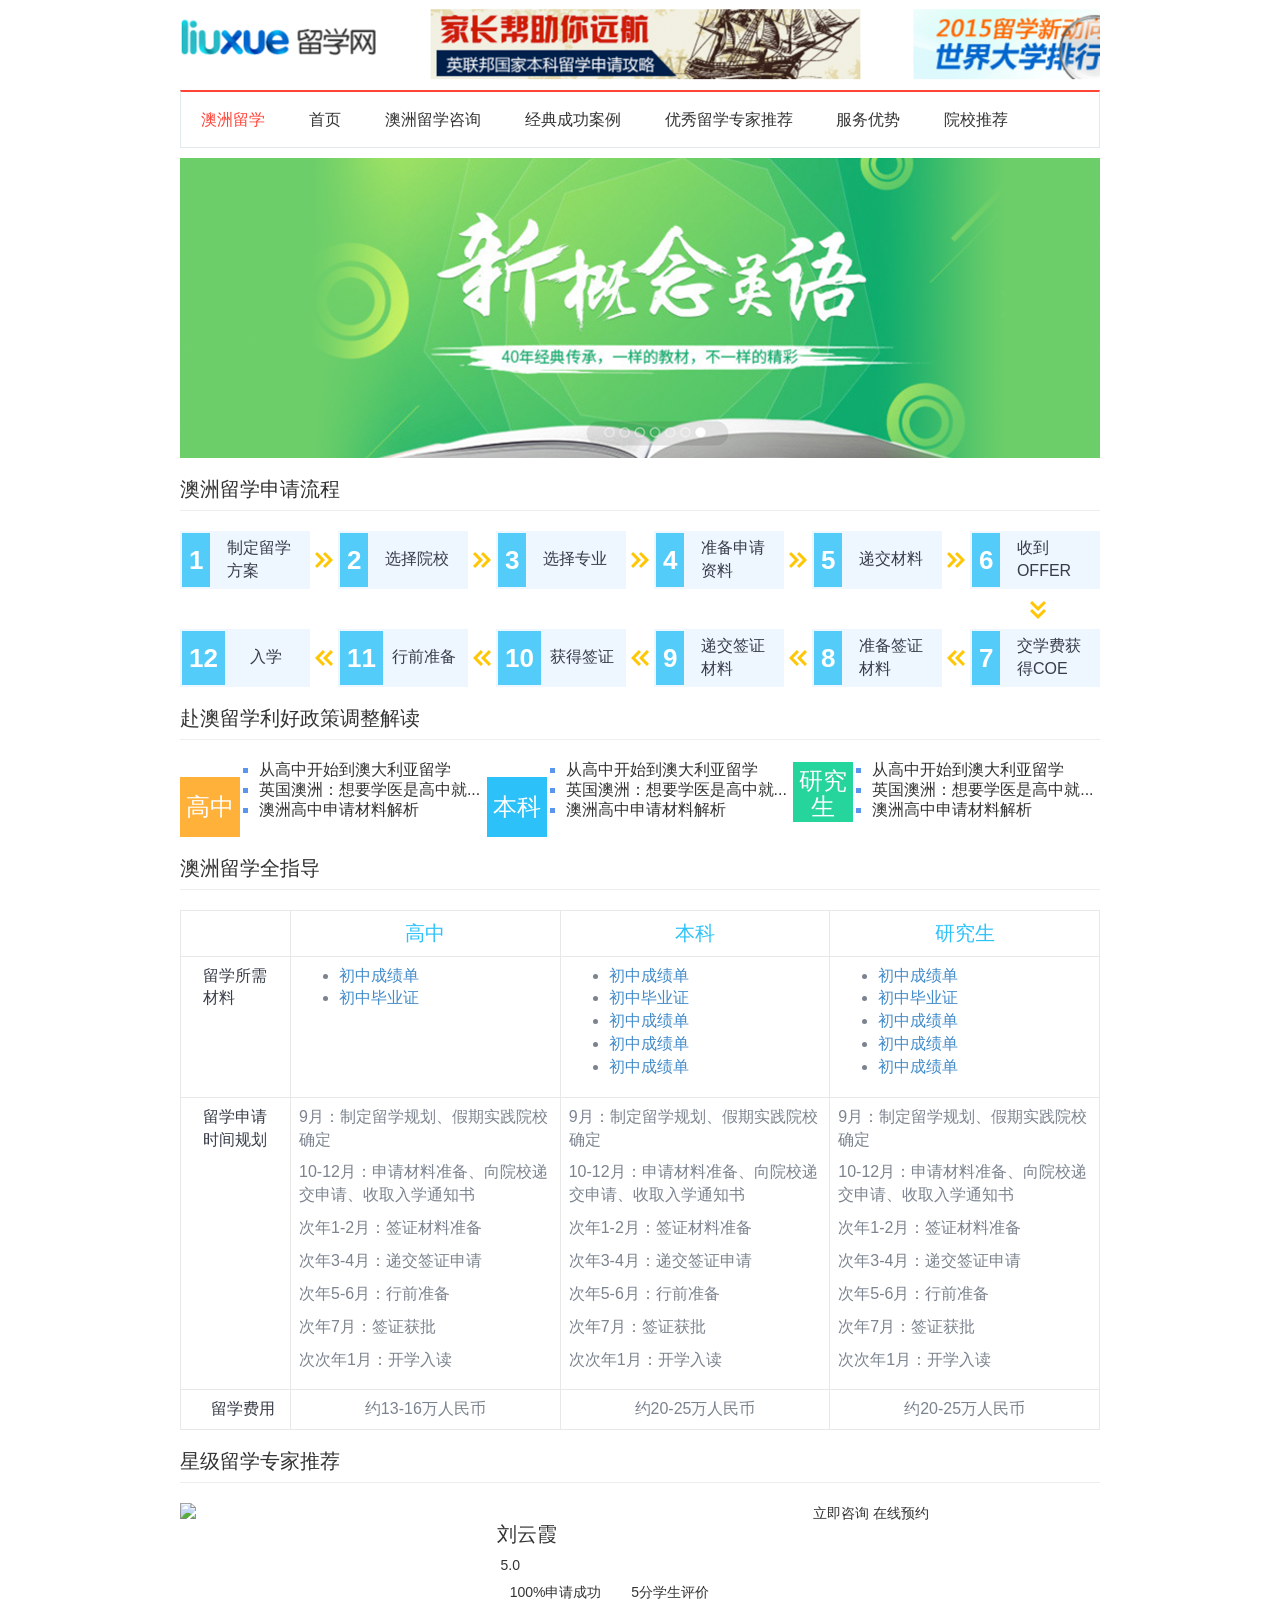
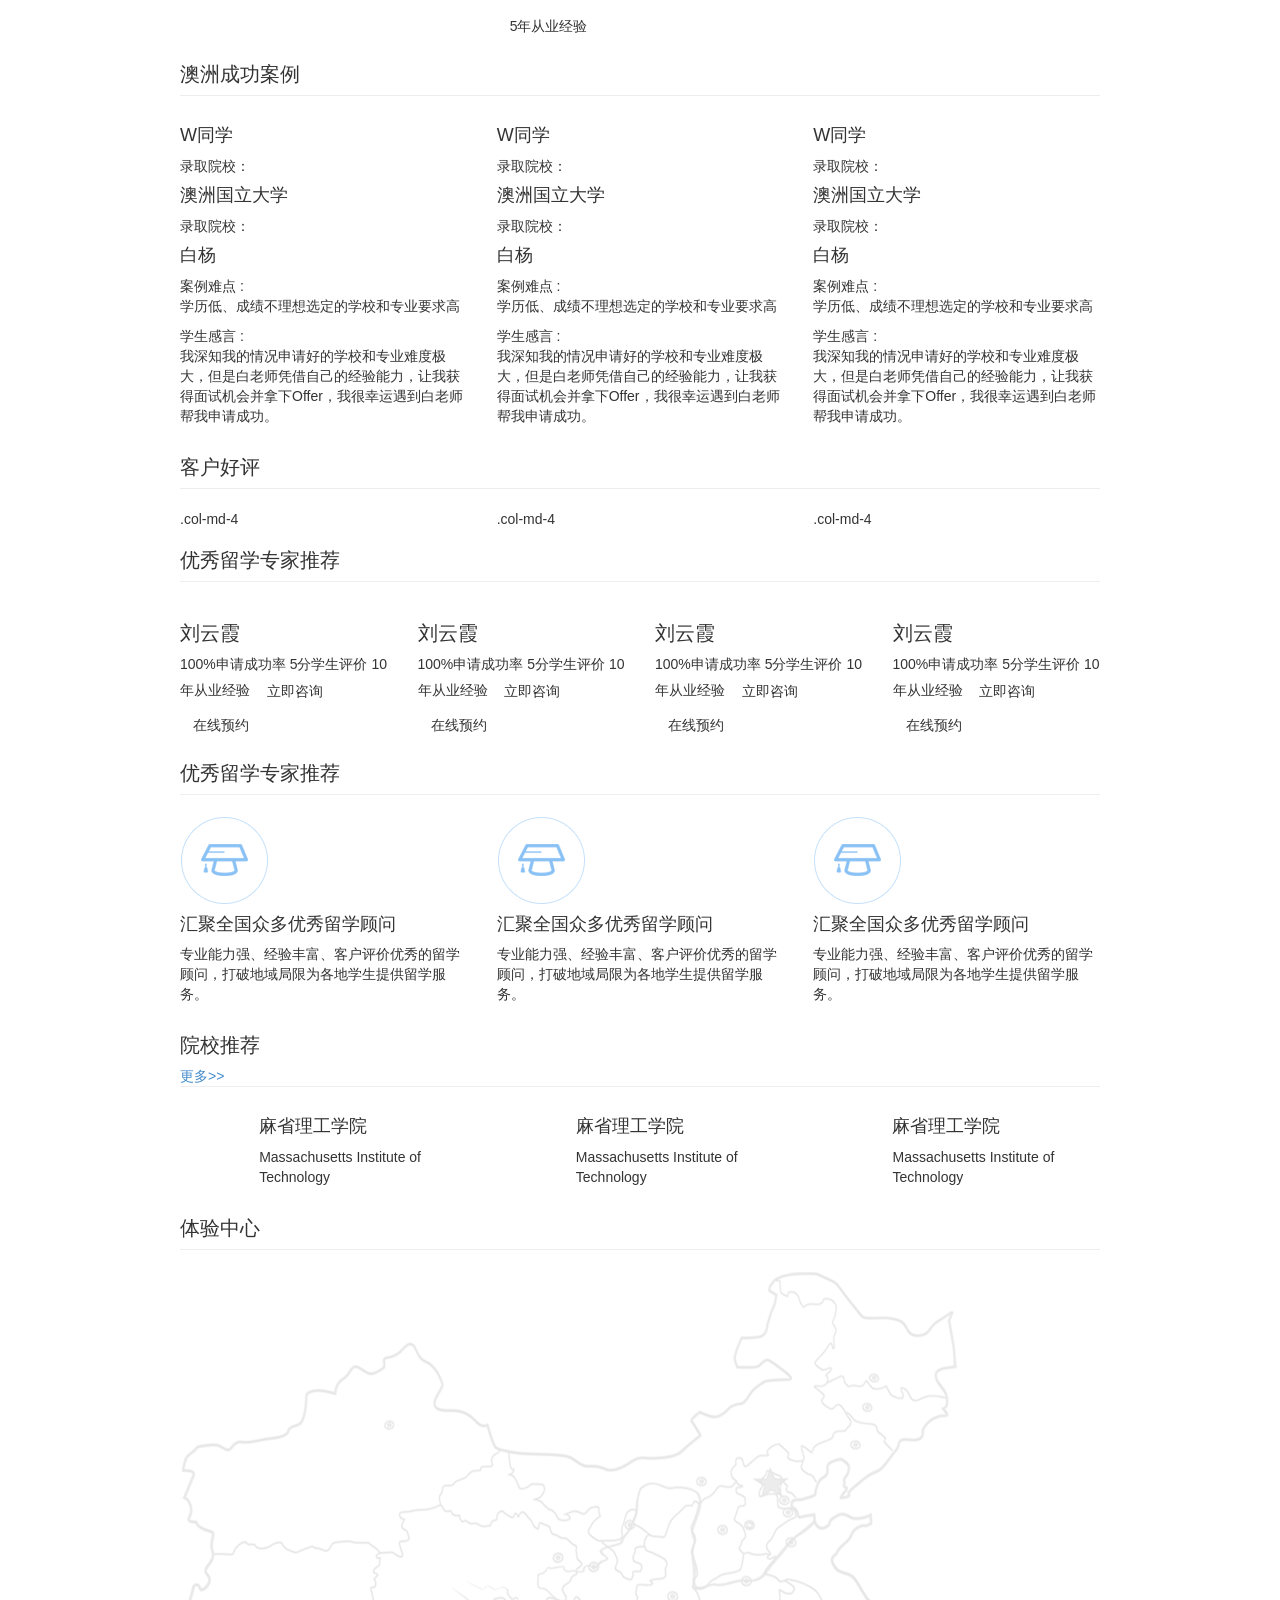
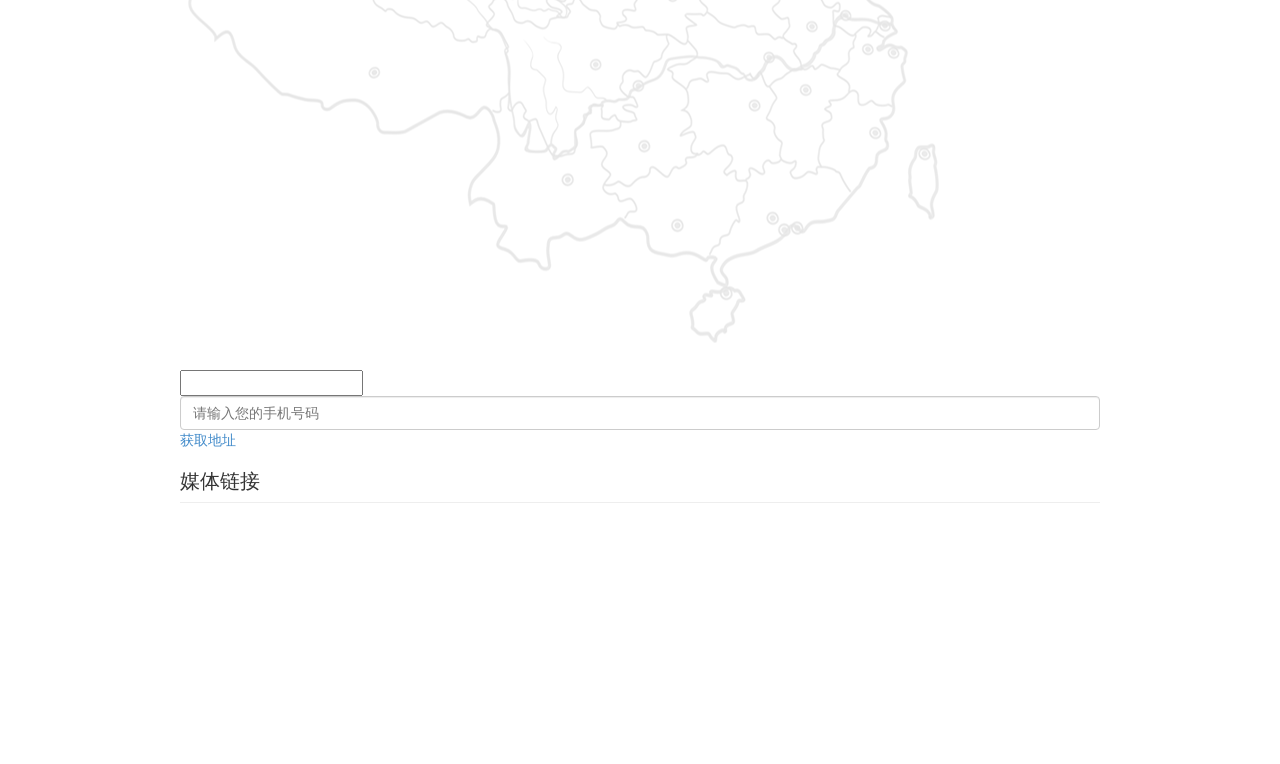
==== index.html @ 3f078315 "留学网" ====
<html>
<head>
    <meta charset="UTF-8">
    <title>留学网</title>
    <link rel="stylesheet" href="text/javascript" href="js/bootstrap.js">
    <link rel="stylesheet" type="text/css" href="css/style.css">
    <link rel="stylesheet" type="text/css" href="css/bootstrap.min.css">
</head>
<body>
<div>
    <div class="container">
        <header>
            <div class="top-logo"></div>
            <nav class="study-nav">
                <ul>
                    <li><a class="nav-active" href="#">澳洲留学</a></li>
                    <li><a href="#">首页</a></li>
                    <li><a href="#">澳洲留学咨询</a></li>
                    <li><a href="#">经典成功案例</a></li>
                    <li><a href="#">优秀留学专家推荐</a></li>
                    <li><a href="#">服务优势</a></li>
                    <li><a href="#">院校推荐</a></li>
                </ul>
            </nav>
        </header>
        <div class="image-carousel"><!-- 图片轮播 -->

        </div>
        <div class="application-process"><!-- 申请流程 -->
            <h3>澳洲留学申请流程</h3>
            <div class="study-line">
                <span></span>
            </div>
            <div class="study-block clearfix">
                <ul style="padding:0;">
                    <li>
                        <div class="li-block">
                            <span class="number">1</span>
                            <span class="title">制定留学方案</span>
                        </div>
                    </li>
                    <li>
                        <span class="img-tip1"><img src="img/ll.png" alt=""></span>
                    </li>
                    <li>
                        <div class="li-block">
                            <span class="number">2</span>
                            <span class="title">选择院校</span>
                        </div>
                    </li>
                    <li>
                        <span class="img-tip1"><img src="img/ll.png" alt=""></span>
                    </li>
                    <li>
                        <div class="li-block">
                            <span class="number">3</span>
                            <span class="title">选择专业</span>
                        </div>
                    </li>
                    <li>
                        <span class="img-tip1"><img src="img/ll.png" alt=""></span>
                    </li>
                    <li>
                        <div class="li-block">
                            <span class="number">4</span>
                            <span class="title">准备申请资料</span>
                        </div>
                    </li>
                    <li>
                        <span class="img-tip1"><img src="img/ll.png" alt=""></span>
                    </li>
                    <li>
                        <div class="li-block">
                            <span class="number">5</span>
                            <span class="title">递交材料</span>
                        </div>
                    </li>
                    <li>
                        <span class="img-tip1"><img src="img/ll.png" alt=""></span>
                    </li>
                    <li>
                        <div class="li-block">
                            <span class="number">6</span>
                            <span class="title">收到OFFER</span>
                        </div>
                    </li>
                </ul>
                <ul class="middle-img">
                    <li>
                        <span class="img-tip2"><img src="img/dd.png" alt=""></span>
                    </li>
                </ul>
                <ul style="padding:0;">
                    <li>
                        <div class="li-block">
                            <span class="number">12</span>
                            <span class="title bt">入学</span>
                        </div>
                    </li>
                    <li>
                        <span class="img-tip1"><img src="img/rr.png" alt=""></span>
                    </li>
                    <li>
                        <div class="li-block">
                            <span class="number">11</span>
                            <span class="title bt-1">行前准备</span>
                        </div>
                    </li>
                    <li>
                        <span class="img-tip1"><img src="img/rr.png" alt=""></span>
                    </li>
                    <li>
                        <div class="li-block">
                            <span class="number">10</span>
                            <span class="title bt-1">获得签证</span>
                        </div>
                    </li>
                    <li>
                        <span class="img-tip1"><img src="img/rr.png" alt=""></span>
                    </li>
                    <li>
                        <div class="li-block">
                            <span class="number">9</span>
                            <span class="title">递交签证材料</span>
                        </div>
                    </li>
                    <li>
                        <span class="img-tip1"><img src="img/rr.png" alt=""></span>
                    </li>
                    <li>
                        <div class="li-block">
                            <span class="number">8</span>
                            <span class="title">准备签证材料</span>
                        </div>
                    </li>
                    <li>
                        <span class="img-tip1"><img src="img/rr.png" alt=""></span>
                    </li>
                    <li>
                        <div class="li-block">
                            <span class="number">7</span>
                            <span class="title">交学费获得COE</span>
                        </div>
                    </li>
                </ul>
            </div>
        </div>
        <div class="policy-adjustment"><!-- 政策调整 -->
            <h3>赴澳留学利好政策调整解读</h3>
            <div class="study-line">
                <span></span>
            </div>
            <div class="row">
                <div class="study-policy col-md-4">
                    <span class="color-orange">高中</span>
                    <ul>
                        <li><a class="blue-text">从高中开始到澳大利亚留学</a></li>
                        <li><a class="blue-text">英国澳洲：想要学医是高中就...</a></li>
                        <li><a class="blue-text">澳洲高中申请材料解析</a></li>
                    </ul>
                </div>
                <div class="study-policy col-md-4">
                    <span class="color-blue">本科</span>
                    <ul>
                        <li><a class="blue-text">从高中开始到澳大利亚留学</a></li>
                        <li><a class="blue-text">英国澳洲：想要学医是高中就...</a></li>
                        <li><a class="blue-text">澳洲高中申请材料解析</a></li>
                    </ul>
                </div>
                <div class="study-policy col-md-4">
                    <span class="color-green">研究生</span>
                    <ul>
                        <li><a class="blue-text">从高中开始到澳大利亚留学</a></li>
                        <li><a class="blue-text">英国澳洲：想要学医是高中就...</a></li>
                        <li><a class="blue-text">澳洲高中申请材料解析</a></li>
                    </ul>
                </div>
            </div>
        </div>
        <div class="guide-table"><!-- 留学指导 -->
            <h3>澳洲留学全指导</h3>
            <div class="study-line">
                <span></span>
            </div>
            <table class="table table-bordered">
                <tbody>
                    <tr>
                        <th></th>
                        <th>高中</th>
                        <th>本科</th>
                        <th>研究生</th>
                    </tr>
                    <tr>
                        <td>留学所需材料</td>
                        <td>
                            <ul>
                                <li><a class="blue-text">初中成绩单</a></li>
                                <li><a class="blue-text">初中毕业证</a></li>
                            </ul>
                        </td>
                        <td>
                            <ul>
                                <li><a class="blue-text">初中成绩单</a></li>
                                <li><a class="blue-text">初中毕业证</a></li>
                                <li><a class="blue-text">初中成绩单</a></li>
                                <li><a class="blue-text">初中成绩单</a></li>
                                <li><a class="blue-text">初中成绩单</a></li>
                            </ul>
                        </td>
                        <td>
                            <ul>
                                <li><a class="blue-text">初中成绩单</a></li>
                                <li><a class="blue-text">初中毕业证</a></li>
                                <li><a class="blue-text">初中成绩单</a></li>
                                <li><a class="blue-text">初中成绩单</a></li>
                                <li><a class="blue-text">初中成绩单</a></li>
                            </ul>
                        </td>
                    </tr>
                    <tr>
                        <td>留学申请时间规划</td>
                        <td>
                            <p>9月：制定留学规划、假期实践院校确定</p>
                            <p>10-12月：申请材料准备、向院校递交申请、收取入学通知书</p>
                            <p>次年1-2月：签证材料准备</p>
                            <p>次年3-4月：递交签证申请</p>
                            <p>次年5-6月：行前准备</p>
                            <p>次年7月：签证获批</p>
                            <p>次次年1月：开学入读</p>
                        </td>
                        <td>
                            <p>9月：制定留学规划、假期实践院校确定</p>
                            <p>10-12月：申请材料准备、向院校递交申请、收取入学通知书</p>
                            <p>次年1-2月：签证材料准备</p>
                            <p>次年3-4月：递交签证申请</p>
                            <p>次年5-6月：行前准备</p>
                            <p>次年7月：签证获批</p>
                            <p>次次年1月：开学入读</p>
                        </td>
                        <td>
                            <p>9月：制定留学规划、假期实践院校确定</p>
                            <p>10-12月：申请材料准备、向院校递交申请、收取入学通知书</p>
                            <p>次年1-2月：签证材料准备</p>
                            <p>次年3-4月：递交签证申请</p>
                            <p>次年5-6月：行前准备</p>
                            <p>次年7月：签证获批</p>
                            <p>次次年1月：开学入读</p>
                        </td>
                    </tr>
                    <tr>
                        <td>留学费用</td>
                        <td>约13-16万人民币</td>
                        <td>约20-25万人民币</td>
                        <td>约20-25万人民币</td>
                    </tr>
                </tbody>
            </table>
        </div>
        <div class="study-recommend"><!-- 星级留学专家推荐 -->
            <h3>星级留学专家推荐</h3>
            <div class="study-line">
                <span></span>
            </div>
            <div class="row">
                <div class="col-md-4">
                <span><img src="img/tx.png"></span>
                </div>
                <div class="col-md-4">
                    <div class="study-text">
                        <div>
                            <h3>刘云霞</h3>
                            <img src="" alt="">
                            <span>5.0</span>
                        </div>
                    </div>
                    <div class="study-button">
                        <span class="btn">100%申请成功</span>
                        <span class="btn">5分学生评价</span>
                        <span class="btn">5年从业经验</span>
                    </div>
                </div>
                <div class="col-md-4">
                    <span>立即咨询</span>
                    <span>在线预约</span>
                </div>
            </div>
        </div>
        <div class="success-case"><!-- 澳洲成功案例 -->
            <h3>澳洲成功案例</h3>
            <div class="study-line">
                <span></span>
            </div>
            <div class="row">
                <div class="col-md-4">
                    <div>
                        <h4>W同学</h4>
                        <p>录取院校：<h4>澳洲国立大学</h4></p>
                        <p>录取院校：<h4>白杨</h4></p>
                    </div>
                    <div>
                        <span>案例难点 : </span>
                        <p>学历低、成绩不理想选定的学校和专业要求高</p>
                        <span>学生感言 : </span>
                        <p>我深知我的情况申请好的学校和专业难度极大，但是白老师凭借自己的经验能力，让我获得面试机会并拿下Offer，我很幸运遇到白老师帮我申请成功。</p>
                    </div>
                </div>
                <div class="col-md-4">
                    <div>
                        <h4>W同学</h4>
                        <p>录取院校：<h4>澳洲国立大学</h4></p>
                        <p>录取院校：<h4>白杨</h4></p>
                    </div>
                    <div>
                        <span>案例难点 : </span>
                        <p>学历低、成绩不理想选定的学校和专业要求高</p>
                        <span>学生感言 : </span>
                        <p>我深知我的情况申请好的学校和专业难度极大，但是白老师凭借自己的经验能力，让我获得面试机会并拿下Offer，我很幸运遇到白老师帮我申请成功。</p>
                    </div>
                </div>
                <div class="col-md-4">
                    <div>
                        <h4>W同学</h4>
                        <p>录取院校：<h4>澳洲国立大学</h4></p>
                        <p>录取院校：<h4>白杨</h4></p>
                    </div>
                    <div>
                        <span>案例难点 : </span>
                        <p>学历低、成绩不理想选定的学校和专业要求高</p>
                        <span>学生感言 : </span>
                        <p>我深知我的情况申请好的学校和专业难度极大，但是白老师凭借自己的经验能力，让我获得面试机会并拿下Offer，我很幸运遇到白老师帮我申请成功。</p>
                    </div>
                </div>
            </div>
        </div>
        <div class="favorable-comment"> <!-- 客户好评 -->
            <h3>客户好评</h3>
            <div class="study-line">
                <span></span>
            </div>
            <div class="row">
                <div class="col-md-4">.col-md-4</div>
                <div class="col-md-4">.col-md-4</div>
                <div class="col-md-4">.col-md-4</div>
            </div>
        </div>
        <div class="experts-recommend"> <!-- 专家推荐 -->
            <h3>优秀留学专家推荐</h3>
            <div class="study-line">
                <span></span>
            </div>
            <div class="row">
                <div class="col-md-3">
                    <img src="../img/t.img" alt="">
                    <h3>刘云霞</h3>
                    <span>100%申请成功率</span>
                    <span>5分学生评价</span>
                    <span>10年从业经验</span>
                    <span class="btn">立即咨询</span>
                    <span class="btn">在线预约</span>
                </div>
                <div class="col-md-3">
                    <img src="../img/t.img" alt="">
                    <h3>刘云霞</h3>
                    <span>100%申请成功率</span>
                    <span>5分学生评价</span>
                    <span>10年从业经验</span>
                    <span class="btn">立即咨询</span>
                    <span class="btn">在线预约</span>
                </div>
                <div class="col-md-3">
                    <img src="../img/t.img" alt="">
                    <h3>刘云霞</h3>
                    <span>100%申请成功率</span>
                    <span>5分学生评价</span>
                    <span>10年从业经验</span>
                    <span class="btn">立即咨询</span>
                    <span class="btn">在线预约</span>
                </div>
                <div class="col-md-3">
                    <img src="../img/t.img" alt="">
                    <h3>刘云霞</h3>
                    <span>100%申请成功率</span>
                    <span>5分学生评价</span>
                    <span>10年从业经验</span>
                    <span class="btn">立即咨询</span>
                    <span class="btn">在线预约</span>
                </div>
            </div>
        </div>
        <div class="service-advantage"> <!-- 服务优势 -->
            <h3>优秀留学专家推荐</h3>
            <div class="study-line">
                <span></span>
            </div>
            <div class="row">
                <div class="col-md-4">
                    <img src="../img/m.png" >
                    <h4>汇聚全国众多优秀留学顾问</h4>
                    <p>专业能力强、经验丰富、客户评价优秀的留学顾问，打破地域局限为各地学生提供留学服务。</p>
                </div>
                <div class="col-md-4">
                    <img src="../img/m.png" >
                    <h4>汇聚全国众多优秀留学顾问</h4>
                    <p>专业能力强、经验丰富、客户评价优秀的留学顾问，打破地域局限为各地学生提供留学服务。</p>
                </div>
                <div class="col-md-4">
                    <img src="../img/m.png" >
                    <h4>汇聚全国众多优秀留学顾问</h4>
                    <p>专业能力强、经验丰富、客户评价优秀的留学顾问，打破地域局限为各地学生提供留学服务。</p>
                </div>
            </div>
        </div>
        <div class="schools-recommended"> <!-- 院校推荐 -->
            <h3>院校推荐</h3>
            <a>更多>></a>
            <div class="study-line">
                <span></span>
            </div>
            <div class="row">
                <div class="col-md-4">
                    <div class="row">
                        <div class="col-md-3"></div>
                        <div class="col-md-9">
                            <h4>麻省理工学院</h4>
                            <p>Massachusetts Institute of Technology</p>
                        </div>
                    </div>
                </div>
                <div class="col-md-4">
                    <div class="row">
                        <div class="col-md-3"></div>
                        <div class="col-md-9">
                            <h4>麻省理工学院</h4>
                            <p>Massachusetts Institute of Technology</p>
                        </div>
                    </div>
                </div>
                <div class="col-md-4">
                    <div class="row">
                        <div class="col-md-3"></div>
                        <div class="col-md-9">
                            <h4>麻省理工学院</h4>
                            <p>Massachusetts Institute of Technology</p>
                        </div>
                    </div>
                </div>
            </div>
        </div>
        <div class="experience-center"> <!-- 体验中心 -->
            <h3>体验中心</h3>
            <div class="study-line">
                <span></span>
            </div>
            <div class="map-img"></div>
            <input type="text" >
            <input type="text" class="form-control" placeholder="请输入您的手机号码">
            <span><a href="＃">获取地址</a></span>
        </div>
        <div class="media-links"> <!-- 媒体链接 -->
            <h3>媒体链接</h3>
            <div class="study-line">
                <span></span>
            </div>
            <div class="row">
                <div class="col-md-2"></div>
                <div class="col-md-2"></div>
                <div class="col-md-2"></div>
                <div class="col-md-2"></div>
                <div class="col-md-2"></div>
                <div class="col-md-2"></div>
            </div>
        </div>
        <footer></footer>
    </div>
</div>
</body>
</html>
---- css/style.css ----
.clearfix{
  clear: both;
}
.container{
  width: 950px !important;
}
.study-nav{
  border-top: 2px solid #ff4438;
  border-left: 1px solid #e3eaee;
  border-right: 1px solid #e3eaee;
  border-bottom: 1px solid #e3eaee;
  margin-bottom: 10px;
}
.study-nav ul{
  margin: 0;
  padding: 0;
}
.study-nav li{
  font-size: 16px;
  text-decoration: none;
  list-style: none;
  line-height: 55px;
  color: #333;
  display: inline-block;
  padding: 0 20px;
}
.study-nav li a{
  color: #333;
}
.study-nav li a:hover{
  color: #ff4438;
  text-decoration: none;
}
.nav-active{
  color: #ff4438!important;
}
.study-line span{
  border-bottom: 1px solid #eee;
  width: 100%;
  height: 1px;
  display: inline-block;
  margin-bottom: 20px;
}

.study-block{
}
.study-block ul li{
  list-style-type: none;
  float: left;
}
.li-block {
  background-color: #eef6ff;
  height: 58px;
  width: 130px;
  color: #383d49;
  font-size: 16px;
  padding: 2px;
  display: inline-block;
}
.li-block .number{
  background-color: #53ccfa;
  display: inline-block;
  height: 54px;
  line-height: 54px;
  padding: 0 7px;
  text-align: center;
  color: #fff;
  font-size: 26px;
  font-weight: bold;
}
.li-block .title{
  color: #383d49;
  font-size: 16px;
  font-weight: normal;
  display: inline-block;
  width: 70px;
  margin:0;
  vertical-align: middle;
  margin-bottom: 10px;
  margin-left: 12px;
}
.li-block .bt{
  color: #383d49;
  font-size: 16px;
  font-weight: normal;
  display: inline-block;
  width: 50px;
  margin:0;
  vertical-align: middle;
  margin-bottom: 10px;
  margin-left: 21px;
}
.li-block .bt-1{
  color: #383d49;
  font-size: 16px;
  font-weight: normal;
  display: inline-block;
  width: 65px;
  margin:0;
  vertical-align: middle;
  margin-bottom: 10px;
  margin-left: 5px;
}
.study-block .middle-img {
  width: 100%;
  height: 40px;
}
.study-block .middle-img li{
  float: right;
  width: 100%;
  text-align: right;
  height: 40px;
  padding-right: 48px;
}
.img-tip1{
  display: inline-block;
  width: 18px;
  height: 25px;
  margin:20px 5px 0 5px;
}
.img-tip2{
  display: inline-block;
  width: 18px;
  height: 25px;
  margin:12px 5px 0 5px;
}
.top-logo{
  background-image: url(../img/logo.png);
  background-repeat: no-repeat;
  height: 90px;
  display: block;
}
.image-carousel{
  background-image: url(../img/banner.png);
  background-repeat: no-repeat;
  height: 300px;
  display: block;
}
.container h3{
  font-size: 20px;
  font-weight: normal;
  color: #333;
}
.policy-adjustment .row{
  margin: 0;
}
.study-policy{
  display: inline-block;
  padding: 0!important;
}
.study-policy .color-orange{
  background-color: #ffb139;
  color: #fff;
  height: 60px;
  width: 60px;
  font-size: 24px;
  display: inline-block;
  text-align: center;
  line-height: 60px;
}
.study-policy .color-blue{
  background-color: #2cc2f9;
  color: #fff;
  height: 60px;
  width: 60px;
  font-size: 24px;
  display: inline-block;
  text-align: center;
  line-height: 60px;
}
.study-policy .color-green{
  background-color: #25d59b;
  color: #fff;
  height: 60px;
  width: 60px;
  font-size: 24px;
  display: inline-block;
  text-align: center;
  line-height: 26px;
  padding-top: 6px;
}
.study-policy ul{
  display: inline-block;
  padding: 0;
  list-style-type: square;
  margin-left: 15px;
}
.study-policy ul li{
  color: #5a96f0;
  font-size: 16px;
  line-height: 20px;
}
.study-policy ul li a{
  color: #333;
  font-size: 16px;
  text-decoration: none;
}
.guide-table table tr td{
  border: 1px solid #e8e8e8!important;
  color: #7b838e;
  font-size: 16px;
  vertical-align: middle;

}
.guide-table tr th{
  color: #2cc2f9;
  font-size: 20px;
  text-align: center;
  font-weight: normal;
  border: 1px solid #e8e8e8!important;
}
.guide-table tr td:first-child{
  width: 110px;
  padding-left: 22px;
  color: #383d49;
}
.guide-table tr:nth-child(4){
  text-align: center;
}
.study-text{
  display: inline-block;
}
.map-img{
  background-image: url(../img/map.png);
  background-repeat: no-repeat;
  display: block;
  height: 700px;
}
footer{
  height: 240px;
}
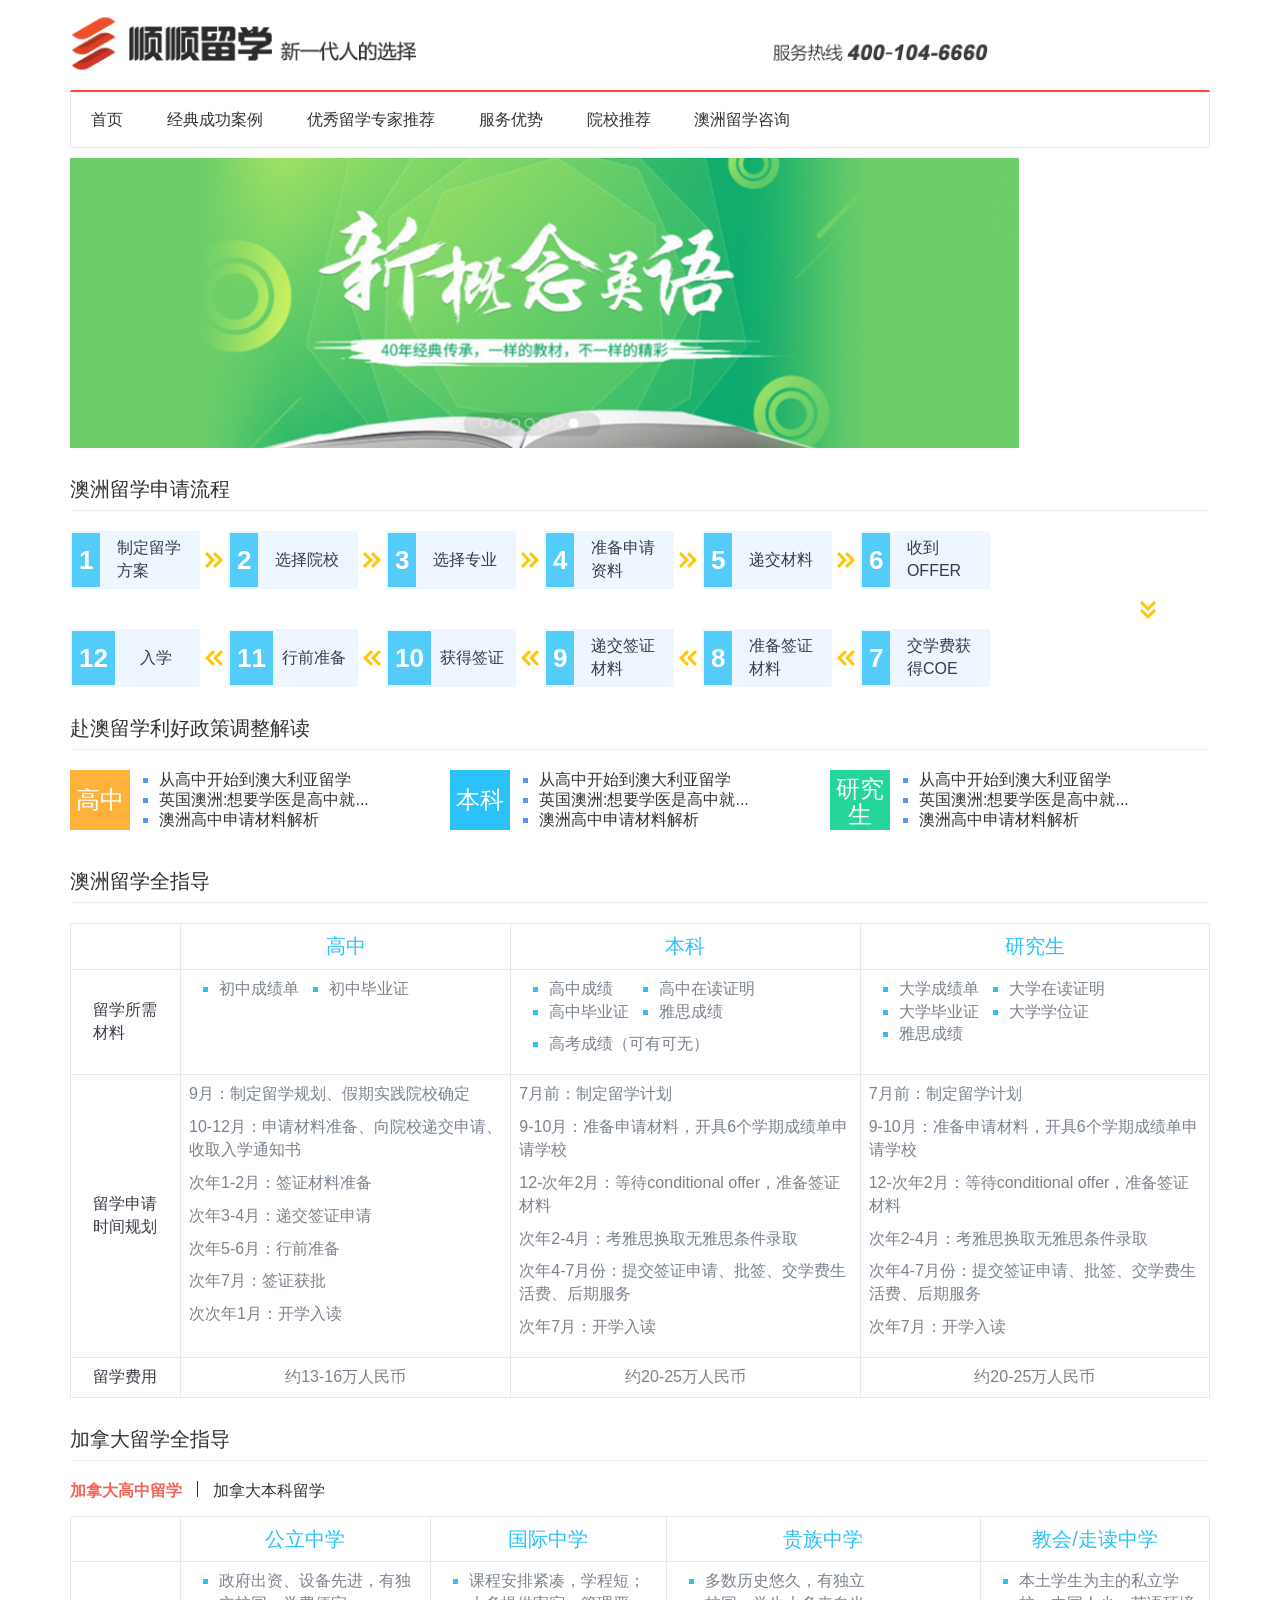
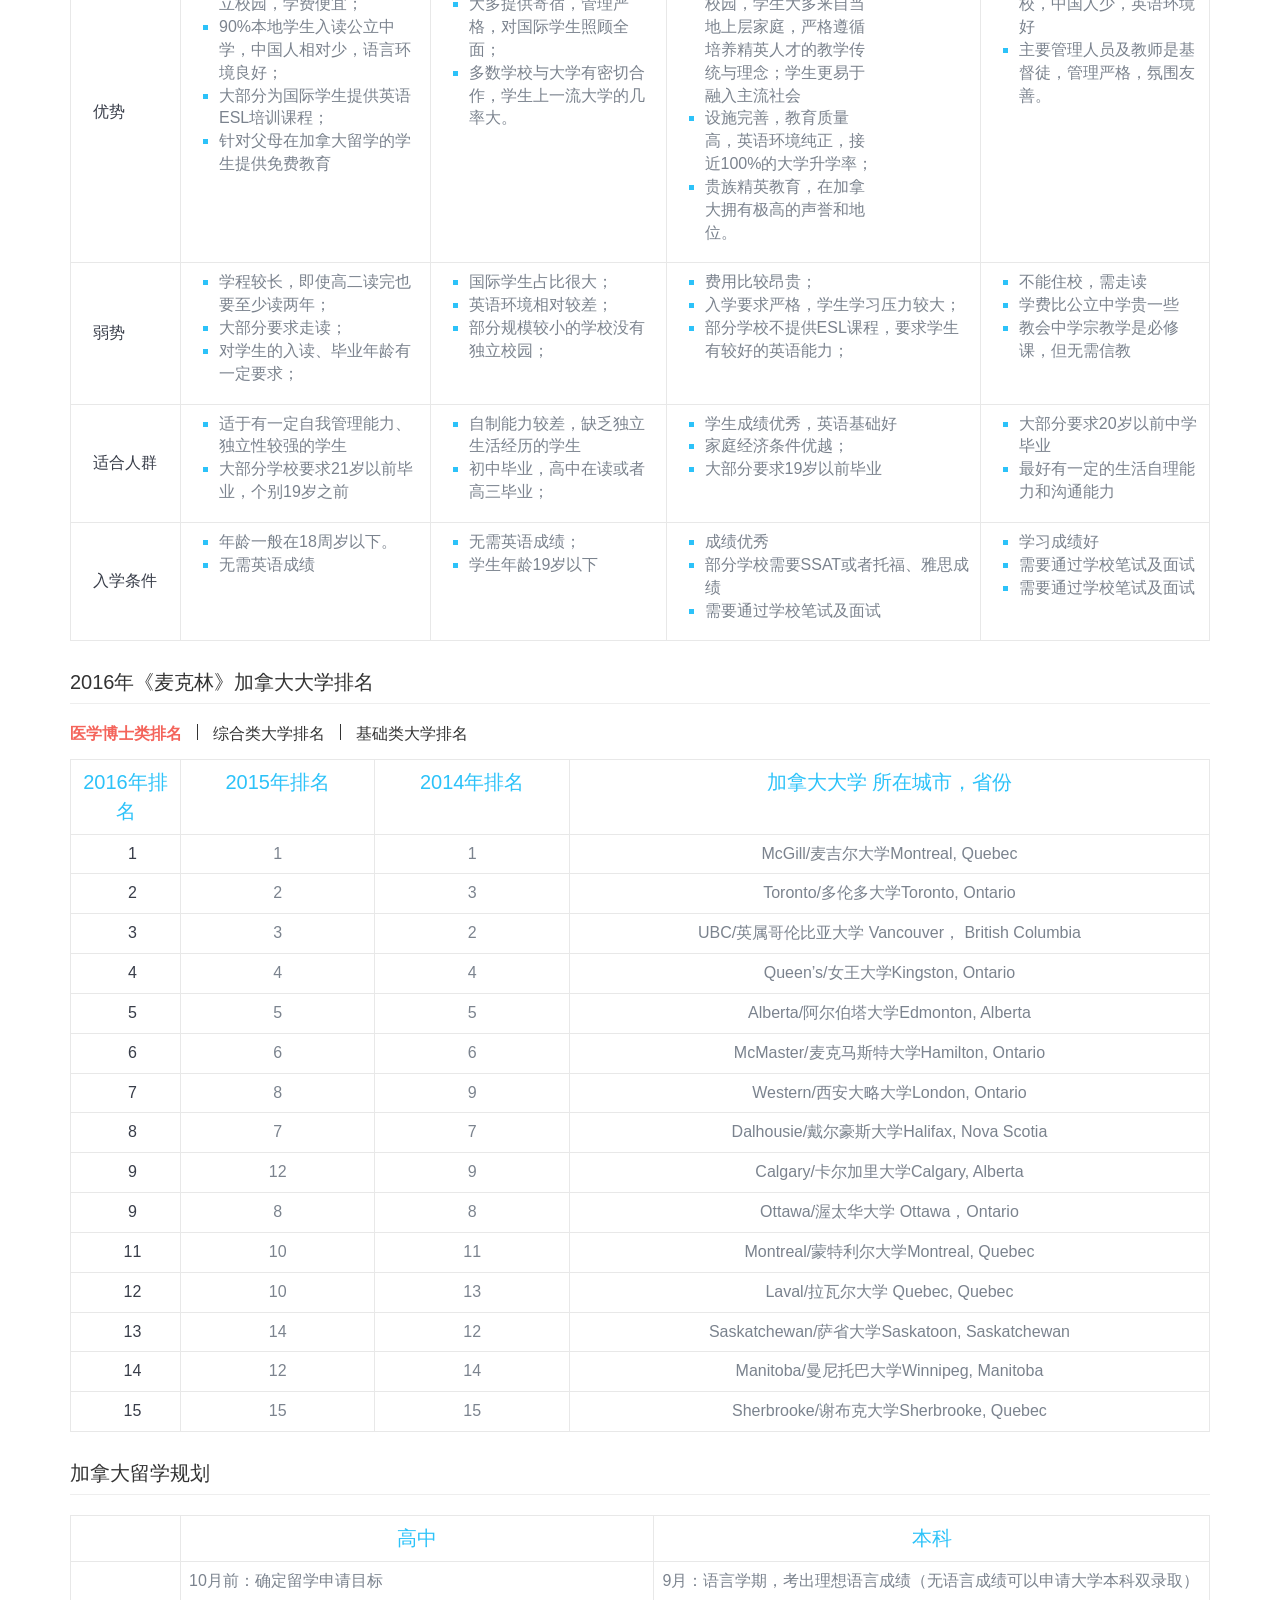
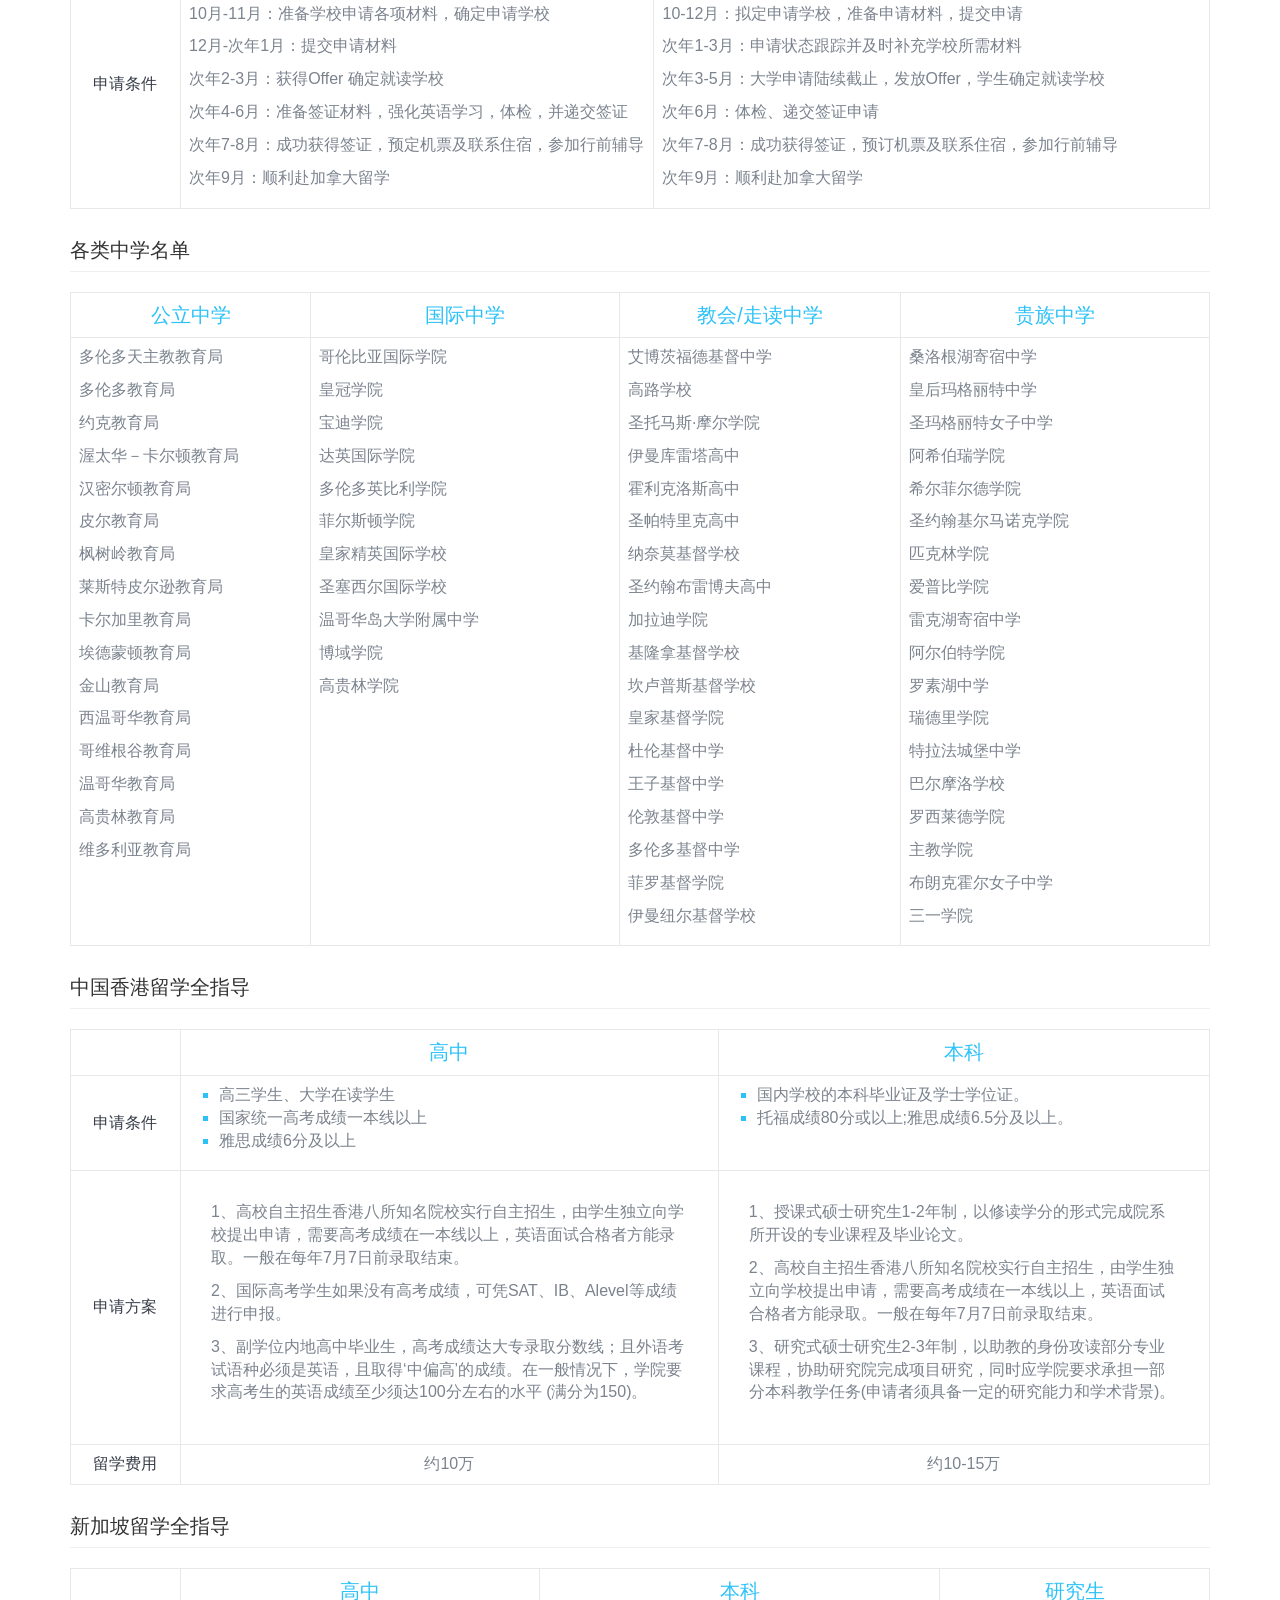
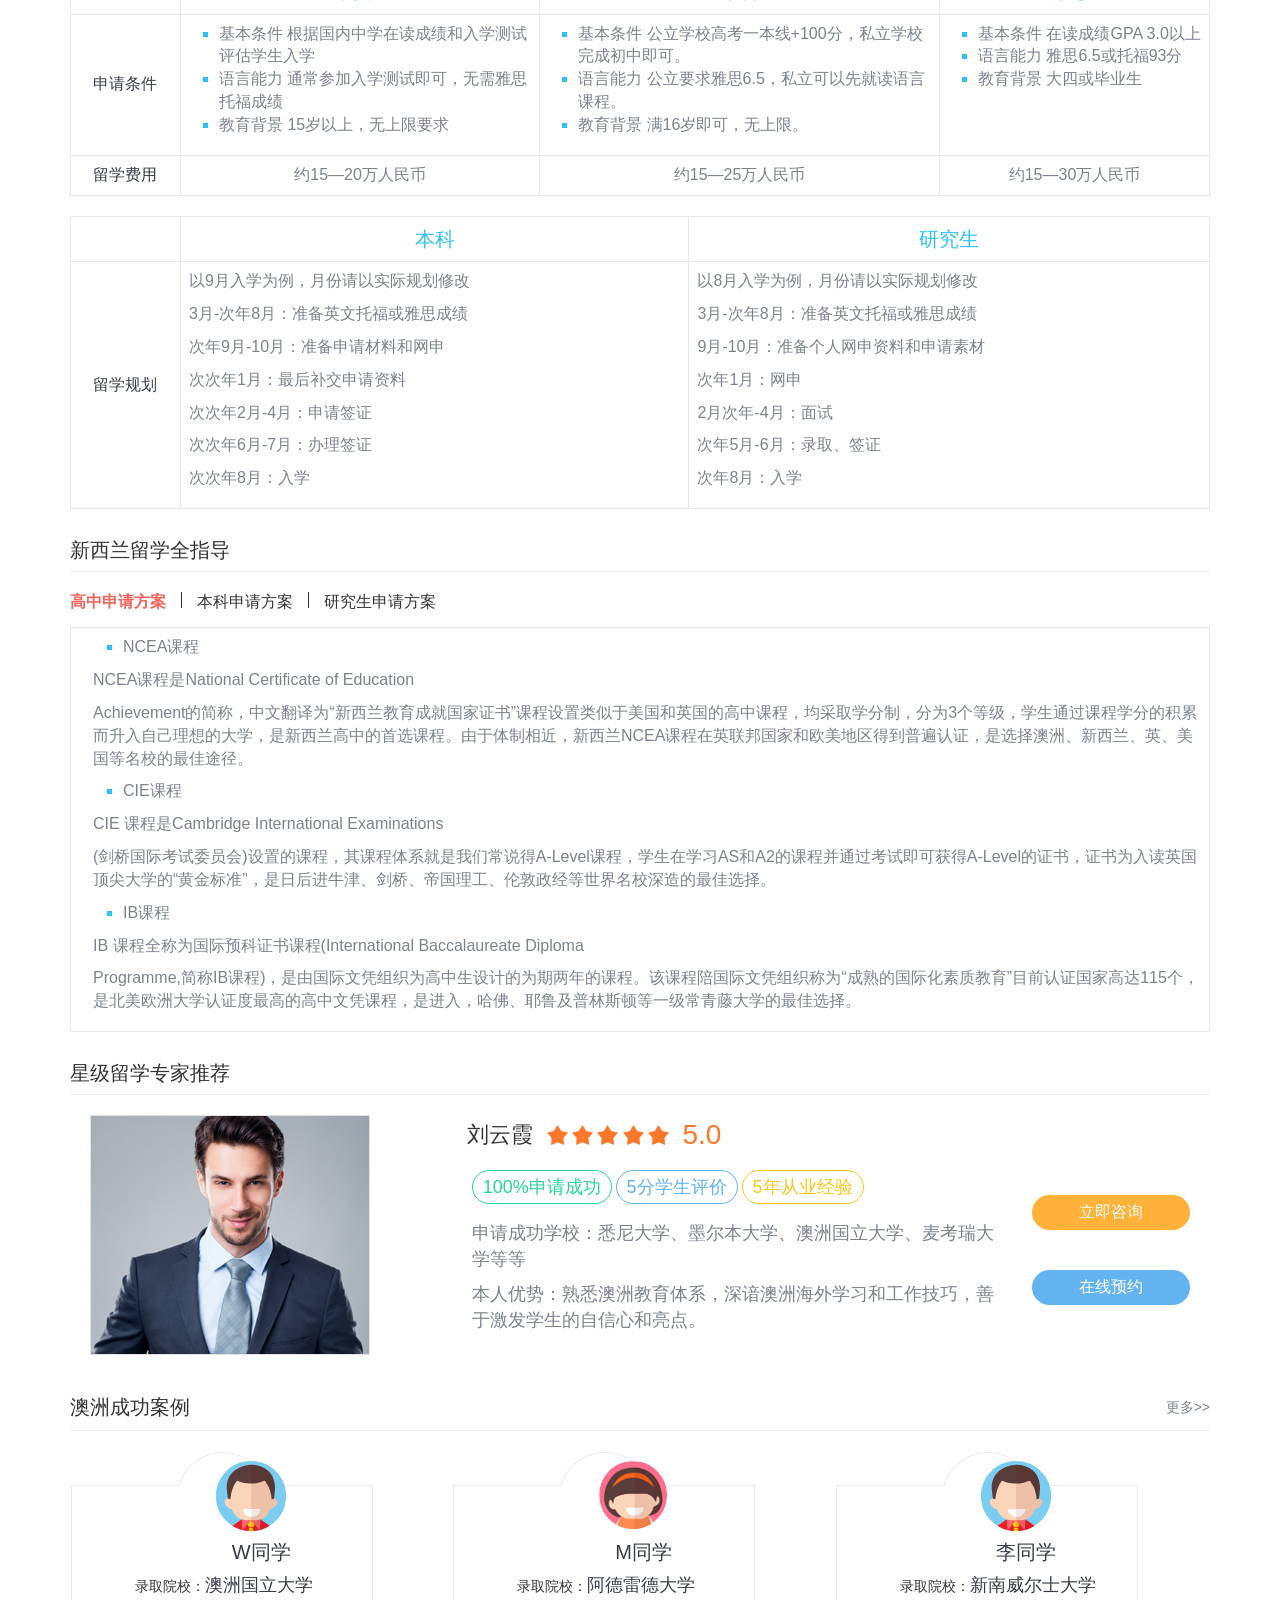
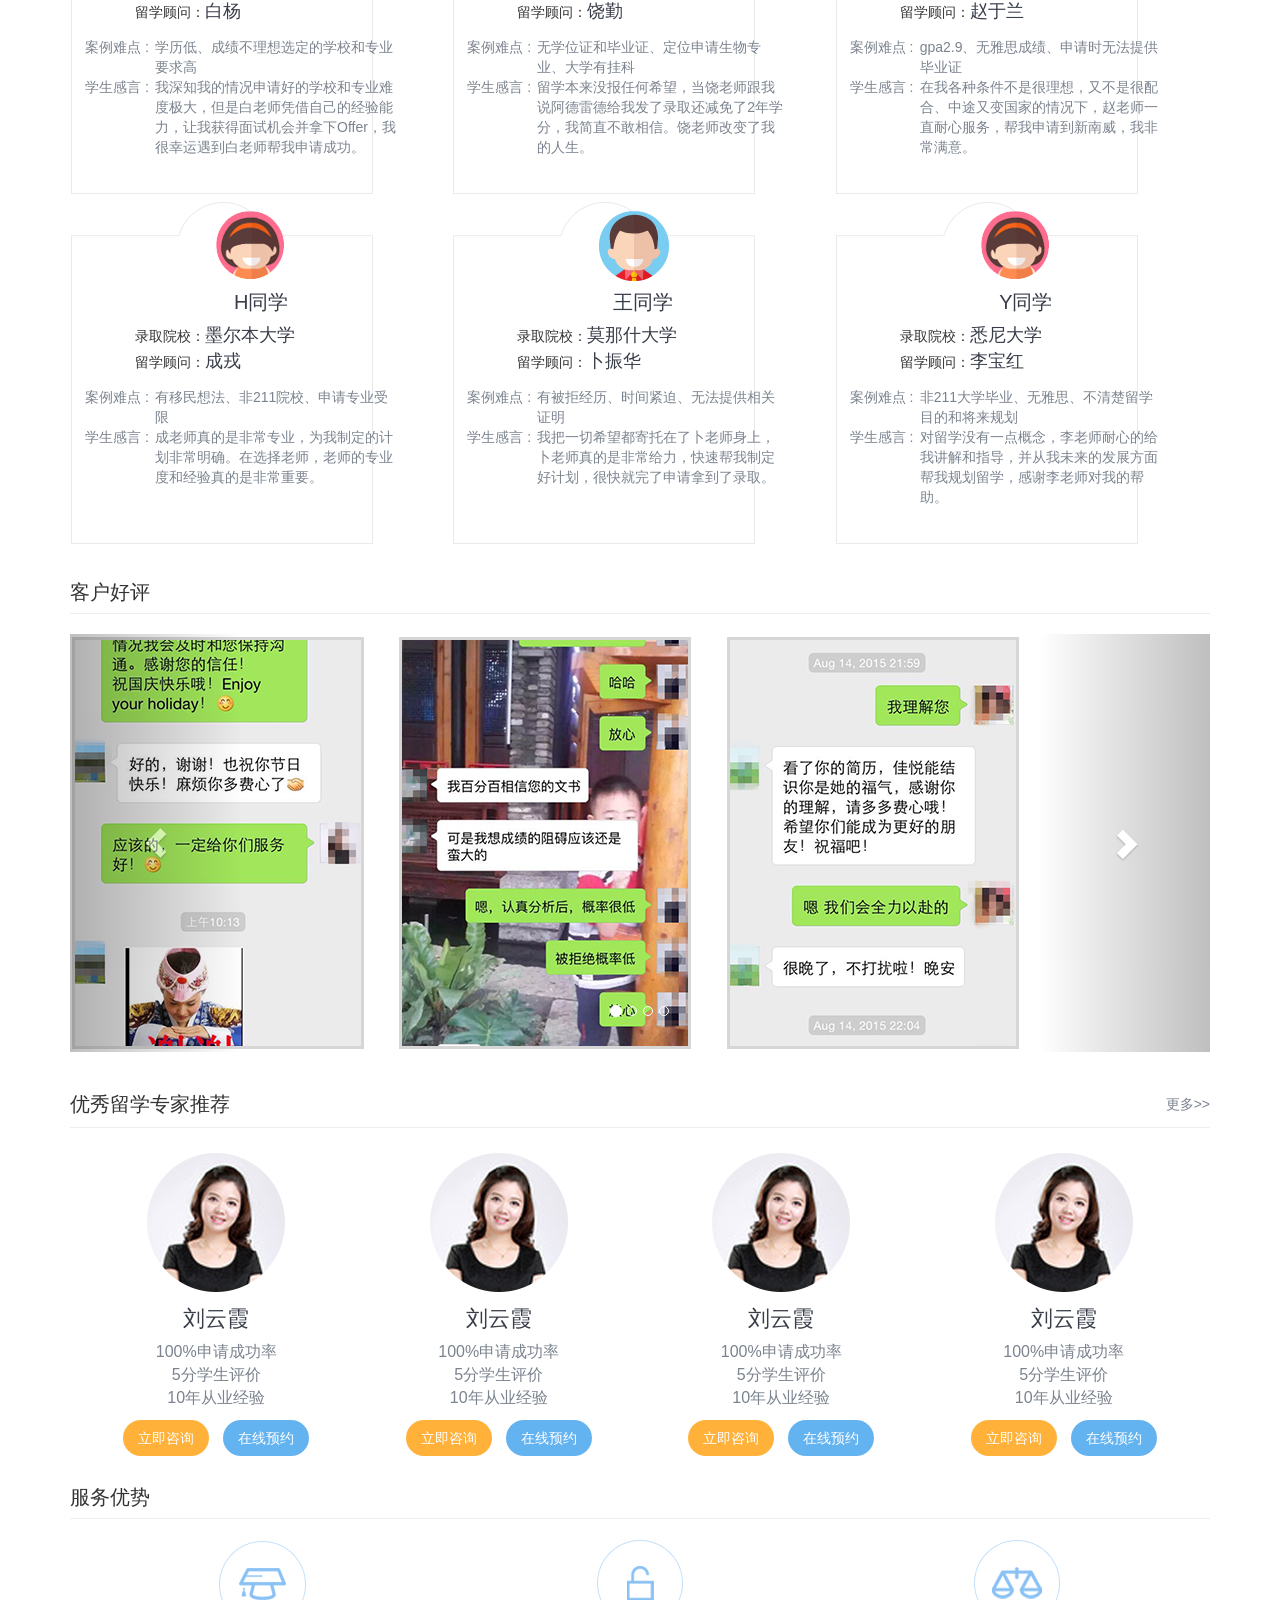
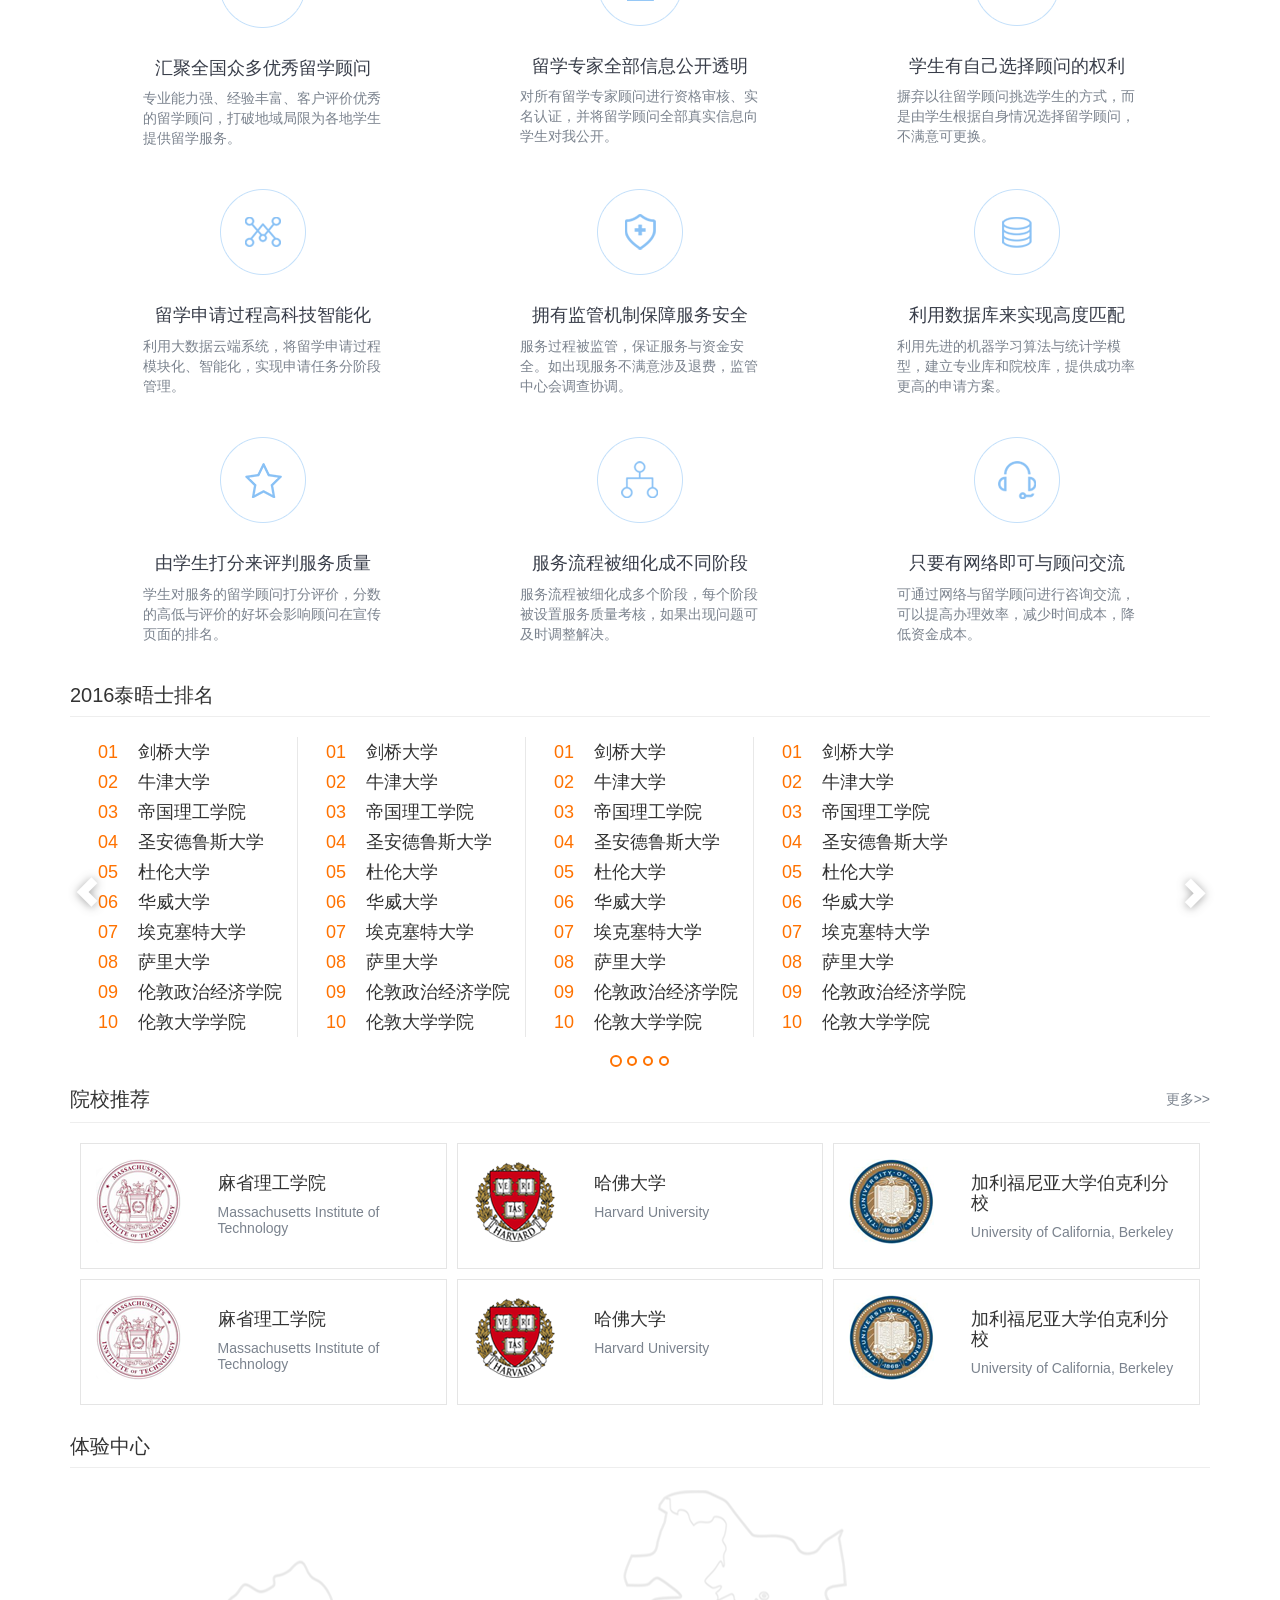
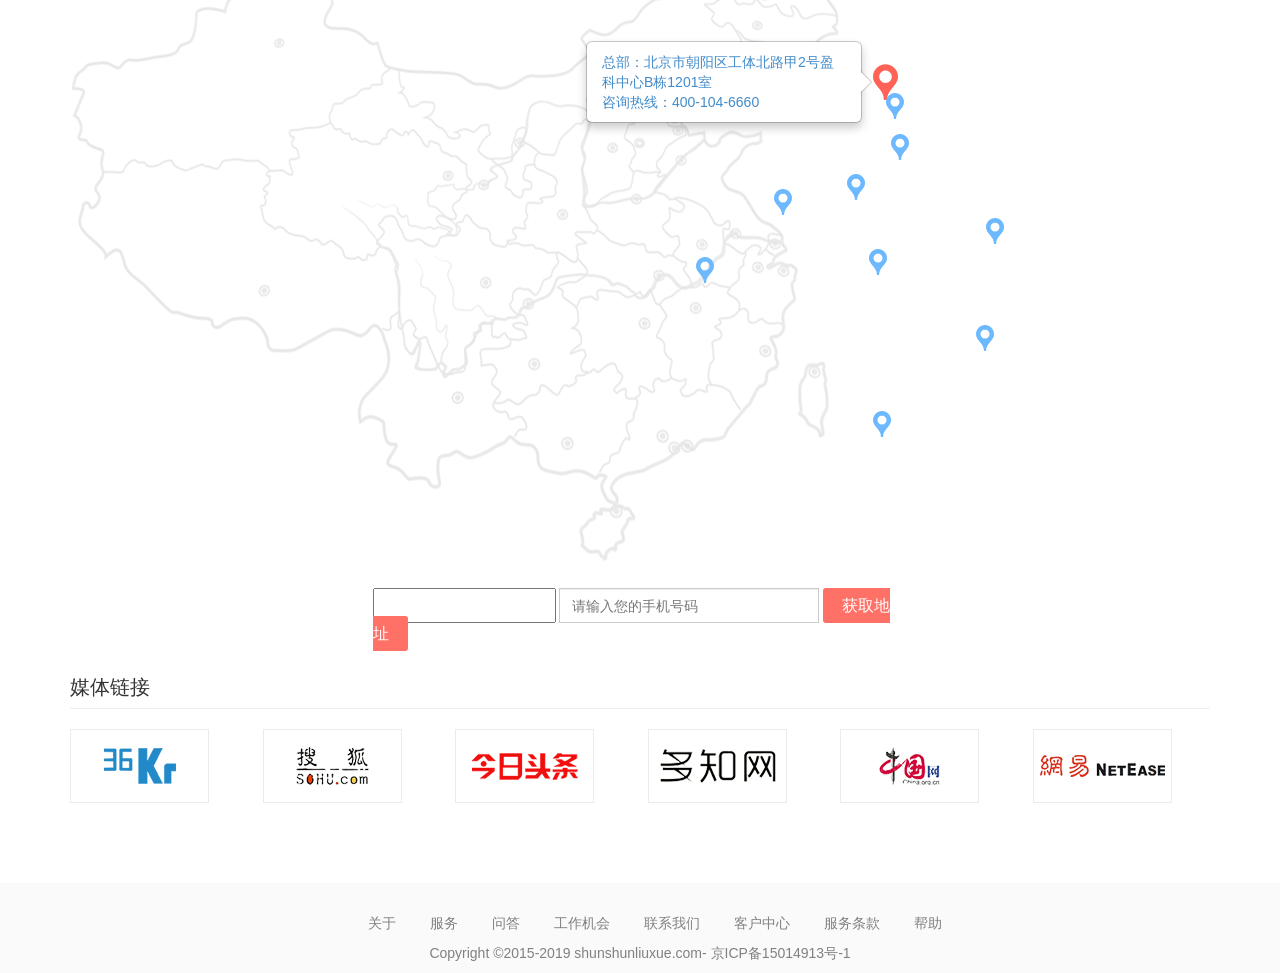
==== commit eee0e477: "xiugai" ====
--- a/index.html
+++ b/index.html
@@ -2,37 +2,67 @@
 <head>
     <meta charset="UTF-8">
     <title>留学网</title>
-    <link rel="stylesheet" href="text/javascript" href="js/bootstrap.js">
+    <link href="img/favicon.ico" rel="shortcut icon" type="image/x-icon" />
     <link rel="stylesheet" type="text/css" href="css/style.css">
-    <link rel="stylesheet" type="text/css" href="css/bootstrap.min.css">
+    <link rel="stylesheet" type="text/css" href="css/docs.min.css">
+    <link rel="stylesheet" type="text/css" href="libs/dist/css/bootstrap.min.css">
 </head>
 <body>
-<div>
+<div class="study-network">
     <div class="container">
-        <header>
+        <div class="header">
             <div class="top-logo"></div>
-            <nav class="study-nav">
+            <div class="study-nav">
                 <ul>
-                    <li><a class="nav-active" href="#">澳洲留学</a></li>
                     <li><a href="#">首页</a></li>
-                    <li><a href="#">澳洲留学咨询</a></li>
-                    <li><a href="#">经典成功案例</a></li>
-                    <li><a href="#">优秀留学专家推荐</a></li>
-                    <li><a href="#">服务优势</a></li>
-                    <li><a href="#">院校推荐</a></li>
+                    <li><a href="#t3">经典成功案例</a></li>
+                    <li><a href="#t4">优秀留学专家推荐</a></li>
+                    <li><a href="#t5">服务优势</a></li>
+                    <li><a href="#bottom">院校推荐</a></li>
+                    <li><a href="#t2">澳洲留学咨询</a></li>
                 </ul>
-            </nav>
-        </header>
+            </div>
+        </div>
+        <!-- Indicators -->
         <div class="image-carousel"><!-- 图片轮播 -->
+            <!-- <div id="carousel-example-generic2" class="carousel slide" data-ride="carousel">
+                <ol class="carousel-indicators">
+                  <li data-target="#carousel-example-generic2" data-slide-to="0" class="active"></li>
+                  <li data-target="#carousel-example-generic2" data-slide-to="1"></li>
+                  <li data-target="#carousel-example-generic2" data-slide-to="2"></li>
+                </ol>
 
+                <div class="carousel-inner" role="listbox">
+                  <div class="item active">
+                    <img src="img/banner.png" alt="...">
+                    <div class="carousel-caption">
+                    </div>
+                  </div>
+                  <div class="item">
+                    <img src="img/banner.png" alt="...">
+                    <div class="carousel-caption">
+                    </div>
+                  </div>
+                </div>
+
+                <a class="left carousel-control" href="#carousel-example-generic2" role="button" data-slide="prev">
+                  <span class="glyphicon glyphicon-chevron-left" aria-hidden="true"></span>
+                  <span class="sr-only">Previous</span>
+                </a>
+                <a class="right carousel-control" href="#carousel-example-generic2" role="button" data-slide="next">
+                  <span class="glyphicon glyphicon-chevron-right" aria-hidden="true"></span>
+                  <span class="sr-only">Next</span>
+                </a>
+            </div> -->
+            <img src="img/banner.png" style="width:918px;">
         </div>
-        <div class="application-process"><!-- 申请流程 -->
+        <div id="t1" class="application-process"><!-- 申请流程 -->
             <h3>澳洲留学申请流程</h3>
             <div class="study-line">
                 <span></span>
             </div>
             <div class="study-block clearfix">
-                <ul style="padding:0;">
+                <ul>
                     <li>
                         <div class="li-block">
                             <span class="number">1</span>
@@ -155,7 +185,7 @@
                     <span class="color-orange">高中</span>
                     <ul>
                         <li><a class="blue-text">从高中开始到澳大利亚留学</a></li>
-                        <li><a class="blue-text">英国澳洲：想要学医是高中就...</a></li>
+                        <li><a class="blue-text">英国澳洲:想要学医是高中就...</a></li>
                         <li><a class="blue-text">澳洲高中申请材料解析</a></li>
                     </ul>
                 </div>
@@ -163,7 +193,7 @@
                     <span class="color-blue">本科</span>
                     <ul>
                         <li><a class="blue-text">从高中开始到澳大利亚留学</a></li>
-                        <li><a class="blue-text">英国澳洲：想要学医是高中就...</a></li>
+                        <li><a class="blue-text">英国澳洲:想要学医是高中就...</a></li>
                         <li><a class="blue-text">澳洲高中申请材料解析</a></li>
                     </ul>
                 </div>
@@ -171,92 +201,1002 @@
                     <span class="color-green">研究生</span>
                     <ul>
                         <li><a class="blue-text">从高中开始到澳大利亚留学</a></li>
-                        <li><a class="blue-text">英国澳洲：想要学医是高中就...</a></li>
+                        <li><a class="blue-text">英国澳洲:想要学医是高中就...</a></li>
                         <li><a class="blue-text">澳洲高中申请材料解析</a></li>
                     </ul>
                 </div>
             </div>
         </div>
         <div class="guide-table"><!-- 留学指导 -->
-            <h3>澳洲留学全指导</h3>
-            <div class="study-line">
-                <span></span>
-            </div>
-            <table class="table table-bordered">
-                <tbody>
-                    <tr>
-                        <th></th>
-                        <th>高中</th>
-                        <th>本科</th>
-                        <th>研究生</th>
-                    </tr>
-                    <tr>
-                        <td>留学所需材料</td>
-                        <td>
-                            <ul>
-                                <li><a class="blue-text">初中成绩单</a></li>
-                                <li><a class="blue-text">初中毕业证</a></li>
-                            </ul>
-                        </td>
-                        <td>
-                            <ul>
-                                <li><a class="blue-text">初中成绩单</a></li>
-                                <li><a class="blue-text">初中毕业证</a></li>
-                                <li><a class="blue-text">初中成绩单</a></li>
-                                <li><a class="blue-text">初中成绩单</a></li>
-                                <li><a class="blue-text">初中成绩单</a></li>
-                            </ul>
-                        </td>
-                        <td>
-                            <ul>
-                                <li><a class="blue-text">初中成绩单</a></li>
-                                <li><a class="blue-text">初中毕业证</a></li>
-                                <li><a class="blue-text">初中成绩单</a></li>
-                                <li><a class="blue-text">初中成绩单</a></li>
-                                <li><a class="blue-text">初中成绩单</a></li>
-                            </ul>
-                        </td>
-                    </tr>
-                    <tr>
-                        <td>留学申请时间规划</td>
-                        <td>
-                            <p>9月：制定留学规划、假期实践院校确定</p>
-                            <p>10-12月：申请材料准备、向院校递交申请、收取入学通知书</p>
-                            <p>次年1-2月：签证材料准备</p>
-                            <p>次年3-4月：递交签证申请</p>
-                            <p>次年5-6月：行前准备</p>
-                            <p>次年7月：签证获批</p>
-                            <p>次次年1月：开学入读</p>
-                        </td>
-                        <td>
-                            <p>9月：制定留学规划、假期实践院校确定</p>
-                            <p>10-12月：申请材料准备、向院校递交申请、收取入学通知书</p>
-                            <p>次年1-2月：签证材料准备</p>
-                            <p>次年3-4月：递交签证申请</p>
-                            <p>次年5-6月：行前准备</p>
-                            <p>次年7月：签证获批</p>
-                            <p>次次年1月：开学入读</p>
-                        </td>
-                        <td>
-                            <p>9月：制定留学规划、假期实践院校确定</p>
-                            <p>10-12月：申请材料准备、向院校递交申请、收取入学通知书</p>
-                            <p>次年1-2月：签证材料准备</p>
-                            <p>次年3-4月：递交签证申请</p>
-                            <p>次年5-6月：行前准备</p>
-                            <p>次年7月：签证获批</p>
-                            <p>次次年1月：开学入读</p>
-                        </td>
-                    </tr>
-                    <tr>
-                        <td>留学费用</td>
-                        <td>约13-16万人民币</td>
-                        <td>约20-25万人民币</td>
-                        <td>约20-25万人民币</td>
-                    </tr>
-                </tbody>
-            </table>
+            <div>
+                <h3>澳洲留学全指导</h3>
+                <div class="study-line">
+                    <span></span>
+                </div>
+                <table class="table table-bordered">
+                    <tbody>
+                        <tr>
+                            <th></th>
+                            <th>高中</th>
+                            <th>本科</th>
+                            <th>研究生</th>
+                        </tr>
+                        <tr>
+                            <td>留学所需材料</td>
+                            <td>
+                                <ul>
+                                    <li><span>初中成绩单</span></li>
+                                </ul>
+                                <ul>
+                                    <li><span>初中毕业证</span></li>
+                                </ul>
+                            </td>
+                            <td>
+                                <ul>
+                                    <li><span>高中成绩</span></li>
+                                    <li><span>高中毕业证</span></li>
+                                </ul>
+                                <ul>
+                                    <li><span>高中在读证明</span></li>
+                                    <li><span>雅思成绩</span></li>
+                                </ul>
+                                <ul>
+                                    <li><span>高考成绩（可有可无）</span></li>
+                                </ul>
+
+                            </td>
+                            <td>
+                                <ul>
+                                    <li><span>大学成绩单</span></li>
+                                    <li><span>大学毕业证</span></li>
+                                    <li><span>雅思成绩</span></li>
+                                </ul>
+                                <ul>
+                                    <li><span>大学在读证明</span></li>
+                                    <li><span>大学学位证</span></li>
+                                </ul>
+                            </td>
+                        </tr>
+                        <tr>
+                            <td>留学申请时间规划</td>
+                            <td>
+                                <p>9月：制定留学规划、假期实践院校确定</p>
+                                <p>10-12月：申请材料准备、向院校递交申请、收取入学通知书</p>
+                                <p>次年1-2月：签证材料准备</p>
+                                <p>次年3-4月：递交签证申请</p>
+                                <p>次年5-6月：行前准备</p>
+                                <p>次年7月：签证获批</p>
+                                <p>次次年1月：开学入读</p>
+                            </td>
+                            <td>
+                                <p>7月前：制定留学计划</p>
+                                <p>9-10月：准备申请材料，开具6个学期成绩单申请学校</p>
+                                <p>12-次年2月：等待conditional offer，准备签证材料</p>
+                                <p>次年2-4月：考雅思换取无雅思条件录取</p>
+                                <p>次年4-7月份：提交签证申请、批签、交学费生活费、后期服务</p>
+                                <p>次年7月：开学入读</p>
+                            </td>
+                            <td>
+                                <p>7月前：制定留学计划</p>
+                                <p>9-10月：准备申请材料，开具6个学期成绩单申请学校</p>
+                                <p>12-次年2月：等待conditional offer，准备签证材料</p>
+                                <p>次年2-4月：考雅思换取无雅思条件录取</p>
+                                <p>次年4-7月份：提交签证申请、批签、交学费生活费、后期服务</p>
+                                <p>次年7月：开学入读</p>
+                            </td>
+                        </tr>
+                        <tr>
+                            <td>留学费用</td>
+                            <td style="text-align:center;">约13-16万人民币</td>
+                            <td style="text-align:center;">约20-25万人民币</td>
+                            <td style="text-align:center;">约20-25万人民币</td>
+                        </tr>
+                    </tbody>
+                  </table>
+              </div>
+             <!-- Nav tabs -->
+            <div>
+                <h3>加拿大留学全指导</h3>
+                <div class="study-line">
+                    <span></span>
+                </div>
+                <ul class="nav nav-tabs" role="tablist">
+                  <li role="presentation" class="active"><a href="#home" aria-controls="home" role="tab" data-toggle="tab">加拿大高中留学</a><span class="right-border"></span></li>
+                  <li role="presentation"><a href="#profile" style="padding-left:15px;"aria-controls="profile" role="tab" data-toggle="tab">加拿大本科留学</a></li>
+                </ul>
+
+                <!-- Tab panes -->
+                <div class="tab-content">
+                  <div role="tabpanel" class="tab-pane active" id="home">
+                      <table class="table table-bordered">
+                        <tbody>
+                            <tr>
+                                <th></th>
+                                <th>公立中学</th>
+                                <th>国际中学</th>
+                                <th>贵族中学</th>
+                                <th>教会/走读中学</th>
+                            </tr>
+                            <tr>
+                                <td>优势</td>
+                                <td>
+                                    <ul>
+                                        <li><span>政府出资、设备先进，有独立校园，学费便宜；</span></li>
+                                        <li><span>90%本地学生入读公立中学，中国人相对少，语言环境良好；</span></li>
+                                        <li><span>大部分为国际学生提供英语ESL培训课程；</span></li>
+                                        <li><span>针对父母在加拿大留学的学生提供免费教育</span></li>
+                                    </ul>
+                                </td>
+                                <td>
+                                    <ul>
+                                        <li><span>课程安排紧凑，学程短；</span></li>
+                                        <li><span>大多提供寄宿，管理严格，对国际学生照顾全面；</span></li>
+                                        <li><span>多数学校与大学有密切合作，学生上一流大学的几率大。</span></li>
+                                    </ul>
+                                </td>
+                                <td>
+                                    <ul style="width:200px;">
+                                        <li><span>多数历史悠久，有独立校园，学生大多来自当地上层家庭，严格遵循培养精英人才的教学传统与理念；学生更易于融入主流社会</span></li>
+                                        <li><span>设施完善，教育质量高，英语环境纯正，接近100%的大学升学率；</span></li>
+                                        <li><span>贵族精英教育，在加拿大拥有极高的声誉和地位。</span></li>
+                                    </ul>
+                                </td>
+                                <td>
+                                    <ul>
+                                        <li><span>本土学生为主的私立学校，中国人少，英语环境好</span></li>
+                                        <li><span>主要管理人员及教师是基督徒，管理严格，氛围友善。</span></li>
+                                    </ul>
+                                </td>
+                            </tr>
+                            <tr>
+                                <td>弱势</td>
+                                <td>
+                                    <ul>
+                                        <li><span>学程较长，即使高二读完也要至少读两年；</span></li>
+                                        <li><span>大部分要求走读；</span></li>
+                                        <li><span>对学生的入读、毕业年龄有一定要求；</span></li>
+                                    </ul>
+                                </td>
+                                <td>
+                                    <ul>
+                                        <li><span>国际学生占比很大；</span></li>
+                                        <li><span>英语环境相对较差；</span></li>
+                                        <li><span>部分规模较小的学校没有独立校园；</span></li>
+                                    </ul>
+                                </td>
+                                <td>
+                                    <ul>
+                                        <li><span>费用比较昂贵；</span></li>
+                                        <li><span>入学要求严格，学生学习压力较大；</span></li>
+                                        <li><span>部分学校不提供ESL课程，要求学生有较好的英语能力；</span></li>
+                                    </ul>
+                                </td>
+                                <td>
+                                    <ul>
+                                        <li><span>不能住校，需走读</span></li>
+                                        <li><span>学费比公立中学贵一些</span></li>
+                                        <li><span>教会中学宗教学是必修课，但无需信教</span></li>
+                                    </ul>
+                                </td>
+                            </tr>
+                            <tr>
+                                <td>适合人群</td>
+                                <td>
+                                    <ul>
+                                        <li><span>适于有一定自我管理能力、独立性较强的学生</span></li>
+                                        <li><span>大部分学校要求21岁以前毕业，个别19岁之前</span></li>
+                                    </ul>
+                                </td>
+                                <td>
+                                    <ul>
+                                        <li><span>自制能力较差，缺乏独立生活经历的学生</span></li>
+                                        <li><span>初中毕业，高中在读或者高三毕业；</span></li>
+                                    </ul>
+                                </td>
+                                <td>
+                                    <ul>
+                                        <li><span>学生成绩优秀，英语基础好</span></li>
+                                        <li><span>家庭经济条件优越；</span></li>
+                                        <li><span>大部分要求19岁以前毕业</span></li>
+                                    </ul>
+                                </td>
+                                <td>
+                                    <ul>
+                                        <li><span>大部分要求20岁以前中学毕业</span></li>
+                                        <li><span>最好有一定的生活自理能力和沟通能力</span></li>
+                                    </ul>
+                                </td>
+                            </tr>
+                            <tr>
+                                <td>入学条件</td>
+                                <td>
+                                    <ul>
+                                        <li><span>年龄一般在18周岁以下。</span></li>
+                                        <li><span>无需英语成绩</span></li>
+                                    </ul>
+                                </td>
+                                <td>
+                                    <ul>
+                                        <li><span>无需英语成绩；</span></li>
+                                        <li><span>学生年龄19岁以下</span></li>
+                                    </ul>
+                                </td>
+                                <td>
+                                    <ul>
+                                        <li><span>成绩优秀</span></li>
+                                        <li><span>部分学校需要SSAT或者托福、雅思成绩 +</span></li>
+                                        <li><span>需要通过学校笔试及面试</span></li>
+                                    </ul>
+                                </td>
+                                <td>
+                                    <ul>
+                                        <li><span>学习成绩好 +</span></li>
+                                        <li><span>需要通过学校笔试及面试</span></li>
+                                        <li><span>需要通过学校笔试及面试</span></li>
+                                    </ul>
+                                </td>
+                            </tr>
+                        </tbody>
+                      </table>
+                  </div>
+                  <div role="tabpanel" class="tab-pane" id="profile">
+                    <table class="table table-bordered">
+                        <tbody>
+                            <tr>
+                                <th></th>
+                                <th>直升名校本科</th>
+                                <th>大学双录取</th>
+                                <th>中学或预科</th>
+                                <th>大学转学分课程</th>
+                            </tr>
+                            <tr>
+                                <td>本科申请方案</td>
+                                <td>
+                                    <ul>
+                                        <li><span>适合人群：高中毕业以上，学习成绩优异(高中平均成绩85%以上，高考成绩优秀)，托福95分或雅思6.5分以上，有不俗的课外活动荣誉(如各类比赛获奖证明、有分量的推荐信、重大活动的组织参与者等)，就可以直接申请入读名校本科课程。</span></li>
+                                        <li><span>优势：省去在加拿大读语言的时间，可直接入读名校。</span></li>
+                                        <li><span>劣势：国内要用大量时间学语言，而在加拿大没有适应期，大一学习压力大，淘汰率高。</span></li>
+                                    </ul>
+                                </td>
+                                <td>
+                                    <ul>
+                                        <li><span>适合人群：高中毕业以上，成绩优良，但没有合格雅思或托福，可以申请95%以上大学的“英语+本科双录取”。学生到校后先读英语，过关后进入专业课。例如 多伦多大学、 麦吉尔大学、 UBC、 滑铁卢大学、 阿尔伯塔大学等均可提供双录取。</span></li>
+                                        <li><span>优势：无需合格雅思或托福，学生有时间真正提高英文并适应新的教育模式。</span></li>
+                                        <li><span>劣势：需先读语言课程，时间及金钱投入成本较大。</span></li>
+                                    </ul>
+                                </td>
+                                <td>
+                                    <ul>
+                                        <li><span>适合人群：高中在读生或高中毕业生可先申请加拿大的中学或大学预科，然后在当地申请加拿大大学。相比中国，加拿大高中课业较简单，无高考，主要凭平时成绩申请大学，中国学生毕业后进入名校的几率远高于从国内直接申请。</span></li>
+                                        <li><span>优势：在中学通过语言关并完成适应期，申请大学更容易，就读大学成功率更高。</span></li>
+                                        <li><span>劣势：课程完成后需向大学递交申请。</span></li>
+                                    </ul>
+                                </td>
+                                <td style="width:200px;">
+                                    <ul>
+                                        <li><span>适合人群：高三在读或高中毕业生可先去加拿大公立学院就读一到两年的大学转学分课程，然后转入加拿大名校继续完成本科课程，例如：范莎学院、 兰加拉学院、 卡莫森学院、 新卡学院等。</span></li>
+                                        <li><span>优势：学费便宜，课程实用，小班授课，顺利过渡，学分转入大学，节省时间 。</span></li>
+                                        <li><span>劣势：只有在学院成绩优秀，才能转入名校续本。</span></li>
+                                    </ul>
+                                </td>
+                            </tr>
+                        </tbody>
+                    </table>
+                  </div>
+                </div><!-- 加拿大选项卡 -->
+             </div>
+             <div>
+                <h3>2016年《麦克林》加拿大大学排名</h3>
+                <div class="study-line">
+                    <span></span>
+                </div>
+                <ul class="nav nav-tabs" role="tablist">
+                  <li role="presentation" class="active"><a href="#yxlrank" aria-controls="yxlrank" role="tab" data-toggle="tab">医学博士类排名</a><span class="right-border"></span></li>
+                  <li role="presentation"><a href="#zhlrank" style="padding-left:15px;"aria-controls="zhlrank" role="tab" data-toggle="tab">综合类大学排名</a><span class="right-border"></span></li>
+                  <li role="presentation"><a href="#jclrank" style="padding-left:15px;"aria-controls="jclrank" role="tab" data-toggle="tab">基础类大学排名</a></li>
+                </ul>
+
+                <!-- Tab panes -->
+                <div class="tab-content">
+                  <div role="tabpanel" class="tab-pane active" id="yxlrank">
+                      <table class="table table-bordered" style="text-align:center;">
+                        <tbody>
+                            <tr>
+                                <th>2016年排名</th>
+                                <th>2015年排名</th>
+                                <th>2014年排名</th>
+                                <th>加拿大大学 所在城市，省份</th>
+                            </tr>
+                            <tr>
+                                <td>1</td>
+                                <td>1</td>
+                                <td>1</td>
+                                <td>McGill/麦吉尔大学Montreal, Quebec</td>
+                            </tr>
+                            <tr>
+                                <td>2</td>
+                                <td>2</td>
+                                <td>3</td>
+                                <td>Toronto/多伦多大学Toronto, Ontario</td>
+                            </tr>
+                            <tr>
+                                <td>3</td>
+                                <td>3</td>
+                                <td>2</td>
+                                <td>UBC/英属哥伦比亚大学 Vancouver， British Columbia</td>
+                            </tr>
+                            <tr>
+                                <td>4</td>
+                                <td>4</td>
+                                <td>4</td>
+                                <td>Queen’s/女王大学Kingston, Ontario</td>
+                            </tr>
+                            <tr>
+                                <td>5</td>
+                                <td>5</td>
+                                <td>5</td>
+                                <td>Alberta/阿尔伯塔大学Edmonton, Alberta</td>
+                            </tr>
+                            <tr>
+                                <td>6</td>
+                                <td>6</td>
+                                <td>6</td>
+                                <td>McMaster/麦克马斯特大学Hamilton, Ontario</td>
+                            </tr>
+                            <tr>
+                                <td>7</td>
+                                <td>8</td>
+                                <td>9</td>
+                                <td>Western/西安大略大学London, Ontario</td>
+                            </tr>
+                            <tr>
+                                <td>8</td>
+                                <td>7</td>
+                                <td>7</td>
+                                <td>Dalhousie/戴尔豪斯大学Halifax, Nova Scotia</td>
+                            </tr>
+                            <tr>
+                                <td>9</td>
+                                <td>12</td>
+                                <td>9</td>
+                                <td>Calgary/卡尔加里大学Calgary, Alberta</td>
+                            </tr>
+                            <tr>
+                                <td>9</td>
+                                <td>8</td>
+                                <td>8</td>
+                                <td>Ottawa/渥太华大学 Ottawa，Ontario</td>
+                            </tr>
+                            <tr>
+                                <td>11</td>
+                                <td>10</td>
+                                <td>11</td>
+                                <td>Montreal/蒙特利尔大学Montreal, Quebec</td>
+                            </tr>
+                            <tr>
+                                <td>12</td>
+                                <td>10</td>
+                                <td>13</td>
+                                <td>Laval/拉瓦尔大学 Quebec, Quebec</td>
+                            </tr>
+                            <tr>
+                                <td>13</td>
+                                <td>14</td>
+                                <td>12</td>
+                                <td>Saskatchewan/萨省大学Saskatoon, Saskatchewan</td>
+                            </tr>
+                            <tr>
+                                <td>14</td>
+                                <td>12</td>
+                                <td>14</td>
+                                <td>Manitoba/曼尼托巴大学Winnipeg, Manitoba</td>
+                            </tr>
+                            <tr>
+                                <td>15</td>
+                                <td>15</td>
+                                <td>15</td>
+                                <td>Sherbrooke/谢布克大学Sherbrooke, Quebec</td>
+                            </tr>
+                        </tbody>
+                      </table>
+                  </div>
+                  <div role="tabpanel" class="tab-pane" id="zhlrank">
+                    <table class="table table-bordered" style="text-align:center;">
+                        <tbody>
+                            <tr>
+                                <th>2016年排名</th>
+                                <th>2015年排名</th>
+                                <th>2014年排名</th>
+                                <th>加拿大大学 所在城市，省份</th>
+                            </tr>
+                            <tr>
+                                <td>1</td>
+                                <td>1</td>
+                                <td>2</td>
+                                <td>Simon Fraser/西蒙菲莎大学Burnaby, British Columbia</td>
+                            </tr>
+                            <tr>
+                                <td>2</td>
+                                <td>3</td>
+                                <td>3</td>
+                                <td>Waterloo/滑铁卢大学Waterloo, Ontario</td>
+                            </tr>
+                            <tr>
+                                <td>3</td>
+                                <td>2</td>
+                                <td>1</td>
+                                <td>Victoria/维多利亚大学Victoria, British Columbia</td>
+                            </tr>
+                            <tr>
+                                <td>4</td>
+                                <td>6</td>
+                                <td>4</td>
+                                <td>Carleton/卡尔顿大学Ottawa, Ontario</td>
+                            </tr>
+                            <tr>
+                                <td>5</td>
+                                <td>5</td>
+                                <td>7</td>
+                                <td>Guelph/圭尔夫大学Guelph, Ontario</td>
+                            </tr>
+                            <tr>
+                                <td>6</td>
+                                <td>4</td>
+                                <td>5</td>
+                                <td>Victoria/维多利亚大学Victoria, British Columbia</td>
+                            </tr>
+                            <tr>
+                                <td>7</td>
+                                <td>6</td>
+                                <td>4</td>
+                                <td>Memorial/纪念大学St. John’s, Newfoundland</td>
+                            </tr>
+                            <tr>
+                                <td>7</td>
+                                <td>8</td>
+                                <td>9</td>
+                                <td>York/约克大学Toronto, Ontario</td>
+                            </tr>
+                            <tr>
+                                <td>9</td>
+                                <td>8</td>
+                                <td>10</td>
+                                <td>Ryerson/瑞尔森大学Toronto, Ontario</td>
+                            </tr>
+                            <tr>
+                                <td>10</td>
+                                <td>11</td>
+                                <td>13</td>
+                                <td>Concordia/康考迪亚大学Montreal, Quebec</td>
+                            </tr>
+                            <tr>
+                                <td>10</td>
+                                <td>13</td>
+                                <td>10</td>
+                                <td>Wilfrid Laurier/劳里埃大学Waterloo, Ontario</td>
+                            </tr>
+                            <tr>
+                                <td>12</td>
+                                <td>14</td>
+                                <td>14</td>
+                                <td>UQAM/魁北克大学蒙特利尔分校Montreal, Quebec</td>
+                            </tr>
+                            <tr>
+                                <td>12</td>
+                                <td>10</td>
+                                <td>8</td>
+                                <td>Regina/里贾纳大学Regina, Saskatchewan</td>
+                            </tr>
+                            <tr>
+                                <td>14</td>
+                                <td>12</td>
+                                <td>10</td>
+                                <td>Windsor/温莎大学Windsor, Ontario</td>
+                            </tr>
+                            <tr>
+                                <td>15</td>
+                                <td>15</td>
+                                <td>15</td>
+                                <td>Brock/布鲁克大学St. Catharines, Ontario</td>
+                            </tr>
+                        </tbody>
+                    </table>
+                  </div>
+                  <div role="tabpanel" class="tab-pane" id="jclrank">
+                    <table class="table table-bordered" style="text-align:center;">
+                        <tbody>
+                            <tr>
+                                <th>2016年排名</th>
+                                <th>2015年排名</th>
+                                <th>2014年排名</th>
+                                <th>加拿大大学 所在城市，省份</th>
+                            </tr>
+                            <tr>
+                                <td>1</td>
+                                <td>2</td>
+                                <td>3</td>
+                                <td>UNBC/北英属哥伦比亚大学Prince George, British Columbia</td>
+                            </tr>
+                            <tr>
+                                <td>2</td>
+                                <td>6</td>
+                                <td>6</td>
+                                <td>Trent/川特大学Peterborough, Ontario</td>
+                            </tr>
+                            <tr>
+                                <td>3</td>
+                                <td>3</td>
+                                <td>3</td>
+                                <td>Lethbridge/莱斯布里奇大学Lethbridge, Alberta</td>
+                            </tr>
+                            <tr>
+                                <td>4</td>
+                                <td>1</td>
+                                <td>1</td>
+                                <td>Mount Allison/蒙特爱立森大学Sackville, New Brunswick</td>
+                            </tr>
+                            <tr>
+                                <td>5</td>
+                                <td>4</td>
+                                <td>2</td>
+                                <td>Acadia/阿卡迪亚大学Wolfville, Nova Scotia</td>
+                            </tr>
+                            <tr>
+                                <td>5</td>
+                                <td>6</td>
+                                <td>7</td>
+                                <td>St.Francis Xavier圣弗朗西斯泽维尔大学Antigonish, Nova Scotia</td>
+                            </tr>
+                            <tr>
+                                <td>7</td>
+                                <td>5</td>
+                                <td>5</td>
+                                <td>Saint Mary’s/圣玛丽大学Halifax, Nova Scotia</td>
+                            </tr>
+                            <tr>
+                                <td>8</td>
+                                <td>10</td>
+                                <td>7</td>
+                                <td>UPEI/爱德华王子岛大学  Charlottetown, Prince Edward Island</td>
+                            </tr>
+                            <tr>
+                                <td>9</td>
+                                <td>8</td>
+                                <td>10</td>
+                                <td>Lakehead/湖首大学Thunder Bay, Ontario</td>
+                            </tr>
+                            <tr>
+                                <td>10</td>
+                                <td>13</td>
+                                <td>13</td>
+                                <td>UOIT/安大略省理工大学Oshawa Ontario</td>
+                            </tr>
+                            <tr>
+                                <td>11</td>
+                                <td>10</td>
+                                <td>14</td>
+                                <td>Laurentian/劳伦森大学Sudbury, Ontario</td>
+                            </tr>
+                            <tr>
+                                <td>12</td>
+                                <td>9</td>
+                                <td>9</td>
+                                <td>Bishop’s/毕索大学Sherbrooke, Quebec</td>
+                            </tr>
+                            <tr>
+                                <td>13</td>
+                                <td>14</td>
+                                <td>14</td>
+                                <td>Winnipeg/温尼伯大学Winnipeg, Manitoba</td>
+                            </tr>
+                            <tr>
+                                <td>14</td>
+                                <td>12</td>
+                                <td>11</td>
+                                <td>Moncton/麦克敦大学Edmundston, New Brunswick</td>
+                            </tr>
+                            <tr>
+                                <td>14</td>
+                                <td>15</td>
+                                <td>12</td>
+                                <td>St.Thomas/圣托马斯大学Fredericton, New Brunswick</td>
+                            </tr>
+                            <tr>
+                                <td>16</td>
+                                <td>16</td>
+                                <td>16</td>
+                                <td>Brandon/布兰登大学Brandon, Manitoba</td>
+                            </tr>
+                            <tr>
+                                <td>17</td>
+                                <td>17</td>
+                                <td>17</td>
+                                <td>Mount Saint Vincent/圣文森特山大学Halifax, Nova Scotia</td>
+                            </tr>
+                            <tr>
+                                <td>18</td>
+                                <td>18</td>
+                                <td>18</td>
+                                <td>Cape Breton/卡普顿大学Halifax, Nova Scotia</td>
+                            </tr>
+                            <tr>
+                                <td>18</td>
+                                <td>19</td>
+                                <td>19</td>
+                                <td>Nipissing/尼皮辛大学North Bay, Ontario</td>
+                            </tr>
+                        </tbody>
+                    </table>
+                  </div>
+                </div><!-- 加拿大选项卡 -->
+             </div>
+             <div>
+                 <h3>加拿大留学规划</h3>
+                 <div class="study-line">
+                    <span></span>
+                 </div>
+                 <table class="table table-bordered">
+                    <tbody>
+                        <tr>
+                            <th></th>
+                            <th>高中</th>
+                            <th>本科</th>
+                        </tr>
+                        <tr>
+                            <td>申请条件</td>
+                            <td>
+                                <p>10月前：确定留学申请目标</p>
+                                <p>10月-11月：准备学校申请各项材料，确定申请学校</p>
+                                <p>12月-次年1月：提交申请材料</p>
+                                <p>次年2-3月：获得Offer 确定就读学校</p>
+                                <p>次年4-6月：准备签证材料，强化英语学习，体检，并递交签证</p>
+                                <p>次年7-8月：成功获得签证，预定机票及联系住宿，参加行前辅导</p>
+                                <p>次年9月：顺利赴加拿大留学</p>
+                            </td>
+                            <td>
+                                <p>9月：语言学期，考出理想语言成绩（无语言成绩可以申请大学本科双录取）</p>
+                                <p>10-12月：拟定申请学校，准备申请材料，提交申请</p>
+                                <p>次年1-3月：申请状态跟踪并及时补充学校所需材料</p>
+                                <p>次年3-5月：大学申请陆续截止，发放Offer，学生确定就读学校</p>
+                                <p>次年6月：体检、递交签证申请</p>
+                                <p>次年7-8月：成功获得签证，预订机票及联系住宿，参加行前辅导</p>
+                                <p>次年9月：顺利赴加拿大留学</p>
+                            </td>
+                        </tr>
+                    </tbody>
+                 </table><!-- 加拿大 -->
+            </div>
+            <div>
+                 <h3>各类中学名单</h3>
+                 <div class="study-line">
+                    <span></span>
+                 </div>
+                 <table class="table table-bordered">
+                    <tbody>
+                        <tr>
+                            <th>公立中学</th>
+                            <th>国际中学</th>
+                            <th>教会/走读中学</th>
+                            <th>贵族中学</th>
+                        </tr>
+                        <tr>
+                            <td style="width:240px;vertical-align: top;padding-left: 8px;">
+                                <p>多伦多天主教教育局</p>
+                                <p>多伦多教育局</p>
+                                <p>约克教育局</p>
+                                <p>渥太华－卡尔顿教育局</p>
+                                <p>汉密尔顿教育局</p>
+                                <p>皮尔教育局</p>
+                                <p>枫树岭教育局</p>
+                                <p>莱斯特皮尔逊教育局</p>
+                                <p>卡尔加里教育局</p>
+                                <p>埃德蒙顿教育局</p>
+                                <p>金山教育局</p>
+                                <p>西温哥华教育局</p>
+                                <p>哥维根谷教育局</p>
+                                <p>温哥华教育局</p>
+                                <p>高贵林教育局</p>
+                                <p>维多利亚教育局</p>
+
+                            </td>
+                            <td>
+                                <p>哥伦比亚国际学院</p>
+                                <p>皇冠学院</p>
+                                <p>宝迪学院</p>
+                                <p>达英国际学院</p>
+                                <p>多伦多英比利学院</p>
+                                <p>菲尔斯顿学院</p>
+                                <p>皇家精英国际学校</p>
+                                <p>圣塞西尔国际学校</p>
+                                <p>温哥华岛大学附属中学</p>
+                                <p>博域学院</p>
+                                <p>高贵林学院</p>
+                            </td>
+                            <td>
+                                <p>艾博茨福德基督中学</p>
+                                <p>高路学校</p>
+                                <p>圣托马斯·摩尔学院</p>
+                                <p>伊曼库雷塔高中</p>
+                                <p>霍利克洛斯高中</p>
+                                <p>圣帕特里克高中</p>
+                                <p>纳奈莫基督学校</p>
+                                <p>圣约翰布雷博夫高中</p>
+                                <p>加拉迪学院</p>
+                                <p>基隆拿基督学校</p>
+                                <p>坎卢普斯基督学校</p>
+                                <p>皇家基督学院</p>
+                                <p>杜伦基督中学</p>
+                                <p>王子基督中学</p>
+                                <p>伦敦基督中学</p>
+                                <p>多伦多基督中学</p>
+                                <p>菲罗基督学院</p>
+                                <p>伊曼纽尔基督学校</p>
+                            </td>
+                            <td>
+                                <p>桑洛根湖寄宿中学</p>
+                                <p>皇后玛格丽特中学</p>
+                                <p>圣玛格丽特女子中学</p>
+                                <p>阿希伯瑞学院</p>
+                                <p>希尔菲尔德学院</p>
+                                <p>圣约翰基尔马诺克学院</p>
+                                <p>匹克林学院</p>
+                                <p>爱普比学院</p>
+                                <p>雷克湖寄宿中学</p>
+                                <p>阿尔伯特学院</p>
+                                <p>罗素湖中学</p>
+                                <p>瑞德里学院</p>
+                                <p>特拉法城堡中学</p>
+                                <p>巴尔摩洛学校</p>
+                                <p>罗西莱德学院</p>
+                                <p>主教学院</p>
+                                <p>布朗克霍尔女子中学</p>
+                                <p>三一学院</p>
+                            </td>
+                        </tr>
+                    </tbody>
+                 </table><!-- 加拿大 -->
+            </div>
+            <div>
+                 <h3>中国香港留学全指导</h3>
+                 <div class="study-line">
+                    <span></span>
+                 </div>
+                 <table class="table table-bordered">
+                    <tbody>
+                        <tr>
+                            <th></th>
+                            <th>高中</th>
+                            <th>本科</th>
+                        </tr>
+                        <tr>
+                            <td>申请条件</td>
+                            <td>
+                                <ul>
+                                    <li><span>高三学生、大学在读学生</span></li>
+                                    <li><span>国家统一高考成绩一本线以上</span></li>
+                                    <li><span>雅思成绩6分及以上</span></li>
+                                </ul>
+                            </td>
+                            <td>
+                                <ul>
+                                    <li><span>国内学校的本科毕业证及学士学位证。</span></li>
+                                    <li><span>托福成绩80分或以上;雅思成绩6.5分及以上。</span></li>
+                                </ul>
+                            </td>
+                        </tr>
+                        <tr>
+                            <td>申请方案</td>
+                            <td style="padding:30px;">
+                                <p>1、高校自主招生香港八所知名院校实行自主招生，由学生独立向学校提出申请，需要高考成绩在一本线以上，英语面试合格者方能录取。一般在每年7月7日前录取结束。</p>
+                                <p>2、国际高考学生如果没有高考成绩，可凭SAT、IB、Alevel等成绩进行申报。</p>
+                                <p>3、副学位内地高中毕业生，高考成绩达大专录取分数线；且外语考试语种必须是英语，且取得‘中偏高’的成绩。在一般情况下，学院要求高考生的英语成绩至少须达100分左右的水平 (满分为150)。</p>
+                            </td>
+                            <td style="padding:30px;">
+                                <p>1、授课式硕士研究生1-2年制，以修读学分的形式完成院系所开设的专业课程及毕业论文。</p>
+                                <p>2、高校自主招生香港八所知名院校实行自主招生，由学生独立向学校提出申请，需要高考成绩在一本线以上，英语面试合格者方能录取。一般在每年7月7日前录取结束。</p>
+                                <p>3、研究式硕士研究生2-3年制，以助教的身份攻读部分专业课程，协助研究院完成项目研究，同时应学院要求承担一部分本科教学任务(申请者须具备一定的研究能力和学术背景)。</p>
+                            </td>
+                        </tr>
+                        <tr>
+                          <td>留学费用</td>
+                          <td style="text-align:center;">约10万</td>
+                          <td style="text-align:center;">约10-15万</td>
+                        </tr>
+                    </tbody>
+                 </table><!-- 香港 -->
+            </div>
+            <div><!-- 新加坡 -->
+                 <h3>新加坡留学全指导</h3>
+                 <div class="study-line">
+                    <span></span>
+                 </div>
+                 <table class="table table-bordered">
+                    <tbody>
+                        <tr>
+                            <th></th>
+                            <th>高中</th>
+                            <th>本科</th>
+                            <th>研究生</th>
+                        </tr>
+                        <tr>
+                            <td>申请条件</td>
+                            <td>
+                                <ul>
+                                    <li><span>基本条件 根据国内中学在读成绩和入学测试评估学生入学</span></li>
+                                    <li><span>语言能力 通常参加入学测试即可，无需雅思托福成绩</span></li>
+                                    <li><span>教育背景 15岁以上，无上限要求</span></li>
+                                </ul>
+                            </td>
+                            <td>
+                                <ul>
+                                    <li><span>基本条件 公立学校高考一本线+100分，私立学校完成初中即可。</span></li>
+                                    <li><span>语言能力 公立要求雅思6.5，私立可以先就读语言课程。</span></li>
+                                    <li><span>教育背景 满16岁即可，无上限。</span></li>
+                                </ul>
+                            </td>
+                            <td style="width:270px;">
+                                <ul>
+                                    <li><span>基本条件 在读成绩GPA 3.0以上</span></li>
+                                    <li><span>语言能力 雅思6.5或托福93分</span></li>
+                                    <li><span>教育背景 大四或毕业生</span></li>
+                                </ul>
+                            </td>
+                        </tr>
+                        <tr>
+                          <td>留学费用</td>
+                          <td style="text-align:center;">约15—20万人民币</td>
+                          <td style="text-align:center;">约15—25万人民币</td>
+                          <td style="text-align:center;">约15—30万人民币</td>
+                        </tr>
+                    </tbody>
+                 </table>
+                 <table class="table table-bordered">
+                     <tbody>
+                         <tr>
+                            <th></th>
+                            <th>本科</th>
+                            <th>研究生</th>
+                         </tr>
+                         <tr>
+                            <td>留学规划</td>
+                            <td>
+                                <p>以9月入学为例，月份请以实际规划修改</p>
+                                <p>3月-次年8月：准备英文托福或雅思成绩</p>
+                                <p>次年9月-10月：准备申请材料和网申</p>
+                                <p>次次年1月：最后补交申请资料</p>
+                                <p>次次年2月-4月：申请签证</p>
+                                <p>次次年6月-7月：办理签证</p>
+                                <p>次次年8月：入学</p>
+                            </td>
+                            <td>
+                                <p>以8月入学为例，月份请以实际规划修改</p>
+                                <p>3月-次年8月：准备英文托福或雅思成绩</p>
+                                <p>9月-10月：准备个人网申资料和申请素材</p>
+                                <p>次年1月：网申</p>
+                                <p>2月次年-4月：面试</p>
+                                <p>次年5月-6月：录取、签证</p>
+                                <p>次年8月：入学</p>
+                            </td>
+                         </tr>
+                     </tbody>
+                 </table>
+            </div>
+            <!-- 新西兰 tabs -->
+            <div>
+                <h3>新西兰留学全指导</h3>
+                <div class="study-line">
+                    <span></span>
+                </div>
+                <ul class="nav nav-tabs" role="tablist">
+                  <li role="presentation" class="active"><a href="#message" aria-controls="message" role="tab" data-toggle="tab">高中申请方案</a><span class="right-border"></span></li>
+                  <li role="presentation"><a href="#settings" style="padding-left:15px;" aria-controls="settings" role="tab" data-toggle="tab">本科申请方案</a><span class="right-border"></span></li>
+                  <li role="presentation"><a href="#messages" style="padding-left:15px;" aria-controls="messages" role="tab" data-toggle="tab">研究生申请方案</a></li>
+                </ul>
+
+                <!-- Tab panes -->
+                <div class="tab-content">
+                  <div role="tabpanel" class="tab-pane active" id="message">
+                      <table class="table table-bordered">
+                        <tbody>
+                            <tr>
+                                <td>
+                                    <ul style="display:block;float:none;">
+                                        <li><span>NCEA课程</span></li>
+                                    </ul>
+                                    <p>NCEA课程是National Certificate of Education</p>
+                                    <p>Achievement的简称，中文翻译为“新西兰教育成就国家证书”课程设置类似于美国和英国的高中课程，均采取学分制，分为3个等级，学生通过课程学分的积累而升入自己理想的大学，是新西兰高中的首选课程。由于体制相近，新西兰NCEA课程在英联邦国家和欧美地区得到普遍认证，是选择澳洲、新西兰、英、美国等名校的最佳途径。</p>
+                                    <ul style="display:block;float:none;">
+                                        <li><span>CIE课程</span></li>
+                                    </ul>
+                                    <p>CIE 课程是Cambridge International Examinations</p>
+                                    <p>(剑桥国际考试委员会)设置的课程，其课程体系就是我们常说得A-Level课程，学生在学习AS和A2的课程并通过考试即可获得A-Level的证书，证书为入读英国顶尖大学的“黄金标准”，是日后进牛津、剑桥、帝国理工、伦敦政经等世界名校深造的最佳选择。</p>
+                                    <ul style="display:block;float:none;">
+                                        <li><span>IB课程</span></li>
+                                    </ul>
+                                    <p>IB 课程全称为国际预科证书课程(International Baccalaureate Diploma</p>
+                                    <p>Programme,简称IB课程)，是由国际文凭组织为高中生设计的为期两年的课程。该课程陪国际文凭组织称为“成熟的国际化素质教育”目前认证国家高达115个，是北美欧洲大学认证度最高的高中文凭课程，是进入，哈佛、耶鲁及普林斯顿等一级常青藤大学的最佳选择。</p>
+                                </td>
+                            </tr>
+                        </tbody>
+                      </table>
+                  </div>
+                  <div role="tabpanel" class="tab-pane" id="settings">
+                    <table class="table table-bordered">
+                        <tbody>
+                            <tr>
+                                <td>
+                                    <ul style="display:block;float:none;">
+                                        <li><span>中专生/职高学生</span></li>
+                                    </ul>
+                                    <p>证书课程(Certificate)：适合中专/职高毕业的学生</p>
+                                    <p>证书课程专为国际学生开设的大学预备课程，为期6-12个月。</p>
+                                    <p>如果学生达不到预科或大专或本科的要求，可以读这个课程之后进入大专或者本科的学校。课程有针对性帮助学生提高学习能力，巩固学习基础。课程包括英语和学术课程的学习。</p>
+                                    <p>入学时间：每年2月和7月</p>
+                                    <p>入学要求：雅思5.0或内部考试</p>
+                                    <ul style="display:block;float:none;">
+                                        <li><span>高中生</span></li>
+                                    </ul>
+                                    <p>预科课程(Foundation)：适合高二、高三的学生</p>
+                                    <p>预科是专为国际学生开设的大学预备课程，为期8个月-18个月。</p>
+                                    <p>预科是大学的预备阶段,可提前适应大学全英文教学环境，适应大学老师的讲课方式和课堂气氛;学习如何做课堂笔记、做作业、写论文以及如何去大学图书馆查资料。课程包括学术课程，并强调英语学习。</p>
+                                    <p>入学时间：每年1月、4月、7月和10月</p>
+                                    <p>入学要求：雅思4.5-5.5或内部考试</p>
+                                    <ul style="display:block;float:none;">
+                                        <li><span>文凭课程</span></li>
+                                    </ul>
+                                    <p>文凭课程(Diploma)：适合高三的学生</p>
+                                    <p>文凭课程又称大专课程，是指进入本科的快捷途径，课程长度分为1-2年。</p>
+                                    <p>文凭课程专为国际学生设置，是指进入本科的快捷途径，相当于大学一年级的水平，完成后可直接升入本科大二。</p>
+                                    <p>大多数大学和理工学院提供文凭课程，由同校老师任课，可直接享用大学很多的学习资源和设施设备。</p>
+                                    <p>入学时间：每年2月和7月</p>
+                                    <p>入学要求：雅思5.5或内部考试</p>
+                                    <ul style="display:block;float:none;">
+                                        <li><span>专升本</span></li>
+                                    </ul>
+                                    <p>大专升本科：适合国内大专在读生和大专毕业生</p>
+                                    <p>大一读完学生可申请免预科直读大学;大专毕业生可申请本科减免学分。</p>
+                                    <p>入学时间：每年2月和7月</p>
+                                    <p>入学要求：雅思6.0或内部考试</p>
+                                    <ul style="display:block;float:none;">
+                                        <li><span>本科转学</span></li>
+                                    </ul>
+                                    <p>本科转学：适合大学在读的学生</p>
+                                    <p>大学在读的同学，希望转入</p>
+                                </td>
+                            </tr>
+                        </tbody>
+                      </table>
+                  </div>
+                  <div role="tabpanel" class="tab-pane" id="messages">
+                      <table class="table table-bordered">
+                        <tbody>
+                            <tr>
+                                <td>
+                                    <ul style="display:block;float:none;">
+                                        <li><span>专科直升硕士</span></li>
+                                    </ul>
+                                    <p>适合人群：适合国内本科无学位、三年大专毕业学生需加读研究生预备课程，完成预备课程后升入研究生学位课程;根据相关工作经验可直接申请MBA课程</p>
+                                    <p>留学路线：研究生预科—研究生课程</p>
+                                    <p>入学时间：每年2月和7月</p>
+                                    <ul style="display:block;float:none;">
+                                        <li><span>本科升硕士</span></li>
+                                    </ul>
+                                    <p>适合人群：适合具有国内四年制本科毕业证和学位证的学生</p>
+                                    <p>完成国内本科学历的学生可以直接申请研究生课程。大四第一学期结束后，用大一至大四上学期七个学期成绩申请学校(部分学校要求完成大四课程);同时安排雅思学习和考试</p>
+                                    <p>留学路线：原专业：研究生文凭或硕士学位;</p>
+                                    <p>转专业：研究生桥梁课程+研究生文凭或硕士学位，研究生文凭或硕士学位(商科适应)</p>
+                                    <p>入学时间：每年2月和7月</p>
+                                </td>
+                            </tr>
+                        </tbody>
+                      </table>
+                  </div>
+                </div>
+             </div>
         </div>
-        <div class="study-recommend"><!-- 星级留学专家推荐 -->
+        <div id="t2" class="study-recommend"><!-- 星级留学专家推荐 -->
             <h3>星级留学专家推荐</h3>
             <div class="study-line">
                 <span></span>
@@ -265,69 +1205,121 @@
                 <div class="col-md-4">
                 <span><img src="img/tx.png"></span>
                 </div>
-                <div class="col-md-4">
+                <div class="col-md-6">
                     <div class="study-text">
-                        <div>
-                            <h3>刘云霞</h3>
-                            <img src="" alt="">
-                            <span>5.0</span>
-                        </div>
+                        <h3>刘云霞</h3>
+                        <img src="img/xx.png">
+                        <span>5.0</span>
                     </div>
                     <div class="study-button">
-                        <span class="btn">100%申请成功</span>
-                        <span class="btn">5分学生评价</span>
-                        <span class="btn">5年从业经验</span>
-                    </div>
-                </div>
-                <div class="col-md-4">
-                    <span>立即咨询</span>
-                    <span>在线预约</span>
+                        <span class="green-border">100%申请成功</span>
+                        <span class="blue-border">5分学生评价</span>
+                        <span class="orange-border">5年从业经验</span>
+                        <div class="p-text">
+                          <p>申请成功学校：悉尼大学、墨尔本大学、澳洲国立大学、麦考瑞大学等等</p>
+                          <p>本人优势：熟悉澳洲教育体系，深谙澳洲海外学习和工作技巧，善于激发学生的自信心和亮点。</p>
+                        </div>
+                    </div>
+                </div>
+                <div class="col-md-2 btn-main">
+                    <a href="#"><span class="btn-orange">立即咨询</span></a>
+                    <a href="#"><span class="btn-blue">在线预约</span></a>
                 </div>
             </div>
         </div>
-        <div class="success-case"><!-- 澳洲成功案例 -->
-            <h3>澳洲成功案例</h3>
+        <div id="t3" class="success-case"><!-- 澳洲成功案例 -->
+            <div class="case-more">
+                <h3>澳洲成功案例</h3>
+                <a class="school-link" href="#">更多>></a>
+            </div>
             <div class="study-line">
                 <span></span>
             </div>
             <div class="row">
-                <div class="col-md-4">
-                    <div>
+                <div class="col-md-4 tap-bg">
+                    <div class="tap-canter">
+                        <span class="tx-img"><img src="img/tx-1.png"></span>
                         <h4>W同学</h4>
-                        <p>录取院校：<h4>澳洲国立大学</h4></p>
-                        <p>录取院校：<h4>白杨</h4></p>
-                    </div>
-                    <div>
+                        <p>录取院校：<span>澳洲国立大学</span></p>
+                        <p>留学顾问：<span>白杨</span></p>
+                    </div>
+                    <div class="tap-right clearfix">
                         <span>案例难点 : </span>
                         <p>学历低、成绩不理想选定的学校和专业要求高</p>
                         <span>学生感言 : </span>
                         <p>我深知我的情况申请好的学校和专业难度极大，但是白老师凭借自己的经验能力，让我获得面试机会并拿下Offer，我很幸运遇到白老师帮我申请成功。</p>
                     </div>
                 </div>
-                <div class="col-md-4">
-                    <div>
-                        <h4>W同学</h4>
-                        <p>录取院校：<h4>澳洲国立大学</h4></p>
-                        <p>录取院校：<h4>白杨</h4></p>
-                    </div>
-                    <div>
+                <div class="col-md-4 tap-bg">
+                    <div class="tap-canter">
+                        <span class="tx-img"><img src="img/tx-2.png"></span>
+                        <h4>M同学</h4>
+                        <p>录取院校：<span>阿德雷德大学</span></p>
+                        <p>留学顾问：<span>饶勤</span></p>
+                    </div>
+                    <div class="tap-right clearfix">
                         <span>案例难点 : </span>
-                        <p>学历低、成绩不理想选定的学校和专业要求高</p>
+                        <p>无学位证和毕业证、定位申请生物专业、大学有挂科</p>
                         <span>学生感言 : </span>
-                        <p>我深知我的情况申请好的学校和专业难度极大，但是白老师凭借自己的经验能力，让我获得面试机会并拿下Offer，我很幸运遇到白老师帮我申请成功。</p>
-                    </div>
-                </div>
-                <div class="col-md-4">
-                    <div>
-                        <h4>W同学</h4>
-                        <p>录取院校：<h4>澳洲国立大学</h4></p>
-                        <p>录取院校：<h4>白杨</h4></p>
-                    </div>
-                    <div>
+                        <p>留学本来没报任何希望，当饶老师跟我说阿德雷德给我发了录取还减免了2年学分，我简直不敢相信。饶老师改变了我的人生。</p>
+                    </div>
+                </div>
+                <div class="col-md-4 tap-bg">
+                    <div class="tap-canter">
+                        <span class="tx-img"><img src="img/tx-1.png"></span>
+                        <h4>李同学</h4>
+                        <p>录取院校：<span>新南威尔士大学</span></p>
+                        <p>留学顾问：<span>赵于兰</span></p>
+                    </div>
+                    <div class="tap-right clearfix">
                         <span>案例难点 : </span>
-                        <p>学历低、成绩不理想选定的学校和专业要求高</p>
+                        <p>gpa2.9、无雅思成绩、申请时无法提供毕业证</p>
                         <span>学生感言 : </span>
-                        <p>我深知我的情况申请好的学校和专业难度极大，但是白老师凭借自己的经验能力，让我获得面试机会并拿下Offer，我很幸运遇到白老师帮我申请成功。</p>
+                        <p>在我各种条件不是很理想，又不是很配合、中途又变国家的情况下，赵老师一直耐心服务，帮我申请到新南威，我非常满意。</p>
+                    </div>
+                </div>
+            </div>
+            <div class="row">
+                <div class="col-md-4 tap-bg">
+                    <div class="tap-canter">
+                        <span class="tx-img"><img src="img/tx-2.png"></span>
+                        <h4>H同学</h4>
+                        <p>录取院校：<span>墨尔本大学</span></p>
+                        <p>留学顾问：<span>成戎</span></p>
+                    </div>
+                    <div class="tap-right clearfix">
+                        <span>案例难点 : </span>
+                        <p>有移民想法、非211院校、申请专业受限</p>
+                        <span>学生感言 : </span>
+                        <p>成老师真的是非常专业，为我制定的计划非常明确。在选择老师，老师的专业度和经验真的是非常重要。</p>
+                    </div>
+                </div>
+                <div class="col-md-4 tap-bg">
+                    <div class="tap-canter">
+                        <span class="tx-img"><img src="img/tx-1.png"></span>
+                        <h4>王同学</h4>
+                        <p>录取院校：<span>莫那什大学</span></p>
+                        <p>留学顾问：<span>卜振华</span></p>
+                    </div>
+                    <div class="tap-right clearfix">
+                        <span>案例难点 : </span>
+                        <p>有被拒经历、时间紧迫、无法提供相关证明</p>
+                        <span>学生感言 : </span>
+                        <p>我把一切希望都寄托在了卜老师身上，卜老师真的是非常给力，快速帮我制定好计划，很快就完了申请拿到了录取。</p>
+                    </div>
+                </div>
+                <div class="col-md-4 tap-bg">
+                    <div class="tap-canter">
+                        <span class="tx-img"><img src="img/tx-2.png"></span>
+                        <h4>Y同学</h4>
+                        <p>录取院校：<span>悉尼大学</span></p>
+                        <p>留学顾问：<span>李宝红</span></p>
+                    </div>
+                    <div class="tap-right clearfix">
+                        <span>案例难点 : </span>
+                        <p>非211大学毕业、无雅思、不清楚留学目的和将来规划</p>
+                        <span>学生感言 : </span>
+                        <p>对留学没有一点概念，李老师耐心的给我讲解和指导，并从我未来的发展方面帮我规划留学，感谢李老师对我的帮助。</p>
                     </div>
                 </div>
             </div>
@@ -337,110 +1329,493 @@
             <div class="study-line">
                 <span></span>
             </div>
-            <div class="row">
-                <div class="col-md-4">.col-md-4</div>
-                <div class="col-md-4">.col-md-4</div>
-                <div class="col-md-4">.col-md-4</div>
-            </div>
-        </div>
-        <div class="experts-recommend"> <!-- 专家推荐 -->
-            <h3>优秀留学专家推荐</h3>
+            <!-- Indicators -->
+            <div id="carousel-example-generic" class="carousel slide" data-ride="carousel">
+              <ol class="carousel-indicators">
+                <li data-target="#carousel-example-generic" data-slide-to="0" class="active"></li>
+                <li data-target="#carousel-example-generic" data-slide-to="1"></li>
+                <li data-target="#carousel-example-generic" data-slide-to="2"></li>
+                <li data-target="#carousel-example-generic" data-slide-to="3"></li>
+              </ol>
+
+              <!-- Wrapper for slides -->
+              <div class="carousel-inner" role="listbox">
+                <div class="item active">
+                  <img src="img/1.png">
+                  <div class="carousel-caption"></div>
+                </div>
+                <div class="item">
+                  <img src="img/2.png">
+                  <div class="carousel-caption">
+                      <div class="carousel-caption"></div>
+                  </div>
+                </div>
+                <div class="item">
+                  <img src="img/3.png">
+                  <div class="carousel-caption">
+                      <div class="carousel-caption"></div>
+                  </div>
+                </div>
+                <div class="item">
+                  <img src="img/4.png">
+                  <div class="carousel-caption">
+                      <div class="carousel-caption">
+                      </div>
+                  </div>
+                </div>
+              </div>
+              <!-- Controls -->
+              <a class="left carousel-control" href="#carousel-example-generic" role="button" data-slide="prev">
+                <span class="glyphicon glyphicon-chevron-left" aria-hidden="true"></span>
+                <span class="sr-only">Previous</span>
+              </a>
+              <a class="right carousel-control" href="#carousel-example-generic" role="button" data-slide="next">
+                <span class="glyphicon glyphicon-chevron-right" aria-hidden="true"></span>
+                <span class="sr-only">Next</span>
+              </a>
+              </div>
+          </div>
+        <div id="t4" class="experts-recommend"> <!-- 专家推荐 -->
+            <div class="case-more">
+                <h3>优秀留学专家推荐</h3>
+                <a class="school-link" href="#">更多>></a>
+            </div>
             <div class="study-line">
                 <span></span>
             </div>
             <div class="row">
-                <div class="col-md-3">
-                    <img src="../img/t.img" alt="">
+                <div class="col-md-3 experts">
+                    <img src="img/tx1.png">
                     <h3>刘云霞</h3>
-                    <span>100%申请成功率</span>
-                    <span>5分学生评价</span>
-                    <span>10年从业经验</span>
-                    <span class="btn">立即咨询</span>
-                    <span class="btn">在线预约</span>
-                </div>
-                <div class="col-md-3">
-                    <img src="../img/t.img" alt="">
+                    <p>100%申请成功率</p>
+                    <p>5分学生评价</p>
+                    <p>10年从业经验</p>
+                    <div class="btn-new">
+                      <a class="btn-orange" href="#">立即咨询</a>
+                      <a class="btn-blue" href="#">在线预约</a>
+                    </div>
+                </div>
+                <div class="col-md-3 experts">
+                    <img src="img/tx1.png">
                     <h3>刘云霞</h3>
-                    <span>100%申请成功率</span>
-                    <span>5分学生评价</span>
-                    <span>10年从业经验</span>
-                    <span class="btn">立即咨询</span>
-                    <span class="btn">在线预约</span>
-                </div>
-                <div class="col-md-3">
-                    <img src="../img/t.img" alt="">
+                    <p>100%申请成功率</p>
+                    <p>5分学生评价</p>
+                    <p>10年从业经验</p>
+                    <div class="btn-new">
+                      <a class="btn-orange" href="#">立即咨询</a>
+                      <a class="btn-blue" href="#">在线预约</a>
+                    </div>
+                </div>
+                <div class="col-md-3 experts">
+                    <img src="img/tx1.png">
                     <h3>刘云霞</h3>
-                    <span>100%申请成功率</span>
-                    <span>5分学生评价</span>
-                    <span>10年从业经验</span>
-                    <span class="btn">立即咨询</span>
-                    <span class="btn">在线预约</span>
-                </div>
-                <div class="col-md-3">
-                    <img src="../img/t.img" alt="">
+                    <p>100%申请成功率</p>
+                    <p>5分学生评价</p>
+                    <p>10年从业经验</p>
+                    <div class="btn-new">
+                      <a class="btn-orange" href="#">立即咨询</a>
+                      <a class="btn-blue" href="#">在线预约</a>
+                    </div>
+                </div>
+                <div class="col-md-3 experts">
+                    <img src="img/tx1.png">
                     <h3>刘云霞</h3>
-                    <span>100%申请成功率</span>
-                    <span>5分学生评价</span>
-                    <span>10年从业经验</span>
-                    <span class="btn">立即咨询</span>
-                    <span class="btn">在线预约</span>
+                    <p>100%申请成功率</p>
+                    <p>5分学生评价</p>
+                    <p>10年从业经验</p>
+                    <div class="btn-new">
+                      <a class="btn-orange" href="#">立即咨询</a>
+                      <a class="btn-blue" href="#">在线预约</a>
+                    </div>
                 </div>
             </div>
         </div>
-        <div class="service-advantage"> <!-- 服务优势 -->
-            <h3>优秀留学专家推荐</h3>
+        <div id="t5" class="service-advantage"> <!-- 服务优势 -->
+            <h3>服务优势</h3>
             <div class="study-line">
                 <span></span>
             </div>
-            <div class="row">
+            <div class="row advantage">
                 <div class="col-md-4">
-                    <img src="../img/m.png" >
+                    <img src="img/m.png" >
                     <h4>汇聚全国众多优秀留学顾问</h4>
                     <p>专业能力强、经验丰富、客户评价优秀的留学顾问，打破地域局限为各地学生提供留学服务。</p>
                 </div>
                 <div class="col-md-4">
-                    <img src="../img/m.png" >
-                    <h4>汇聚全国众多优秀留学顾问</h4>
-                    <p>专业能力强、经验丰富、客户评价优秀的留学顾问，打破地域局限为各地学生提供留学服务。</p>
+                    <img src="img/s.png" >
+                    <h4>留学专家全部信息公开透明</h4>
+                    <p>对所有留学专家顾问进行资格审核、实名认证，并将留学顾问全部真实信息向学生对我公开。</p>
                 </div>
                 <div class="col-md-4">
-                    <img src="../img/m.png" >
-                    <h4>汇聚全国众多优秀留学顾问</h4>
-                    <p>专业能力强、经验丰富、客户评价优秀的留学顾问，打破地域局限为各地学生提供留学服务。</p>
+                    <img src="img/tp.png" >
+                    <h4>学生有自己选择顾问的权利</h4>
+                    <p>摒弃以往留学顾问挑选学生的方式，而是由学生根据自身情况选择留学顾问，不满意可更换。</p>
+                </div>
+            </div>
+            <div class="row advantage">
+                <div class="col-md-4">
+                    <img src="img/kj.png" >
+                    <h4>留学申请过程高科技智能化</h4>
+                    <p>利用大数据云端系统，将留学申请过程模块化、智能化，实现申请任务分阶段管理。</p>
+                </div>
+                <div class="col-md-4">
+                    <img src="img/d.png" >
+                    <h4>拥有监管机制保障服务安全</h4>
+                    <p>服务过程被监管，保证服务与资金安全。如出现服务不满意涉及退费，监管中心会调查协调。</p>
+                </div>
+                <div class="col-md-4">
+                    <img src="img/pp.png" >
+                    <h4>利用数据库来实现高度匹配</h4>
+                    <p>利用先进的机器学习算法与统计学模型，建立专业库和院校库，提供成功率更高的申请方案。</p>
+                </div>
+            </div>
+            <div class="row advantage">
+                <div class="col-md-4">
+                    <img src="img/star.png" >
+                    <h4>由学生打分来评判服务质量</h4>
+                    <p>学生对服务的留学顾问打分评价，分数的高低与评价的好坏会影响顾问在宣传页面的排名。</p>
+                </div>
+                <div class="col-md-4">
+                    <img src="img/lc.png" >
+                    <h4>服务流程被细化成不同阶段</h4>
+                    <p>服务流程被细化成多个阶段，每个阶段被设置服务质量考核，如果出现问题可及时调整解决。</p>
+                </div>
+                <div class="col-md-4">
+                    <img src="img/kf.png" >
+                    <h4>只要有网络即可与顾问交流</h4>
+                    <p>可通过网络与留学顾问进行咨询交流，可以提高办理效率，减少时间成本，降低资金成本。</p>
                 </div>
             </div>
         </div>
-        <div class="schools-recommended"> <!-- 院校推荐 -->
-            <h3>院校推荐</h3>
-            <a>更多>></a>
+        <div class="thames-rankings"> <!-- 2016泰晤士排名 -->
+            <h3>2016泰晤士排名</h3>
             <div class="study-line">
                 <span></span>
             </div>
-            <div class="row">
-                <div class="col-md-4">
-                    <div class="row">
-                        <div class="col-md-3"></div>
-                        <div class="col-md-9">
+            <div id="carousel-example-generic3" class="carousel slide" data-ride="carousel">
+                <!-- Indicators -->
+                <ol class="carousel-indicators">
+                    <li data-target="#carousel-example-generic3" data-slide-to="0" class="active"></li>
+                    <li data-target="#carousel-example-generic3" data-slide-to="1"></li>
+                    <li data-target="#carousel-example-generic3" data-slide-to="2"></li>
+                    <li data-target="#carousel-example-generic3" data-slide-to="3"></li>
+                </ol>
+
+                <!-- Wrapper for slides -->
+                <div class="carousel-inner" role="listbox">
+                    <div class="item active">
+                        <!--<img src="img/1.png">-->
+                        <div class="carousel-caption school-list">
+                            <div>
+                                <ul>
+                                    <li><span>01</span><a>剑桥大学</a></li>
+                                    <li><span>02</span><a>牛津大学</a></li>
+                                    <li><span>03</span><a>帝国理工学院</a></li>
+                                    <li><span>04</span><a>圣安德鲁斯大学</a></li>
+                                    <li><span>05</span><a>杜伦大学</a></li>
+                                    <li><span>06</span><a>华威大学</a></li>
+                                    <li><span>07</span><a>埃克塞特大学</a></li>
+                                    <li><span>08</span><a>萨里大学</a></li>
+                                    <li><span>09</span><a>伦敦政治经济学院</a></li>
+                                    <li><span>10</span><a>伦敦大学学院</a></li>
+                                </ul>
+                                <ul>
+                                    <li><span>01</span><a>剑桥大学</a></li>
+                                    <li><span>02</span><a>牛津大学</a></li>
+                                    <li><span>03</span><a>帝国理工学院</a></li>
+                                    <li><span>04</span><a>圣安德鲁斯大学</a></li>
+                                    <li><span>05</span><a>杜伦大学</a></li>
+                                    <li><span>06</span><a>华威大学</a></li>
+                                    <li><span>07</span><a>埃克塞特大学</a></li>
+                                    <li><span>08</span><a>萨里大学</a></li>
+                                    <li><span>09</span><a>伦敦政治经济学院</a></li>
+                                    <li><span>10</span><a>伦敦大学学院</a></li>
+                                </ul>
+                                <ul>
+                                    <li><span>01</span><a>剑桥大学</a></li>
+                                    <li><span>02</span><a>牛津大学</a></li>
+                                    <li><span>03</span><a>帝国理工学院</a></li>
+                                    <li><span>04</span><a>圣安德鲁斯大学</a></li>
+                                    <li><span>05</span><a>杜伦大学</a></li>
+                                    <li><span>06</span><a>华威大学</a></li>
+                                    <li><span>07</span><a>埃克塞特大学</a></li>
+                                    <li><span>08</span><a>萨里大学</a></li>
+                                    <li><span>09</span><a>伦敦政治经济学院</a></li>
+                                    <li><span>10</span><a>伦敦大学学院</a></li>
+                                </ul>
+                                <ul>
+                                    <li><span>01</span><a>剑桥大学</a></li>
+                                    <li><span>02</span><a>牛津大学</a></li>
+                                    <li><span>03</span><a>帝国理工学院</a></li>
+                                    <li><span>04</span><a>圣安德鲁斯大学</a></li>
+                                    <li><span>05</span><a>杜伦大学</a></li>
+                                    <li><span>06</span><a>华威大学</a></li>
+                                    <li><span>07</span><a>埃克塞特大学</a></li>
+                                    <li><span>08</span><a>萨里大学</a></li>
+                                    <li><span>09</span><a>伦敦政治经济学院</a></li>
+                                    <li><span>10</span><a>伦敦大学学院</a></li>
+                                </ul>
+                            </div>
+                        </div>
+                    </div>
+                    <div class="item">
+                        <!--<img src="img/2.png">-->
+                        <div class="carousel-caption">
+                            <div class="carousel-caption school-list">
+                                <div>
+                                    <ul>
+                                        <li><span>01</span><a>剑桥大学</a></li>
+                                        <li><span>02</span><a>牛津大学</a></li>
+                                        <li><span>03</span><a>帝国理工学院</a></li>
+                                        <li><span>04</span><a>圣安德鲁斯大学</a></li>
+                                        <li><span>05</span><a>杜伦大学</a></li>
+                                        <li><span>06</span><a>华威大学</a></li>
+                                        <li><span>07</span><a>埃克塞特大学</a></li>
+                                        <li><span>08</span><a>萨里大学</a></li>
+                                        <li><span>09</span><a>伦敦政治经济学院</a></li>
+                                        <li><span>10</span><a>伦敦大学学院</a></li>
+                                    </ul>
+                                    <ul>
+                                        <li><span>01</span><a>剑桥大学</a></li>
+                                        <li><span>02</span><a>牛津大学</a></li>
+                                        <li><span>03</span><a>帝国理工学院</a></li>
+                                        <li><span>04</span><a>圣安德鲁斯大学</a></li>
+                                        <li><span>05</span><a>杜伦大学</a></li>
+                                        <li><span>06</span><a>华威大学</a></li>
+                                        <li><span>07</span><a>埃克塞特大学</a></li>
+                                        <li><span>08</span><a>萨里大学</a></li>
+                                        <li><span>09</span><a>伦敦政治经济学院</a></li>
+                                        <li><span>10</span><a>伦敦大学学院</a></li>
+                                    </ul>
+                                    <ul>
+                                        <li><span>01</span><a>剑桥大学</a></li>
+                                        <li><span>02</span><a>牛津大学</a></li>
+                                        <li><span>03</span><a>帝国理工学院</a></li>
+                                        <li><span>04</span><a>圣安德鲁斯大学</a></li>
+                                        <li><span>05</span><a>杜伦大学</a></li>
+                                        <li><span>06</span><a>华威大学</a></li>
+                                        <li><span>07</span><a>埃克塞特大学</a></li>
+                                        <li><span>08</span><a>萨里大学</a></li>
+                                        <li><span>09</span><a>伦敦政治经济学院</a></li>
+                                        <li><span>10</span><a>伦敦大学学院</a></li>
+                                    </ul>
+                                    <ul>
+                                        <li><span>01</span><a>剑桥大学</a></li>
+                                        <li><span>02</span><a>牛津大学</a></li>
+                                        <li><span>03</span><a>帝国理工学院</a></li>
+                                        <li><span>04</span><a>圣安德鲁斯大学</a></li>
+                                        <li><span>05</span><a>杜伦大学</a></li>
+                                        <li><span>06</span><a>华威大学</a></li>
+                                        <li><span>07</span><a>埃克塞特大学</a></li>
+                                        <li><span>08</span><a>萨里大学</a></li>
+                                        <li><span>09</span><a>伦敦政治经济学院</a></li>
+                                        <li><span>10</span><a>伦敦大学学院</a></li>
+                                    </ul>
+                                </div>
+                            </div>
+                        </div>
+                    </div>
+                    <div class="item">
+                        <!--<img src="img/3.png">-->
+                        <div class="carousel-caption">
+                            <div class="carousel-caption school-list">
+                                <div>
+                                    <ul>
+                                        <li><span>01</span><a>剑桥大学</a></li>
+                                        <li><span>02</span><a>牛津大学</a></li>
+                                        <li><span>03</span><a>帝国理工学院</a></li>
+                                        <li><span>04</span><a>圣安德鲁斯大学</a></li>
+                                        <li><span>05</span><a>杜伦大学</a></li>
+                                        <li><span>06</span><a>华威大学</a></li>
+                                        <li><span>07</span><a>埃克塞特大学</a></li>
+                                        <li><span>08</span><a>萨里大学</a></li>
+                                        <li><span>09</span><a>伦敦政治经济学院</a></li>
+                                        <li><span>10</span><a>伦敦大学学院</a></li>
+                                    </ul>
+                                    <ul>
+                                        <li><span>01</span><a>剑桥大学</a></li>
+                                        <li><span>02</span><a>牛津大学</a></li>
+                                        <li><span>03</span><a>帝国理工学院</a></li>
+                                        <li><span>04</span><a>圣安德鲁斯大学</a></li>
+                                        <li><span>05</span><a>杜伦大学</a></li>
+                                        <li><span>06</span><a>华威大学</a></li>
+                                        <li><span>07</span><a>埃克塞特大学</a></li>
+                                        <li><span>08</span><a>萨里大学</a></li>
+                                        <li><span>09</span><a>伦敦政治经济学院</a></li>
+                                        <li><span>10</span><a>伦敦大学学院</a></li>
+                                    </ul>
+                                    <ul>
+                                        <li><span>01</span><a>剑桥大学</a></li>
+                                        <li><span>02</span><a>牛津大学</a></li>
+                                        <li><span>03</span><a>帝国理工学院</a></li>
+                                        <li><span>04</span><a>圣安德鲁斯大学</a></li>
+                                        <li><span>05</span><a>杜伦大学</a></li>
+                                        <li><span>06</span><a>华威大学</a></li>
+                                        <li><span>07</span><a>埃克塞特大学</a></li>
+                                        <li><span>08</span><a>萨里大学</a></li>
+                                        <li><span>09</span><a>伦敦政治经济学院</a></li>
+                                        <li><span>10</span><a>伦敦大学学院</a></li>
+                                    </ul>
+                                    <ul>
+                                        <li><span>01</span><a>剑桥大学</a></li>
+                                        <li><span>02</span><a>牛津大学</a></li>
+                                        <li><span>03</span><a>帝国理工学院</a></li>
+                                        <li><span>04</span><a>圣安德鲁斯大学</a></li>
+                                        <li><span>05</span><a>杜伦大学</a></li>
+                                        <li><span>06</span><a>华威大学</a></li>
+                                        <li><span>07</span><a>埃克塞特大学</a></li>
+                                        <li><span>08</span><a>萨里大学</a></li>
+                                        <li><span>09</span><a>伦敦政治经济学院</a></li>
+                                        <li><span>10</span><a>伦敦大学学院</a></li>
+                                    </ul>
+                                </div>
+                            </div>
+                        </div>
+                    </div>
+                    <div class="item">
+                        <!--<img src="img/4.png">-->
+                        <div class="carousel-caption">
+                            <div class="carousel-caption school-list">
+                                <div>
+                                    <ul>
+                                        <li><span>01</span><a>剑桥大学</a></li>
+                                        <li><span>02</span><a>牛津大学</a></li>
+                                        <li><span>03</span><a>帝国理工学院</a></li>
+                                        <li><span>04</span><a>圣安德鲁斯大学</a></li>
+                                        <li><span>05</span><a>杜伦大学</a></li>
+                                        <li><span>06</span><a>华威大学</a></li>
+                                        <li><span>07</span><a>埃克塞特大学</a></li>
+                                        <li><span>08</span><a>萨里大学</a></li>
+                                        <li><span>09</span><a>伦敦政治经济学院</a></li>
+                                        <li><span>10</span><a>伦敦大学学院</a></li>
+                                    </ul>
+                                    <ul>
+                                        <li><span>01</span><a>剑桥大学</a></li>
+                                        <li><span>02</span><a>牛津大学</a></li>
+                                        <li><span>03</span><a>帝国理工学院</a></li>
+                                        <li><span>04</span><a>圣安德鲁斯大学</a></li>
+                                        <li><span>05</span><a>杜伦大学</a></li>
+                                        <li><span>06</span><a>华威大学</a></li>
+                                        <li><span>07</span><a>埃克塞特大学</a></li>
+                                        <li><span>08</span><a>萨里大学</a></li>
+                                        <li><span>09</span><a>伦敦政治经济学院</a></li>
+                                        <li><span>10</span><a>伦敦大学学院</a></li>
+                                    </ul>
+                                    <ul>
+                                        <li><span>01</span><a>剑桥大学</a></li>
+                                        <li><span>02</span><a>牛津大学</a></li>
+                                        <li><span>03</span><a>帝国理工学院</a></li>
+                                        <li><span>04</span><a>圣安德鲁斯大学</a></li>
+                                        <li><span>05</span><a>杜伦大学</a></li>
+                                        <li><span>06</span><a>华威大学</a></li>
+                                        <li><span>07</span><a>埃克塞特大学</a></li>
+                                        <li><span>08</span><a>萨里大学</a></li>
+                                        <li><span>09</span><a>伦敦政治经济学院</a></li>
+                                        <li><span>10</span><a>伦敦大学学院</a></li>
+                                    </ul>
+                                    <ul>
+                                        <li><span>01</span><a>剑桥大学</a></li>
+                                        <li><span>02</span><a>牛津大学</a></li>
+                                        <li><span>03</span><a>帝国理工学院</a></li>
+                                        <li><span>04</span><a>圣安德鲁斯大学</a></li>
+                                        <li><span>05</span><a>杜伦大学</a></li>
+                                        <li><span>06</span><a>华威大学</a></li>
+                                        <li><span>07</span><a>埃克塞特大学</a></li>
+                                        <li><span>08</span><a>萨里大学</a></li>
+                                        <li><span>09</span><a>伦敦政治经济学院</a></li>
+                                        <li><span>10</span><a>伦敦大学学院</a></li>
+                                    </ul>
+                                </div>
+                            </div>
+                        </div>
+                    </div>
+                </div>
+
+                <!-- Controls -->
+                <a class="left carousel-control" href="#carousel-example-generic3" role="button" data-slide="prev">
+                    <span class="glyphicon glyphicon-chevron-left" aria-hidden="true"></span>
+                    <span class="sr-only">Previous</span>
+                </a>
+                <a class="right carousel-control" href="#carousel-example-generic3" role="button" data-slide="next">
+                    <span class="glyphicon glyphicon-chevron-right" aria-hidden="true"></span>
+                    <span class="sr-only">Next</span>
+                </a>
+            </div>
+        </div>
+        <div class="schools-recommended" id="bottom"> <!-- 院校推荐 -->
+            <div class="case-more">
+                <h3>院校推荐</h3>
+                <a class="school-link" href="#">更多>></a>
+            </div>
+            <div class="study-line">
+                <span></span>
+            </div>
+            <div class="row schools-main">
+                <div class="col-md-4 ">
+                    <div class="row yx-border">
+                        <div class="col-md-4 school-img">
+                          <img src="img/ms.png">
+                        </div>
+                        <div class="col-md-8">
                             <h4>麻省理工学院</h4>
                             <p>Massachusetts Institute of Technology</p>
                         </div>
                     </div>
                 </div>
                 <div class="col-md-4">
-                    <div class="row">
-                        <div class="col-md-3"></div>
-                        <div class="col-md-9">
+                    <div class="row yx-border">
+                        <div class="col-md-4 school-img">
+                          <img src="img/hf.png">
+                        </div>
+                        <div class="col-md-8">
+                            <h4>哈佛大学</h4>
+                            <p>Harvard University</p>
+                        </div>
+                    </div>
+                </div>
+                <div class="col-md-4">
+                    <div class="row yx-border">
+                        <div class="col-md-4 school-img">
+                          <img src="img/jlf.png">
+                        </div>
+                        <div class="col-md-8">
+                            <h4>加利福尼亚大学伯克利分校</h4>
+                            <p>University of California, Berkeley</p>
+                        </div>
+                    </div>
+                </div>
+            </div>
+            <div class="row schools-main">
+                <div class="col-md-4 ">
+                    <div class="row yx-border">
+                        <div class="col-md-4 school-img">
+                          <img src="img/ms.png">
+                        </div>
+                        <div class="col-md-8">
                             <h4>麻省理工学院</h4>
                             <p>Massachusetts Institute of Technology</p>
                         </div>
                     </div>
                 </div>
                 <div class="col-md-4">
-                    <div class="row">
-                        <div class="col-md-3"></div>
-                        <div class="col-md-9">
-                            <h4>麻省理工学院</h4>
-                            <p>Massachusetts Institute of Technology</p>
+                    <div class="row yx-border">
+                        <div class="col-md-4 school-img">
+                          <img src="img/hf.png">
+                        </div>
+                        <div class="col-md-8">
+                            <h4>哈佛大学</h4>
+                            <p>Harvard University</p>
+                        </div>
+                    </div>
+                </div>
+                <div class="col-md-4">
+                    <div class="row yx-border">
+                        <div class="col-md-4 school-img">
+                          <img src="img/jlf.png">
+                        </div>
+                        <div class="col-md-8">
+                            <h4>加利福尼亚大学伯克利分校</h4>
+                            <p>University of California, Berkeley</p>
                         </div>
                     </div>
                 </div>
@@ -451,10 +1826,103 @@
             <div class="study-line">
                 <span></span>
             </div>
-            <div class="map-img"></div>
-            <input type="text" >
-            <input type="text" class="form-control" placeholder="请输入您的手机号码">
-            <span><a href="＃">获取地址</a></span>
+            <div id="map-img-tips" class="map-img">
+                <a tabindex="0" id="abc" class="map-point" href="javascript:void(0)"
+                   data-container="body"
+                   data-toggle="popover"
+                   data-html="true"
+                   data-trigger="focus"
+                   data-placement="left"
+                   data-content="<a href='javascript:void(0)'>总部：北京市朝阳区工体北路甲2号盈科中心B栋1201室<br/>咨询热线：400-104-6660</a >">
+                    <img class="default-hld" src="img/hsd.png">
+                </a>
+                <a tabindex="0" id="bcd" class="map-point" href="javascript:void(0)"
+                   data-container="body"
+                   data-toggle="popover"
+                   data-html="true"
+                   data-placement="left"
+                   data-trigger="focus"
+                   data-content="<a href='javascript:void(0)'>总部：北京市朝阳区工体北路甲2号盈科中心B栋1201室<br/>咨询热线：400-104-6660</a >">
+                    <img src="img/lsd.png">
+                </a>
+                <a tabindex="0" id="cde" class="map-point" href="javascript:void(0)"
+                   data-container="body"
+                   data-toggle="popover"
+                   data-html="true"
+                   data-placement="left"
+                   data-trigger="focus"
+                   data-content="<a href='javascript:void(0)'>总部：北京市朝阳区工体北路甲2号盈科中心B栋1201室<br/>咨询热线：400-104-6660</a >">
+                    <img src="img/lsd.png">
+                </a>
+                <a tabindex="0" id="def" class="map-point" href="javascript:void(0)"
+                   data-container="body"
+                   data-toggle="popover"
+                   data-html="true"
+                   data-placement="left"
+                   data-trigger="focus"
+                   data-content="<a href='javascript:void(0)'>总部：北京市朝阳区工体北路甲2号盈科中心B栋1201室<br/>咨询热线：400-104-6660</a >">
+                    <img src="img/lsd.png">
+                </a>
+                <a tabindex="0" id="efg" class="map-point" href="javascript:void(0)"
+                   data-container="body"
+                   data-toggle="popover"
+                   data-html="true"
+                   data-placement="left"
+                   data-trigger="focus"
+                   data-content="<a href='javascript:void(0)'>总部：北京市朝阳区工体北路甲2号盈科中心B栋1201室<br/>咨询热线：400-104-6660</a >">
+                    <img src="img/lsd.png">
+                </a>
+                <a tabindex="0" id="fgh" class="map-point" href="javascript:void(0)"
+                   data-container="body"
+                   data-toggle="popover"
+                   data-html="true"
+                   data-placement="left"
+                   data-trigger="focus"
+                   data-content="<a href='javascript:void(0)'>总部：北京市朝阳区工体北路甲2号盈科中心B栋1201室<br/>咨询热线：400-104-6660</a >">
+                    <img src="img/lsd.png">
+                </a>
+                <a tabindex="0" id="ghi" class="map-point" href="javascript:void(0)"
+                   data-container="body"
+                   data-toggle="popover"
+                   data-html="true"
+                   data-placement="left"
+                   data-trigger="focus"
+                   data-content="<a href='javascript:void(0)'>总部：北京市朝阳区工体北路甲2号盈科中心B栋1201室<br/>咨询热线：400-104-6660</a >">
+                    <img src="img/lsd.png">
+                </a>
+                <a tabindex="0" id="hij" class="map-point" href="javascript:void(0)"
+                   data-container="body"
+                   data-toggle="popover"
+                   data-html="true"
+                   data-placement="left"
+                   data-trigger="focus"
+                   data-content="<a href='javascript:void(0)'>总部：北京市朝阳区工体北路甲2号盈科中心B栋1201室<br/>咨询热线：400-104-6660</a >">
+                    <img src="img/lsd.png">
+                </a>
+                <a tabindex="0" id="ijk" class="map-point" href="javascript:void(0)"
+                   data-container="body"
+                   data-toggle="popover"
+                   data-html="true"
+                   data-placement="left"
+                   data-trigger="focus"
+                   data-content="<a href='javascript:void(0)'>总部：北京市朝阳区工体北路甲2号盈科中心B栋1201室<br/>咨询热线：400-104-6660</a >">
+                    <img src="img/lsd.png">
+                </a>
+                <a tabindex="0" id="jkl" class="map-point" href="javascript:void(0)"
+                   data-container="body"
+                   data-toggle="popover"
+                   data-html="true"
+                   data-placement="left"
+                   data-trigger="focus"
+                   data-content="<a href='javascript:void(0)'>总部：北京市朝阳区工体北路甲2号盈科中心B栋1201室<br/>咨询热线：400-104-6660</a >">
+                    <img src="img/lsd.png">
+                </a>
+            </div>
+            <div class="btn-input">
+              <input type="text" name="小糖糖" class="form-text">
+              <input type="text" class="form-control" placeholder="请输入您的手机号码">
+              <span class="btn-red"><a href="#">获取地址</a></span>
+            </div>
         </div>
         <div class="media-links"> <!-- 媒体链接 -->
             <h3>媒体链接</h3>
@@ -462,16 +1930,81 @@
                 <span></span>
             </div>
             <div class="row">
-                <div class="col-md-2"></div>
-                <div class="col-md-2"></div>
-                <div class="col-md-2"></div>
-                <div class="col-md-2"></div>
-                <div class="col-md-2"></div>
-                <div class="col-md-2"></div>
+                <div class="col-md-2">
+                  <a href="#">
+                    <img src="img/36.png" alt="">
+                  </a>
+                </div>
+                <div class="col-md-2">
+                  <a href="#">
+                    <img src="img/sh.png" alt="">
+                  </a>
+                </div>
+                <div class="col-md-2">
+                  <a href="#">
+                    <img src="img/jr.png" alt="">
+                  </a>
+                </div>
+                <div class="col-md-2">
+                  <a href="#">
+                    <img src="img/dz.png" alt="">
+                  </a>
+                </div>
+                <div class="col-md-2">
+                  <a href="#">
+                    <img src="img/zg.png" alt="">
+                  </a>
+                </div>
+                <div class="col-md-2">
+                  <a href="#">
+                    <img src="img/wy.png" alt="">
+                  </a>
+                </div>
             </div>
         </div>
-        <footer></footer>
     </div>
+    <div class="footer">
+            <div class="wrapper">
+                <p><a target="_blank">关于</a>
+                <a target="_blank">服务</a>
+                <a target="_blank">问答</a>
+                <a target="_blank">工作机会</a>
+                <a target="_blank">联系我们</a>
+                <a target="_blank">客户中心</a>
+                <a target="_blank">服务条款</a>
+                <a target="_blank">帮助</a></p>
+                <p>Copyright ©2015-2019 shunshunliuxue.com- 京ICP备15014913号-1</p>
+            </div>
+        </div>
 </div>
+<script type="text/javascript" src="libs/jquery.min.js"></script>
+<script type="text/javascript" src="libs/dist/js/bootstrap.min.js"></script>
+
+
+    <script type="text/javascript">
+      $(function(){
+        $('#abc').popover('show');
+        $('#bcd').popover();
+        $('#cde').popover();
+        $('#def').popover();
+        $('#efg').popover();
+        $('#fgh').popover();
+        $('#ghi').popover();
+        $('#hij').popover();
+        $('#ijk').popover();
+        $('#jkl').popover();
+      });
+      var defaultImgShow = $('.default-hld');
+      $('#map-img-tips img').click(function(){
+        $(this).attr('src','img/hsd.png');
+        defaultImgShow.attr('src','img/lsd.png');
+        $(defaultImgShow.parent()).popover('hide');
+        defaultImgShow = $(this);
+      });
+      $('#myTabs a').click(function (e) {
+        e.preventDefault()
+        $(this).tab('show')
+      })
+    </script>
 </body>
 </html>
--- a/css/style.css
+++ b/css/style.css
@@ -1,54 +1,70 @@
 .clearfix{
   clear: both;
 }
-.container{
+.study-network .contain{
   width: 950px !important;
-}
-.study-nav{
+  font-family: "Microsoft YaHei";
+  margin: 0 auto;
+}
+.study-network a:focus{
+  outline: none;
+}
+.study-network .container .row{
+  margin-right: 5;
+  margin-left: 5;
+}
+.study-network .container .school-link{
+  line-height: 45px;
+  color: #7b838e;
+  float: right;
+}
+.study-network .study-nav{
   border-top: 2px solid #ff4438;
   border-left: 1px solid #e3eaee;
   border-right: 1px solid #e3eaee;
   border-bottom: 1px solid #e3eaee;
   margin-bottom: 10px;
 }
-.study-nav ul{
+.study-network .study-nav ul{
   margin: 0;
   padding: 0;
-}
-.study-nav li{
+  display: block;
+}
+.study-network .study-nav li{
   font-size: 16px;
   text-decoration: none;
   list-style: none;
   line-height: 55px;
+  list-style-type: none;
   color: #333;
   display: inline-block;
   padding: 0 20px;
 }
-.study-nav li a{
+.study-network .study-nav li a{
   color: #333;
 }
-.study-nav li a:hover{
+.study-network .study-nav li a:hover{
   color: #ff4438;
   text-decoration: none;
 }
-.nav-active{
+.study-network .nav-active{
   color: #ff4438!important;
 }
-.study-line span{
+.study-network .study-line span{
   border-bottom: 1px solid #eee;
   width: 100%;
   height: 1px;
   display: inline-block;
   margin-bottom: 20px;
 }
-
-.study-block{
-}
-.study-block ul li{
+.study-network .study-block ul {
+  padding : 0;
+}
+.study-network .study-block ul li{
   list-style-type: none;
   float: left;
 }
-.li-block {
+.study-network .li-block {
   background-color: #eef6ff;
   height: 58px;
   width: 130px;
@@ -57,7 +73,7 @@
   padding: 2px;
   display: inline-block;
 }
-.li-block .number{
+.study-network .li-block .number{
   background-color: #53ccfa;
   display: inline-block;
   height: 54px;
@@ -68,7 +84,7 @@
   font-size: 26px;
   font-weight: bold;
 }
-.li-block .title{
+.study-network .li-block .title{
   color: #383d49;
   font-size: 16px;
   font-weight: normal;
@@ -79,7 +95,7 @@
   margin-bottom: 10px;
   margin-left: 12px;
 }
-.li-block .bt{
+.study-network .li-block .bt{
   color: #383d49;
   font-size: 16px;
   font-weight: normal;
@@ -90,7 +106,7 @@
   margin-bottom: 10px;
   margin-left: 21px;
 }
-.li-block .bt-1{
+.study-network .li-block .bt-1{
   color: #383d49;
   font-size: 16px;
   font-weight: normal;
@@ -101,131 +117,798 @@
   margin-bottom: 10px;
   margin-left: 5px;
 }
-.study-block .middle-img {
+.study-network .study-block .middle-img {
   width: 100%;
   height: 40px;
 }
-.study-block .middle-img li{
+.study-network .study-block .middle-img li{
   float: right;
   width: 100%;
   text-align: right;
   height: 40px;
   padding-right: 48px;
 }
-.img-tip1{
+.study-network .img-tip1{
   display: inline-block;
   width: 18px;
   height: 25px;
   margin:20px 5px 0 5px;
 }
-.img-tip2{
+.study-network .img-tip2{
   display: inline-block;
   width: 18px;
   height: 25px;
   margin:12px 5px 0 5px;
 }
-.top-logo{
-  background-image: url(../img/logo.png);
+.study-network .top-logo{
+  background-image: url(../img/logoa.png);
   background-repeat: no-repeat;
   height: 90px;
-  display: block;
-}
-.image-carousel{
+  width : 918px;
+  display: block;
+  background-size: contain;
+}
+.study-network .image-carousel{
   background-image: url(../img/banner.png);
   background-repeat: no-repeat;
-  height: 300px;
-  display: block;
-}
-.container h3{
+  display: block;
+}
+.study-network .container h3{
   font-size: 20px;
   font-weight: normal;
   color: #333;
-}
-.policy-adjustment .row{
+  margin-top: 30px;
+  display: block;
+}
+.study-network .policy-adjustment .row{
   margin: 0;
 }
-.study-policy{
+.study-network .study-policy{
   display: inline-block;
   padding: 0!important;
 }
-.study-policy .color-orange{
+.study-network .study-policy .color-orange{
   background-color: #ffb139;
   color: #fff;
   height: 60px;
   width: 60px;
+  display: block;
   font-size: 24px;
-  display: inline-block;
   text-align: center;
   line-height: 60px;
-}
-.study-policy .color-blue{
+  float: left;
+  margin-right: 14px;
+}
+.study-network .study-policy .color-blue{
   background-color: #2cc2f9;
   color: #fff;
   height: 60px;
   width: 60px;
+  display: block;
   font-size: 24px;
-  display: inline-block;
   text-align: center;
   line-height: 60px;
-}
-.study-policy .color-green{
+  float: left;
+  margin-right: 14px;
+}
+.study-network .study-policy .color-green{
   background-color: #25d59b;
   color: #fff;
+  display: block;
   height: 60px;
   width: 60px;
   font-size: 24px;
-  display: inline-block;
   text-align: center;
   line-height: 26px;
   padding-top: 6px;
-}
-.study-policy ul{
+  float: left;
+  margin-right: 14px;
+}
+.study-network .study-policy ul{
   display: inline-block;
   padding: 0;
   list-style-type: square;
   margin-left: 15px;
 }
-.study-policy ul li{
+.study-network .study-policy ul li{
   color: #5a96f0;
   font-size: 16px;
   line-height: 20px;
 }
-.study-policy ul li a{
+.study-network .study-policy ul li a{
   color: #333;
   font-size: 16px;
   text-decoration: none;
 }
-.guide-table table tr td{
+.study-network .table-bordered ul{
+  float: left;
+  list-style-type: square;
+  color: #5a96f0;
+  display: inline-block;
+  padding-left: 30px;
+}
+.study-network .table-bordered span{
+  color: #7b838e;
+}
+.study-network .table-bordered tr li{
+  color: #2cc2f9;
+}
+.study-network .guide-table table tr td{
   border: 1px solid #e8e8e8!important;
   color: #7b838e;
   font-size: 16px;
+}
+.study-network .guide-table table tr td p{
+  color: #7b838e;
+  font-size: 16px;
   vertical-align: middle;
 
 }
-.guide-table tr th{
+.study-network .guide-table tr th{
   color: #2cc2f9;
   font-size: 20px;
   text-align: center;
   font-weight: normal;
   border: 1px solid #e8e8e8!important;
 }
-.guide-table tr td:first-child{
+.study-network .guide-table tr td:first-child{
   width: 110px;
   padding-left: 22px;
   color: #383d49;
-}
-.guide-table tr:nth-child(4){
-  text-align: center;
-}
-.study-text{
-  display: inline-block;
-}
-.map-img{
+  vertical-align: middle;
+}
+
+/*.guide-table tr:nth-child(4){
+  text-align: center;
+}*/
+
+/*tab选项卡*/
+
+.study-network .guide-table .nav-tabs>li.active{
+  color: #f4645b;
+  border-radius: 0;
+  background-color: #fff;
+}
+.study-network .guide-table .nav-tabs .right-border{
+  border-right:1px solid #333;
+  height: 16px;
+  float: left;
+}
+/*.guide-table .nav-tabs>li.active>a:focus{
+  color: #f4645b;
+  border-radius: 0;
+  border:none;
+  background-color: #fff;
+}*/
+.study-network .guide-table .nav-tabs>li>a{
+  color: #333;
+  border-radius: 0;
+  border:none;
+  background-color: #fff;
+  margin-right: 0;
+  line-height: normal;
+  float: left;
+}
+.study-network .guide-table .nav-tabs .active>a{
+  color: #f4645b;
+  border-radius: 0;
+  border:none;
+  background-color: #fff;
+  margin-right: 0;
+  line-height: normal;
+  float: left;
+  font-weight: bold;
+}
+.study-network .guide-table .nav-tabs>li.active>a:hover{
+  color: #f4645b;
+  border-radius: 0;
+  border:none;
+  background-color: #fff;
+}
+.study-network .guide-table .nav-tabs {
+    border-bottom: none;
+    margin-bottom: 5px;
+}
+/*.guide-table .nav-tabs>li.active>a{
+    border:none;
+    color: #333;
+}*/
+/*.guide-table .nav-tabs>li>a:focus {
+    margin-right: 0;
+    line-height: normal;
+    border: none;
+    border-radius: 0;
+}
+.guide-table .nav-tabs>li>a:hover {
+    margin-right: 0;
+    line-height: normal;
+    border: none;
+    border-radius: 0;
+}*/
+/*.guide-table .nav-tabs>li.active>a:hover{
+    color: #f4645b;
+    border-radius: 0;
+    border:none;
+    background-color: #fff;
+}
+.guide-table .nav-tabs>li.active>a:hover{
+    color: #f4645b;
+    border-radius: 0;
+    border:none;
+    background-color: #fff;
+}*/
+.study-network .guide-table .nav-tabs>li.active>a:focus{
+    color: #f4645b;
+    border-radius: 0;
+    border:none;
+    background-color: #fff;
+}
+.study-network .guide-table .nav>li>a:focus,.guide-table .nav>li>a:hover{
+    background-color: #fff;
+}
+.study-network .guide-table .nav>li>a{
+    padding: 0 15px 10px 0;
+    font-size: 16px;
+}
+.study-network .study-recommend{
+    margin-bottom: 30px;
+}
+.study-network .study-text{
+  display: inline-block;
+  height: 50px;
+}
+.study-network .study-text h3{
+  font-size: 22px;
+  display: inline-block;
+  padding-right: 10px;
+  vertical-align: middle;
+  margin: 0;
+}
+.study-network .study-text span{
+  font-size: 28px;
+  color: #ff772b;
+  margin-left: 10px;
+  display: inline-block;
+  vertical-align: middle;
+}
+.study-network .btn :hover{
+  text-decoration: none;
+}
+.study-network .study-button{
+  margin:10px 0 0 5px;
+}
+.study-network .study-button .green-border{
+  color: #25d59b;
+  font-size: 18px;
+  border-radius: 999px;
+  border: 1px solid #25d59b;
+  padding: 6px 10px;
+}
+.study-network .study-button .blue-border{
+  color: #64b3f1;
+  font-size: 18px;
+  border-radius: 999px;
+  border: 1px solid #64b3f1;
+  padding: 6px 10px;
+}
+.study-network .study-button .orange-border{
+  color: #ffc618;
+  font-size: 18px;
+  border-radius: 999px;
+  padding: 6px 10px;
+  border: 1px solid #ffc618;
+}
+.study-network .study-button .p-text{
+  padding-top: 20px;
+}
+.study-network .study-button p{
+  color: #7b838e;
+  font-size: 18px;
+}
+.study-network .btn-main .btn-orange{
+  background-color: #ffb139;
+  color: #fff;
+  font-size: 16px;
+  text-align: center;
+  padding: 6px 26px;
+  border-radius: 999px;
+  margin-top: 80px;
+  display: block;
+}
+.study-network .btn-main .btn-blue{
+  background-color: #64b3f1;
+  color: #fff;
+  font-size: 16px;
+  text-align: center;
+  padding: 6px 26px;
+  border-radius: 999px;
+  margin-top: 40px;
+  display: block;
+}
+.study-network .success-case .row{
+  margin-left: 0px;
+  margin-right: -7px;
+}
+.study-network .success-case .case-more{
+  height: 45px;
+}
+.study-network #t4{
+  margin-top: 30px;
+}
+.study-network .schools-recommended .case-more{
+  height: 45px;
+}
+.study-network .experts-recommend .case-more{
+  height: 45px;
+}
+.study-network .success-case .tap-bg{
+  background-image: url(../img/b-r.png);
+  background-repeat: no-repeat;
+  height: 350px;
+  position: relative;
+}
+.study-network .success-case h3{
+  display: inline-block;
+  margin: 0;
+  line-height: 45px;
+}
+.study-network .tap-canter .tx-img{
+  width: 70px;
+  margin: 0 auto;
+  position: absolute;
+  top: 9px;
+  left: 38%;
+}
+.study-network .tap-canter h4{
+  font-size: 20px;
+  text-align: center;
+  color: #383d49;
+  padding-top: 80px;
+  font-weight: normal;
+}
+.study-network .tap-canter p{
+  font-size: 14px;
+  color: #333333;
+  margin: 0;
+  padding-left: 50px;
+}
+.study-network .tap-canter span{
+  font-size: 18px;
+  text-align: center;
+  color: #383d49;
+}
+.study-network .tap-right{
+  color: #7b838e;
+  padding-top: 12px;
+}
+.study-network .tap-right span{
+  width: 70px;
+  float: left;
+}
+.study-network .tap-right p{
+  width: 70%;
+  float: left;
+  margin: 0;
+}
+
+.study-network .thames-rankings{
+  margin-bottom: 30px;
+}
+.study-network .thames-rankings .carousel-control{
+  text-shadow: 0 1px 8px rgba(0,0,0,0.7);
+}
+.study-network .thames-rankings .carousel-control.left{
+  background-image: none;
+  background-repeat: no-repeat;
+}
+.study-network .thames-rankings .carousel-control.right{
+  background-image: none;
+  background-repeat: no-repeat;
+}
+.study-network .thames-rankings .carousel-control .glyphicon-chevron-left{
+  left: 10%;
+}
+.study-network .thames-rankings .carousel-control .glyphicon-chevron-right{
+  right: 10%;
+}
+.study-network .thames-rankings .carousel-caption{
+  position: static;
+  text-shadow: none;
+  padding-bottom: 0;
+  padding: 0;
+}
+
+.study-network .thames-rankings .school-list{
+  /*height: 350px;*/
+}
+.study-network .thames-rankings .school-list ul{
+  float: left;
+  text-align: left;
+  display: inline-block;
+  padding-left: 28px;
+  padding-right: 15px;
+  border-right: 1px solid #e8e8e8;
+}
+.study-network .thames-rankings .school-list ul:nth-child(4){
+  border-right: none;
+}
+.study-network .thames-rankings .school-list ul li{
+  list-style-type: none;
+  color: #333333;
+  font-size: 18px;
+  line-height: 30px;
+}
+.study-network .thames-rankings .school-list ul li span{
+  color: #ff7200;
+  padding-right: 20px;
+}
+.study-network .thames-rankings .school-list ul li a{
+  color: #333333;
+}
+
+/*滚动条*/
+.study-network .thames-rankings .carousel .carousel-indicators{
+  bottom: -35px;
+
+}
+.study-network .thames-rankings .carousel .carousel-indicators li{
+  border: 2px solid #ff7200;
+
+}
+.study-network .experts-recommend h3{
+  display: inline-block;
+  margin: 0;
+  line-height: 45px;
+}
+.study-network .experts-recommend .experts h3{
+  font-size: 22px;
+  color: #383d49;
+  text-align: center;
+  display: block;
+}
+.study-network .experts-recommend .experts p{
+  font-size: 16px;
+  color: #7b838e;
+  text-align: center;
+  display: block;
+  margin: 0;
+}
+.study-network .experts {
+  text-align: center;
+}
+.study-network .btn-new .btn-orange{
+  background-color: #ffb139;
+  color: #fff;
+  font-size: 14px;
+  padding: 8px 15px;
+  border-radius: 999px;
+  display: inline-block;
+  margin-top: 10px;
+  margin-right: 5px;
+
+}
+.study-network .btn-new .btn-blue{
+  background-color: #64b3f1;
+  color: #fff;
+  font-size: 14px;
+  padding: 8px 15px;
+  border-radius: 999px;
+  display: inline-block;
+  margin-top: 10px;
+  margin-left: 5px;
+
+}
+.study-network .advantage{
+  text-align: center;
+  margin-bottom: 40px;
+}
+.study-network .advantage h4{
+  font-weight: normal;
+  color: #383d49;
+  margin-top: 30px;
+}
+.study-network .advantage p{
+  color: #7b838e;
+  text-align: left;
+  width: 240px;
+  margin: 0 auto;
+}
+.study-network .yx-border{
+  border: 1px solid #e5e5e5;
+}
+.study-network .yx-border h4{
+  font-weight: normal;
+  color: #333;
+  margin-top: 30px;
+}
+.study-network .yx-border p{
+  color: #7b838e;
+  margin: 0;
+  line-height: 16px;
+}
+.study-network .schools-recommended h3{
+  display: inline-block;
+  margin: 0;
+  line-height: 45px;
+}
+.study-network .schools-recommended .schools-main {
+  margin-bottom: 10px;
+}
+.study-network .schools-recommended .schools-main .yx-border .col-md-4{
+  padding-left: 15px;
+}
+.study-network .schools-recommended .schools-main .col-md-4{
+  padding-right: 0;
+  padding-left: 0;
+}
+.study-network .school-img{
+  margin: 15px 0 24px 0;
+  display: inline-block;
+  float: left;
+}
+.study-network .school-text{
+  margin: 15px 0 24px 0;
+  display: inline-block;
+  float: left;
+}
+.study-network .experience-center .form-text {
+  display: inline-block;
+  height: 35px;
+}
+.study-network .experience-center .form-control{
+  display: inline-block;
+  width: 260px;
+  border-radius: 0;
+  height: 35px;
+}
+.study-network .experience-center .btn-red a{
+  color: #fff;
+  border-radius: 3px;
+  background-color: #ff7066;
+  padding: 9px 19px;
+  font-size: 16px;
+  vertical-align: middle;
+}
+.study-network .btn-input{
+  width: 535px;
+  margin: 0 auto;
+}
+.study-network .map-img{
   background-image: url(../img/map.png);
   background-repeat: no-repeat;
   display: block;
   height: 700px;
-}
-footer{
-  height: 240px;
-}
+  position: relative;
+}
+.study-network .experience-center .map-img a{
+  color: #383d49;
+  font-size: 18px;
+  border-radius: 2px;
+  position: absolute;
+  top: 175px;
+  right: 310px;
+}
+.study-network #map-img-tips.popover-content a{
+  color: #383d49;
+  font-size: 18px;
+  border-radius: 2px;
+  position: absolute;
+  top: 175px;
+  right: 310px;
+}
+.study-network .experience-center .map-img a:nth-child(2){
+  position: absolute;
+  top: 204px;
+  right: 305px;
+}
+.study-network .experience-center .map-img a:nth-child(3){
+  position: absolute;
+  top: 245px;
+  right: 300px;
+}
+.study-network .experience-center .map-img a:nth-child(4){
+  position: absolute;
+  top: 285px;
+  right: 344px;
+}
+.study-network .experience-center .map-img a:nth-child(5){
+  position: absolute;
+  top: 300px;
+  right: 417px;
+}
+.study-network .experience-center .map-img a:nth-child(6){
+  position: absolute;
+  top: 329px;
+  right: 205px;
+}
+.study-network .experience-center .map-img a:nth-child(7){
+  position: absolute;
+  top: 368px;
+  right: 495px;
+}
+.study-network .experience-center .map-img a:nth-child(8){
+  position: absolute;
+  top: 360px;
+  right: 322px;
+}
+.study-network .experience-center .map-img a:nth-child(9){
+  position: absolute;
+  top: 436px;
+  right: 215px;
+}
+.study-network .experience-center .map-img a:nth-child(10){
+  position: absolute;
+  top: 522px;
+  right: 318px;
+}
+.study-network .media-links .row{
+  margin-right: 0;
+  margin-left: -15px;
+}
+.study-network .image-carousel.carousel-inner>.item>img, .carousel-inner>.item>a>img{
+  height: 100%!important;
+}
+.study-network .popover {
+  position: absolute;
+  top: 0;
+  right: 2px;
+  z-index: 1060;
+  display: none;
+  max-width: 276px;
+  padding: 1px;
+  text-align: left;
+  white-space: normal;
+  background-color: #fff;
+  -webkit-background-clip: padding-box;
+  background-clip: padding-box;
+  /*border: 1px solid #ccc;*/
+  /*border: 1px solid rgba(0,0,0,.2);*/
+  border-radius: 2px;
+  /*-webkit-box-shadow: 0 5px 10px rgba(0,0,0,.2);*/
+  /*box-shadow: 0 5px 10px rgba(0,0,0,.2);*/
+}
+.study-network .footer{
+  margin-top: 80px;
+  padding-top: 20px;
+  padding-bottom: 10px;
+  background: #fafafa;
+  color: #808080;
+}
+.study-network .footer .wrapper p{
+  text-align: center;
+  font-size: 14px;
+  line-height: 20px;
+  margin-bottom: 0;
+  padding-top: 10px;
+}
+.study-network .footer .wrapper a{
+  font-size: 14px;
+  padding-left: 30px;
+  color: #808080;
+  text-decoration: none;
+}
+
+/*新闻页*/
+.study-network .news-container .row{
+    padding-left: 0;
+    padding-right: 0;
+}
+.study-network .study-news .bread-crumb span a{
+    color: #333;
+    margin-bottom: 30px;
+    display: inline-block;
+}
+.study-network .study-news .news-title h3{
+    color: #000;
+    font-size: 20px;
+    margin-bottom: 20px;
+    font-weight: bold;
+}
+.study-network .study-news .news-title h4{
+    color: #000;
+    font-size: 16px;
+    margin-top: 40px;
+    font-weight: bold;
+}
+.study-network .study-news .news-title span{
+    color: #535353;
+    font-size: 12px;
+    margin-bottom: 10px;
+    display: inline-block;
+}
+.study-network .study-news .news-title p{
+    color: #000;
+    font-size: 16px;
+    display: block;
+    text-indent: 2em;
+    line-height: 40px;
+}
+.study-network .study-sidebar{
+    margin-bottom: 50px;
+}
+.study-network .study-sidebar .case-more h3 {
+    display: inline-block;
+    margin: 0;
+    line-height: 45px;
+}
+.study-network .study-sidebar .experts h3{
+    font-size: 22px;
+    font-weight: bold;
+    margin-top: 20px;
+}
+.study-network .study-sidebar .experts span{
+    font-size: 28px;
+    color: #ff9c00;
+}
+.study-network .study-sidebar .experts .star{
+    margin-bottom: 16px;
+}
+.study-network .study-sidebar .study-button .green-border{
+  color: #25d59b;
+  font-size: 18px;
+  border-radius: 999px;
+  border: 1px solid #25d59b;
+  padding: 6px 9px;
+}
+.study-network .study-sidebar .study-button .orange-border{
+  color: #ffc618;
+  font-size: 18px;
+  border-radius: 999px;
+  padding: 6px 9px;
+  border: 1px solid #ffc618;
+}
+
+.study-network .study-sidebar .school-list ul{
+    padding-left: 0;
+}
+.study-network .study-sidebar .school-list ul li {
+    list-style-type: none;
+    color: #333333;
+    font-size: 16px;
+    line-height: 30px;
+    height: 30px;
+    overflow: hidden;
+}
+.study-network .study-sidebar .school-list ul li span{
+    color: #ff7200;
+    padding-right: 5px;
+}
+.study-network .study-sidebar .school-list ul li a{
+    color: #333333;
+}
+.study-network .study-sidebar .news-main ul{
+    padding-left: 0;
+}
+.study-network .study-sidebar .news-main ul li{
+    list-style-type: none;
+    height: 85px;
+    margin: 30px 0 20px;
+}
+.study-network .study-sidebar .news-main .school-img{
+    margin: 0 15px 0 0;
+}
+.study-network .news-main .school-name span{
+    font-size: 18px;
+}
+.study-network .news-main .school-name p{
+    color: #7b838e;
+}
+
+
+
+
+
+
+
+
+
+
+
+
+
+
+
+
+
+
+
--- a/css/docs.min.css
+++ b/css/docs.min.css
@@ -0,0 +1,6 @@
+.hll{background-color:#ffc}.c{color:#999}.err{color:#A00;background-color:#FAA}.k{color:#069}.o{color:#555}.cm{color:#999}.cp{color:#099}.c1{color:#999}.cs{color:#999}.gd{background-color:#FCC;border:1px solid #C00}.ge{font-style:italic}.gr{color:red}.gh{color:#030}.gi{background-color:#CFC;border:1px solid #0C0}.go{color:#AAA}.gp{color:#009}.gu{color:#030}.gt{color:#9C6}.kc{color:#069}.kd{color:#069}.kn{color:#069}.kp{color:#069}.kr{color:#069}.kt{color:#078}.m{color:#F60}.s{color:#d44950}.na{color:#4f9fcf}.nb{color:#366}.nc{color:#0A8}.no{color:#360}.nd{color:#99F}.ni{color:#999}.ne{color:#C00}.nf{color:#C0F}.nl{color:#99F}.nn{color:#0CF}.nt{color:#2f6f9f}.nv{color:#033}.ow{color:#000}.w{color:#bbb}.mf{color:#F60}.mh{color:#F60}.mi{color:#F60}.mo{color:#F60}.sb{color:#C30}.sc{color:#C30}.sd{color:#C30;font-style:italic}.s2{color:#C30}.se{color:#C30}.sh{color:#C30}.si{color:#A00}.sx{color:#C30}.sr{color:#3AA}.s1{color:#C30}.ss{color:#FC3}.bp{color:#366}.vc{color:#033}.vg{color:#033}.vi{color:#033}.il{color:#F60}.css .nt+.nt,.css .o,.css .o+.nt{color:#999}/*!
+ * Bootstrap Docs (http://getbootstrap.com)
+ * Copyright 2011-2015 Twitter, Inc.
+ * Licensed under the Creative Commons Attribution 3.0 Unported License. For
+ * details, see https://creativecommons.org/licenses/by/3.0/.
+ */body{position:relative}.table code{font-size:13px;font-weight:400}h2 code,h3 code,h4 code{background-color:inherit}.btn-outline{color:#563d7c;background-color:transparent;border-color:#563d7c}.btn-outline:active,.btn-outline:focus,.btn-outline:hover{color:#fff;background-color:#563d7c;border-color:#563d7c}.btn-outline-inverse{color:#fff;background-color:transparent;border-color:#cdbfe3}.btn-outline-inverse:active,.btn-outline-inverse:focus,.btn-outline-inverse:hover{color:#563d7c;text-shadow:none;background-color:#fff;border-color:#fff}.bs-docs-booticon{display:block;font-weight:500;color:#fff;text-align:center;cursor:default;background-color:#563d7c;border-radius:15%}.bs-docs-booticon-sm{width:30px;height:30px;font-size:20px;line-height:28px}.bs-docs-booticon-lg{width:144px;height:144px;font-size:108px;line-height:140px}.bs-docs-booticon-inverse{color:#563d7c;background-color:#fff}.bs-docs-booticon-outline{background-color:transparent;border:1px solid #cdbfe3}#skippy{display:block;padding:1em;color:#fff;background-color:#6f5499;outline:0}#skippy .skiplink-text{padding:.5em;outline:1px dotted}#content:focus{outline:0}.bs-docs-nav{margin-bottom:0;background-color:#fff;border-bottom:0}.bs-home-nav .bs-nav-b{display:none}.bs-docs-nav .navbar-brand,.bs-docs-nav .navbar-nav>li>a{font-weight:500;color:#563d7c}.bs-docs-nav .navbar-nav>.active>a,.bs-docs-nav .navbar-nav>.active>a:hover,.bs-docs-nav .navbar-nav>li>a:hover{color:#463265;background-color:#f9f9f9}.bs-docs-nav .navbar-toggle .icon-bar{background-color:#563d7c}.bs-docs-nav .navbar-header .navbar-toggle{border-color:#fff}.bs-docs-nav .navbar-header .navbar-toggle:focus,.bs-docs-nav .navbar-header .navbar-toggle:hover{background-color:#f9f9f9;border-color:#f9f9f9}.bs-docs-footer{padding-top:40px;padding-bottom:40px;margin-top:100px;color:#767676;text-align:center;border-top:1px solid #e5e5e5}.bs-docs-footer-links{padding-left:0;margin-top:20px}.bs-docs-footer-links li{display:inline;padding:0 2px}.bs-docs-footer-links li:first-child{padding-left:0}@media (min-width:768px){.bs-docs-footer p{margin-bottom:0}}.bs-docs-social{margin-bottom:20px;text-align:center}.bs-docs-social-buttons{display:inline-block;padding-left:0;margin-bottom:0;list-style:none}.bs-docs-social-buttons li{display:inline-block;padding:5px 8px;line-height:1}.bs-docs-social-buttons .twitter-follow-button{width:225px!important}.bs-docs-social-buttons .twitter-share-button{width:98px!important}.github-btn{overflow:hidden;border:0}.bs-docs-header,.bs-docs-masthead{position:relative;padding:30px 0;color:#cdbfe3;text-align:center;text-shadow:0 1px 0 rgba(0,0,0,.1);background-color:#6f5499;background-image:-webkit-gradient(linear,left top,left bottom,from(#563d7c),to(#6f5499));background-image:-webkit-linear-gradient(top,#563d7c 0,#6f5499 100%);background-image:-o-linear-gradient(top,#563d7c 0,#6f5499 100%);background-image:linear-gradient(to bottom,#563d7c 0,#6f5499 100%);filter:progid:DXImageTransform.Microsoft.gradient(startColorstr='#563d7c', endColorstr='#6F5499', GradientType=0);background-repeat:repeat-x}.bs-docs-masthead .bs-docs-booticon{margin:0 auto 30px}.bs-docs-masthead h1{font-weight:300;line-height:1;color:#fff}.bs-docs-masthead .lead{margin:0 auto 30px;font-size:20px;color:#fff}.bs-docs-masthead .version{margin-top:-15px;margin-bottom:30px;color:#9783b9}.bs-docs-masthead .btn{width:100%;padding:15px 30px;font-size:20px}@media (min-width:480px){.bs-docs-masthead .btn{width:auto}}@media (min-width:768px){.bs-docs-masthead{padding:80px 0}.bs-docs-masthead h1{font-size:60px}.bs-docs-masthead .lead{font-size:24px}}@media (min-width:992px){.bs-docs-masthead .lead{width:80%;font-size:30px}}.bs-docs-header{margin-bottom:40px;font-size:20px}.bs-docs-header h1{margin-top:0;color:#fff}.bs-docs-header p{margin-bottom:0;font-weight:300;line-height:1.4}.bs-docs-header .container{position:relative}@media (min-width:768px){.bs-docs-header{padding-top:60px;padding-bottom:60px;font-size:24px;text-align:left}.bs-docs-header h1{font-size:60px;line-height:1}}@media (min-width:992px){.bs-docs-header h1,.bs-docs-header p{margin-right:380px}}.carbonad{width:auto!important;height:auto!important;padding:20px!important;margin:30px -15px -31px!important;overflow:hidden;font-size:13px!important;line-height:16px!important;text-align:left;background:0 0!important;border:solid #866ab3!important;border-width:1px 0!important}.carbonad-img{margin:0!important}.carbonad-tag,.carbonad-text{display:block!important;float:none!important;width:auto!important;height:auto!important;margin-left:145px!important;font-family:"Helvetica Neue",Helvetica,Arial,sans-serif!important}.carbonad-text{padding-top:0!important}.carbonad-tag{color:inherit!important;text-align:left!important}.carbonad-tag a,.carbonad-text a{color:#fff!important}.carbonad #azcarbon>img{display:none}@media (min-width:480px){.carbonad{width:330px!important;margin:20px auto!important;border-width:1px!important;border-radius:4px}.bs-docs-masthead .carbonad{margin:50px auto 0!important}}@media (min-width:768px){.carbonad{margin-right:0!important;margin-left:0!important}}@media (min-width:992px){.carbonad{position:absolute;top:0;right:15px;width:330px!important;padding:15px!important;margin:0!important}.bs-docs-masthead .carbonad{position:static}}.bs-docs-featurette{padding-top:40px;padding-bottom:40px;font-size:16px;line-height:1.5;color:#555;text-align:center;background-color:#fff;border-bottom:1px solid #e5e5e5}.bs-docs-featurette+.bs-docs-footer{margin-top:0;border-top:0}.bs-docs-featurette-title{margin-bottom:5px;font-size:30px;font-weight:400;color:#333}.half-rule{width:100px;margin:40px auto}.bs-docs-featurette h3{margin-bottom:5px;font-weight:400;color:#333}.bs-docs-featurette-img{display:block;margin-bottom:20px;color:#333}.bs-docs-featurette-img:hover{color:#337ab7;text-decoration:none}.bs-docs-featurette-img img{display:block;margin-bottom:15px}@media (min-width:480px){.bs-docs-featurette .img-responsive{margin-top:30px}}@media (min-width:768px){.bs-docs-featurette{padding-top:100px;padding-bottom:100px}.bs-docs-featurette-title{font-size:40px}.bs-docs-featurette .lead{max-width:80%;margin-right:auto;margin-left:auto}.bs-docs-featurette .img-responsive{margin-top:0}}.bs-docs-featured-sites{margin-right:-1px;margin-left:-1px}.bs-docs-featured-sites .col-xs-6{padding:1px}.bs-docs-featured-sites .img-responsive{margin-top:0}@media (min-width:768px){.bs-docs-featured-sites .col-sm-3:first-child img{border-top-left-radius:4px;border-bottom-left-radius:4px}.bs-docs-featured-sites .col-sm-3:last-child img{border-top-right-radius:4px;border-bottom-right-radius:4px}}.bs-examples .thumbnail{margin-bottom:10px}.bs-examples h4{margin-bottom:5px}.bs-examples p{margin-bottom:20px}@media (max-width:480px){.bs-examples{margin-right:-10px;margin-left:-10px}.bs-examples>[class^=col-]{padding-right:10px;padding-left:10px}}.bs-docs-sidebar.affix{position:static}@media (min-width:768px){.bs-docs-sidebar{padding-left:20px}}.bs-docs-sidenav{margin-top:20px;margin-bottom:20px}.bs-docs-sidebar .nav>li>a{display:block;padding:4px 20px;font-size:13px;font-weight:500;color:#767676}.bs-docs-sidebar .nav>li>a:focus,.bs-docs-sidebar .nav>li>a:hover{padding-left:19px;color:#563d7c;text-decoration:none;background-color:transparent;border-left:1px solid #563d7c}.bs-docs-sidebar .nav>.active:focus>a,.bs-docs-sidebar .nav>.active:hover>a,.bs-docs-sidebar .nav>.active>a{padding-left:18px;font-weight:700;color:#563d7c;background-color:transparent;border-left:2px solid #563d7c}.bs-docs-sidebar .nav .nav{display:none;padding-bottom:10px}.bs-docs-sidebar .nav .nav>li>a{padding-top:1px;padding-bottom:1px;padding-left:30px;font-size:12px;font-weight:400}.bs-docs-sidebar .nav .nav>li>a:focus,.bs-docs-sidebar .nav .nav>li>a:hover{padding-left:29px}.bs-docs-sidebar .nav .nav>.active:focus>a,.bs-docs-sidebar .nav .nav>.active:hover>a,.bs-docs-sidebar .nav .nav>.active>a{padding-left:28px;font-weight:500}.back-to-top,.bs-docs-theme-toggle{display:none;padding:4px 10px;margin-top:10px;margin-left:10px;font-size:12px;font-weight:500;color:#999}.back-to-top:hover,.bs-docs-theme-toggle:hover{color:#563d7c;text-decoration:none}.bs-docs-theme-toggle{margin-top:0}@media (min-width:768px){.back-to-top,.bs-docs-theme-toggle{display:block}}@media (min-width:992px){.bs-docs-sidebar .nav>.active>ul{display:block}.bs-docs-sidebar.affix,.bs-docs-sidebar.affix-bottom{width:213px}.bs-docs-sidebar.affix{position:fixed;top:20px}.bs-docs-sidebar.affix-bottom{position:absolute}.bs-docs-sidebar.affix .bs-docs-sidenav,.bs-docs-sidebar.affix-bottom .bs-docs-sidenav{margin-top:0;margin-bottom:0}}@media (min-width:1200px){.bs-docs-sidebar.affix,.bs-docs-sidebar.affix-bottom{width:263px}}.bs-docs-section{margin-bottom:60px}.bs-docs-section:last-child{margin-bottom:0}h1[id]{padding-top:20px;margin-top:0}.bs-callout{padding:20px;margin:20px 0;border:1px solid #eee;border-left-width:5px;border-radius:3px}.bs-callout h4{margin-top:0;margin-bottom:5px}.bs-callout p:last-child{margin-bottom:0}.bs-callout code{border-radius:3px}.bs-callout+.bs-callout{margin-top:-5px}.bs-callout-danger{border-left-color:#ce4844}.bs-callout-danger h4{color:#ce4844}.bs-callout-warning{border-left-color:#aa6708}.bs-callout-warning h4{color:#aa6708}.bs-callout-info{border-left-color:#1b809e}.bs-callout-info h4{color:#1b809e}.color-swatches{margin:0 -5px;overflow:hidden}.color-swatch{float:left;width:60px;height:60px;margin:0 5px;border-radius:3px}@media (min-width:768px){.color-swatch{width:100px;height:100px}}.color-swatches .gray-darker{background-color:#222}.color-swatches .gray-dark{background-color:#333}.color-swatches .gray{background-color:#555}.color-swatches .gray-light{background-color:#999}.color-swatches .gray-lighter{background-color:#eee}.color-swatches .brand-primary{background-color:#337ab7}.color-swatches .brand-success{background-color:#5cb85c}.color-swatches .brand-warning{background-color:#f0ad4e}.color-swatches .brand-danger{background-color:#d9534f}.color-swatches .brand-info{background-color:#5bc0de}.color-swatches .bs-purple{background-color:#563d7c}.color-swatches .bs-purple-light{background-color:#c7bfd3}.color-swatches .bs-purple-lighter{background-color:#e5e1ea}.color-swatches .bs-gray{background-color:#f9f9f9}.bs-team .team-member{line-height:32px;color:#555}.bs-team .team-member:hover{color:#333;text-decoration:none}.bs-team .github-btn{float:right;width:180px;height:20px;margin-top:6px}.bs-team img{float:left;width:32px;margin-right:10px;border-radius:4px}.bs-docs-browser-bugs td p{margin-bottom:0}.bs-docs-browser-bugs th:first-child{width:18%}.show-grid{margin-bottom:15px}.show-grid [class^=col-]{padding-top:10px;padding-bottom:10px;background-color:#eee;background-color:rgba(86,61,124,.15);border:1px solid #ddd;border:1px solid rgba(86,61,124,.2)}.bs-example{position:relative;padding:45px 15px 15px;margin:0 -15px 15px;border-color:#e5e5e5 #eee #eee;border-style:solid;border-width:1px 0;-webkit-box-shadow:inset 0 3px 6px rgba(0,0,0,.05);box-shadow:inset 0 3px 6px rgba(0,0,0,.05)}.bs-example:after{position:absolute;top:15px;left:15px;font-size:12px;font-weight:700;color:#959595;text-transform:uppercase;letter-spacing:1px;content:"Example"}.bs-example-padded-bottom{padding-bottom:24px}.bs-example+.highlight,.bs-example+.zero-clipboard+.highlight{margin:-15px -15px 15px;border-width:0 0 1px;border-radius:0}@media (min-width:768px){.bs-example{margin-right:0;margin-left:0;background-color:#fff;border-color:#ddd;border-width:1px;border-radius:4px 4px 0 0;-webkit-box-shadow:none;box-shadow:none}.bs-example+.highlight,.bs-example+.zero-clipboard+.highlight{margin-top:-16px;margin-right:0;margin-left:0;border-width:1px;border-bottom-right-radius:4px;border-bottom-left-radius:4px}.bs-example-standalone{border-radius:4px}}.bs-example .container{width:auto}.bs-example>.alert:last-child,.bs-example>.form-control:last-child,.bs-example>.jumbotron:last-child,.bs-example>.list-group:last-child,.bs-example>.navbar:last-child,.bs-example>.panel:last-child,.bs-example>.progress:last-child,.bs-example>.table-responsive:last-child>.table,.bs-example>.table:last-child,.bs-example>.well:last-child,.bs-example>blockquote:last-child,.bs-example>ol:last-child,.bs-example>p:last-child,.bs-example>ul:last-child{margin-bottom:0}.bs-example>p>.close{float:none}.bs-example-type .table .type-info{color:#767676;vertical-align:middle}.bs-example-type .table td{padding:15px 0;border-color:#eee}.bs-example-type .table tr:first-child td{border-top:0}.bs-example-type h1,.bs-example-type h2,.bs-example-type h3,.bs-example-type h4,.bs-example-type h5,.bs-example-type h6{margin:0}.bs-example-bg-classes p{padding:15px}.bs-example>.img-circle,.bs-example>.img-rounded,.bs-example>.img-thumbnail{margin:5px}.bs-example>.table-responsive>.table{background-color:#fff}.bs-example>.btn,.bs-example>.btn-group{margin-top:5px;margin-bottom:5px}.bs-example>.btn-toolbar+.btn-toolbar{margin-top:10px}.bs-example-control-sizing input[type=text]+input[type=text],.bs-example-control-sizing select{margin-top:10px}.bs-example-form .input-group{margin-bottom:10px}.bs-example>textarea.form-control{resize:vertical}.bs-example>.list-group{max-width:400px}.bs-example .navbar:last-child{margin-bottom:0}.bs-navbar-bottom-example,.bs-navbar-top-example{z-index:1;padding:0;overflow:hidden}.bs-navbar-bottom-example .navbar-header,.bs-navbar-top-example .navbar-header{margin-left:0}.bs-navbar-bottom-example .navbar-fixed-bottom,.bs-navbar-top-example .navbar-fixed-top{position:relative;margin-right:0;margin-left:0}.bs-navbar-top-example{padding-bottom:45px}.bs-navbar-top-example:after{top:auto;bottom:15px}.bs-navbar-top-example .navbar-fixed-top{top:-1px}.bs-navbar-bottom-example{padding-top:45px}.bs-navbar-bottom-example .navbar-fixed-bottom{bottom:-1px}.bs-navbar-bottom-example .navbar{margin-bottom:0}@media (min-width:768px){.bs-navbar-bottom-example .navbar-fixed-bottom,.bs-navbar-top-example .navbar-fixed-top{position:absolute}}.bs-example .pagination{margin-top:10px;margin-bottom:10px}.bs-example>.pager{margin-top:0}.bs-example-modal{background-color:#f5f5f5}.bs-example-modal .modal{position:relative;top:auto;right:auto;bottom:auto;left:auto;z-index:1;display:block}.bs-example-modal .modal-dialog{left:auto;margin-right:auto;margin-left:auto}.bs-example>.dropdown>.dropdown-toggle{float:left}.bs-example>.dropdown>.dropdown-menu{position:static;display:block;margin-bottom:5px;clear:left}.bs-example-tabs .nav-tabs{margin-bottom:15px}.bs-example-tooltips{text-align:center}.bs-example-tooltips>.btn{margin-top:5px;margin-bottom:5px}.bs-example-tooltip .tooltip{position:relative;display:inline-block;margin:10px 20px;opacity:1}.bs-example-popover{padding-bottom:24px;background-color:#f9f9f9}.bs-example-popover .popover{position:relative;display:block;float:left;width:260px;margin:20px}.scrollspy-example{position:relative;height:200px;margin-top:10px;overflow:auto}.bs-example>.nav-pills-stacked-example{max-width:300px}#collapseExample .well{margin-bottom:0}.bs-events-table>tbody>tr>td:first-child,.bs-events-table>thead>tr>th:first-child{white-space:nowrap}.bs-events-table>thead>tr>th:first-child{width:150px}.js-options-table>thead>tr>th:nth-child(1),.js-options-table>thead>tr>th:nth-child(2){width:100px}.js-options-table>thead>tr>th:nth-child(3){width:50px}.highlight{padding:9px 14px;margin-bottom:14px;background-color:#f7f7f9;border:1px solid #e1e1e8;border-radius:4px}.highlight pre{padding:0;margin-top:0;margin-bottom:0;word-break:normal;white-space:nowrap;background-color:transparent;border:0}.highlight pre code{font-size:inherit;color:#333}.highlight pre code:first-child{display:inline-block;padding-right:45px}.table-responsive .highlight pre{white-space:normal}.bs-table th small,.responsive-utilities th small{display:block;font-weight:400;color:#999}.responsive-utilities tbody th{font-weight:400}.responsive-utilities td{text-align:center}.responsive-utilities td.is-visible{color:#468847;background-color:#dff0d8!important}.responsive-utilities td.is-hidden{color:#ccc;background-color:#f9f9f9!important}.responsive-utilities-test{margin-top:5px}.responsive-utilities-test .col-xs-6{margin-bottom:10px}.responsive-utilities-test span{display:block;padding:15px 10px;font-size:14px;font-weight:700;line-height:1.1;text-align:center;border-radius:4px}.hidden-on .col-xs-6 .hidden-lg,.hidden-on .col-xs-6 .hidden-md,.hidden-on .col-xs-6 .hidden-sm,.hidden-on .col-xs-6 .hidden-xs,.visible-on .col-xs-6 .hidden-lg,.visible-on .col-xs-6 .hidden-md,.visible-on .col-xs-6 .hidden-sm,.visible-on .col-xs-6 .hidden-xs{color:#999;border:1px solid #ddd}.hidden-on .col-xs-6 .visible-lg-block,.hidden-on .col-xs-6 .visible-md-block,.hidden-on .col-xs-6 .visible-sm-block,.hidden-on .col-xs-6 .visible-xs-block,.visible-on .col-xs-6 .visible-lg-block,.visible-on .col-xs-6 .visible-md-block,.visible-on .col-xs-6 .visible-sm-block,.visible-on .col-xs-6 .visible-xs-block{color:#468847;background-color:#dff0d8;border:1px solid #d6e9c6}.bs-glyphicons{margin:0 -10px 20px;overflow:hidden}.bs-glyphicons-list{padding-left:0;list-style:none}.bs-glyphicons li{float:left;width:25%;height:115px;padding:10px;font-size:10px;line-height:1.4;text-align:center;background-color:#f9f9f9;border:1px solid #fff}.bs-glyphicons .glyphicon{margin-top:5px;margin-bottom:10px;font-size:24px}.bs-glyphicons .glyphicon-class{display:block;text-align:center;word-wrap:break-word}.bs-glyphicons li:hover{color:#fff;background-color:#563d7c}@media (min-width:768px){.bs-glyphicons{margin-right:0;margin-left:0}.bs-glyphicons li{width:12.5%;font-size:12px}}.bs-customizer .toggle{float:right;margin-top:25px}.bs-customizer label{margin-top:10px;font-weight:500;color:#555}.bs-customizer h2{padding-top:30px;margin-top:0;margin-bottom:5px}.bs-customizer h3{margin-bottom:0}.bs-customizer h4{margin-top:15px;margin-bottom:0}.bs-customizer .bs-callout h4{margin-top:0;margin-bottom:5px}.bs-customizer input[type=text]{font-family:Menlo,Monaco,Consolas,"Courier New",monospace;background-color:#fafafa}.bs-customizer .help-block{margin-bottom:5px;font-size:12px}#less-section label{font-weight:400}.bs-customize-download .btn-outline{padding:20px}.bs-customizer-alert{position:fixed;top:0;right:0;left:0;z-index:1030;padding:15px 0;color:#fff;background-color:#d9534f;border-bottom:1px solid #b94441;-webkit-box-shadow:inset 0 1px 0 rgba(255,255,255,.25);box-shadow:inset 0 1px 0 rgba(255,255,255,.25)}.bs-customizer-alert .close{margin-top:-4px;font-size:24px}.bs-customizer-alert p{margin-bottom:0}.bs-customizer-alert .glyphicon{margin-right:5px}.bs-customizer-alert pre{margin:10px 0 0;color:#fff;background-color:#a83c3a;border-color:#973634;-webkit-box-shadow:inset 0 2px 4px rgba(0,0,0,.05),0 1px 0 rgba(255,255,255,.1);box-shadow:inset 0 2px 4px rgba(0,0,0,.05),0 1px 0 rgba(255,255,255,.1)}.bs-dropzone{position:relative;padding:20px;margin-bottom:20px;color:#777;text-align:center;border:2px dashed #eee;border-radius:4px}.bs-dropzone .import-header{margin-bottom:5px}.bs-dropzone .glyphicon-download-alt{font-size:40px}.bs-dropzone hr{width:100px}.bs-dropzone .lead{margin-bottom:10px;font-weight:400;color:#333}#import-manual-trigger{cursor:pointer}.bs-dropzone p:last-child{margin-bottom:0}.bs-brand-logos{display:table;width:100%;margin-bottom:15px;overflow:hidden;color:#563d7c;background-color:#f9f9f9;border-radius:4px}.bs-brand-item{padding:60px 0;text-align:center}.bs-brand-item+.bs-brand-item{border-top:1px solid #fff}.bs-brand-logos .inverse{color:#fff;background-color:#563d7c}.bs-brand-item h1,.bs-brand-item h3{margin-top:0;margin-bottom:0}.bs-brand-item .bs-docs-booticon{margin-right:auto;margin-left:auto}.bs-brand-item .glyphicon{width:30px;height:30px;margin:10px auto -10px;line-height:30px;color:#fff;border-radius:50%}.bs-brand-item .glyphicon-ok{background-color:#5cb85c}.bs-brand-item .glyphicon-remove{background-color:#d9534f}@media (min-width:768px){.bs-brand-item{display:table-cell;width:1%}.bs-brand-item+.bs-brand-item{border-top:0;border-left:1px solid #fff}.bs-brand-item h1{font-size:60px}}.zero-clipboard{position:relative;display:none}.btn-clipboard{position:absolute;top:0;right:0;z-index:10;display:block;padding:5px 8px;font-size:12px;color:#767676;cursor:pointer;background-color:#fff;border:1px solid #e1e1e8;border-radius:0 4px 0 4px}.btn-clipboard-hover{color:#fff;background-color:#563d7c;border-color:#563d7c}@media (min-width:768px){.zero-clipboard{display:block}.bs-example+.zero-clipboard .btn-clipboard{top:-16px;border-top-right-radius:0}}.anchorjs-link{color:inherit}@media (max-width:480px){.anchorjs-link{display:none}}:hover>.anchorjs-link{opacity:.75;-webkit-transition:color .16s linear;-o-transition:color .16s linear;transition:color .16s linear}.anchorjs-link:focus,:hover>.anchorjs-link:hover{text-decoration:none;opacity:1}#focusedInput{border-color:#ccc;border-color:rgba(82,168,236,.8);outline:0;outline:thin dotted\9;-webkit-box-shadow:0 0 8px rgba(82,168,236,.6);box-shadow:0 0 8px rgba(82,168,236,.6)}
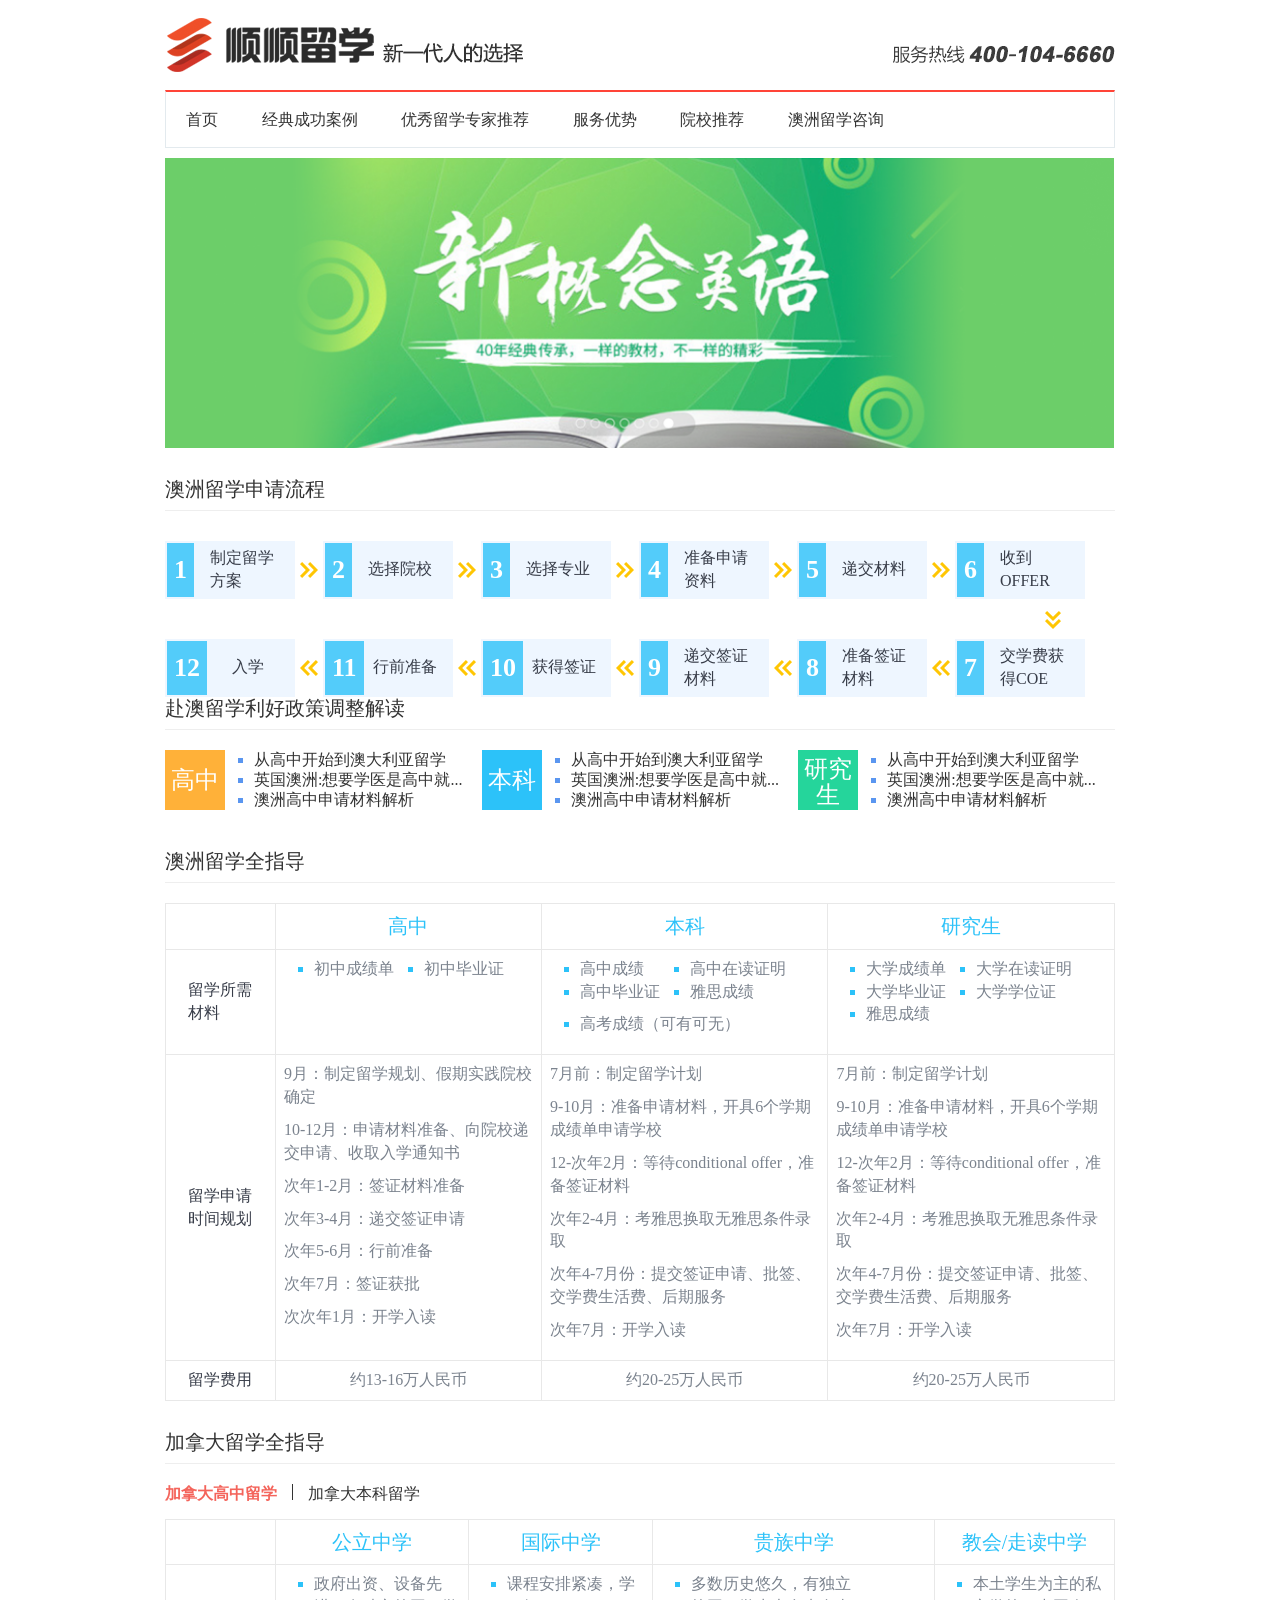
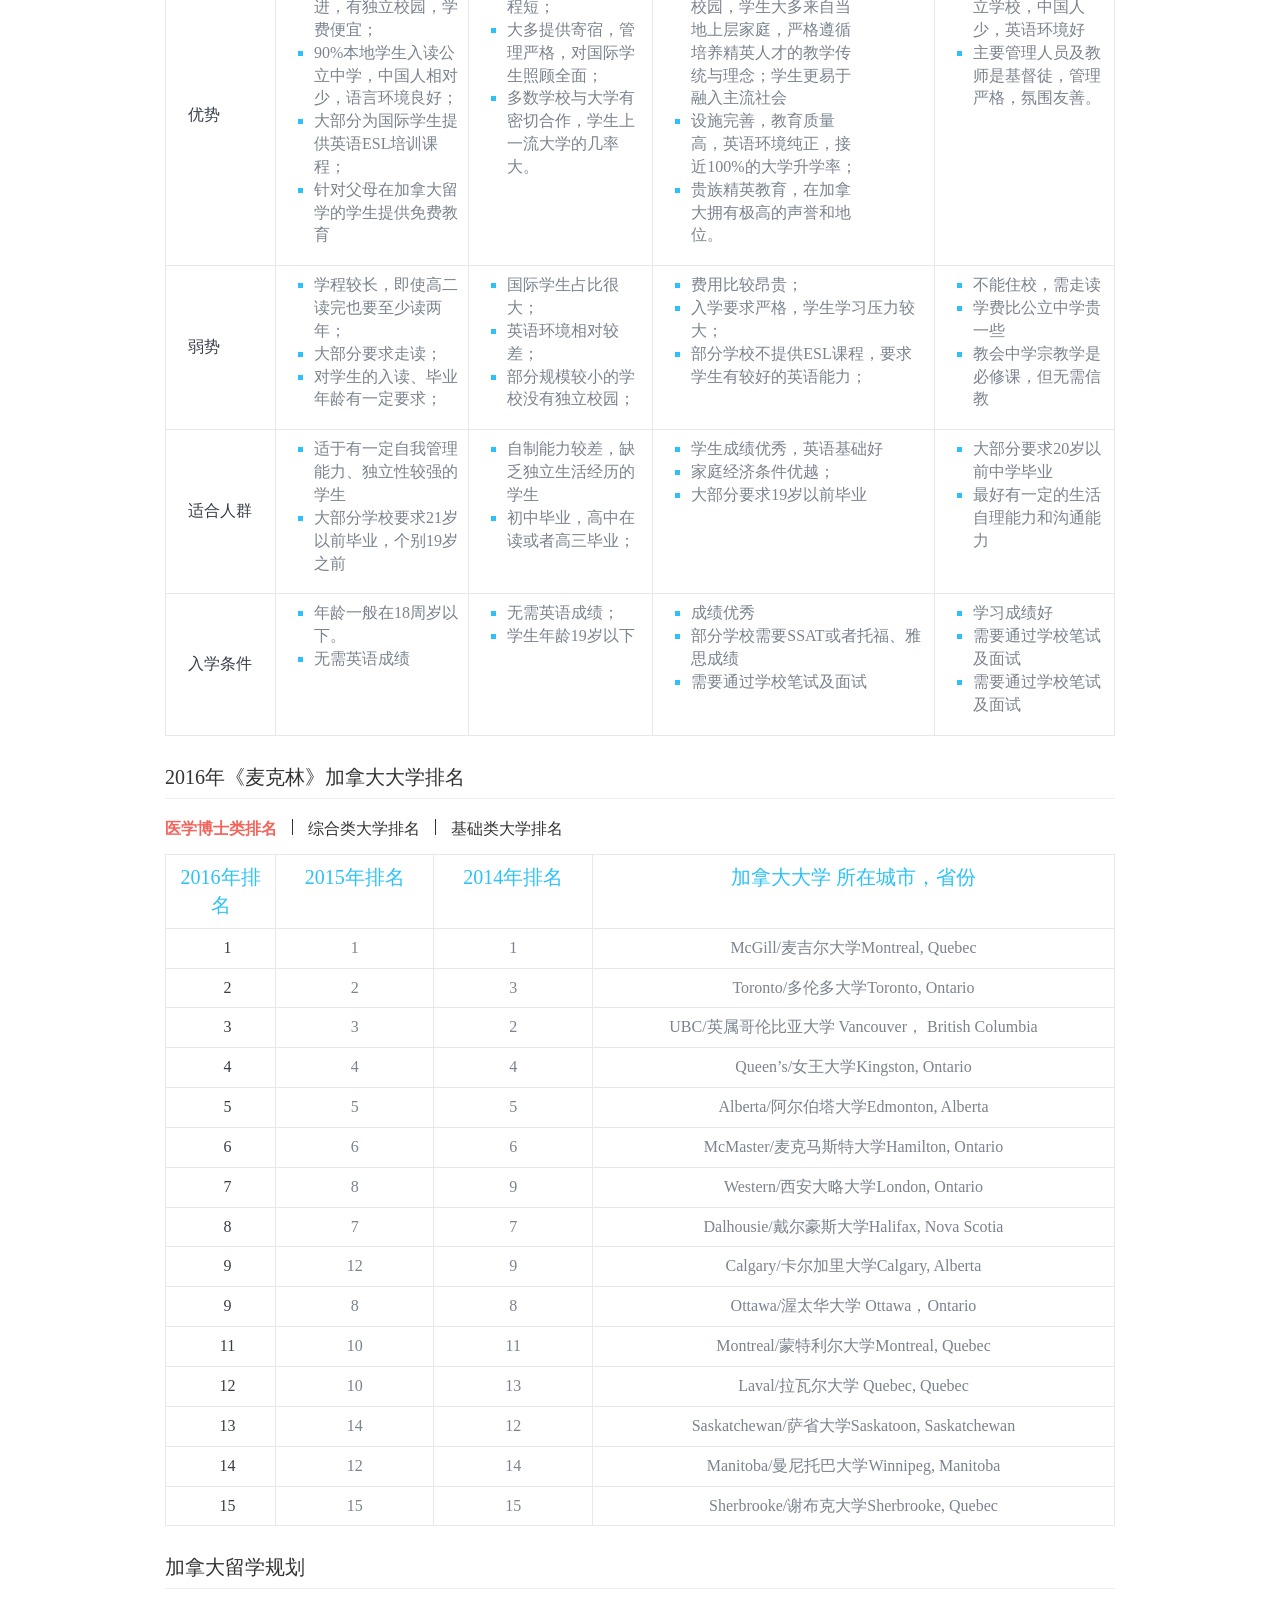
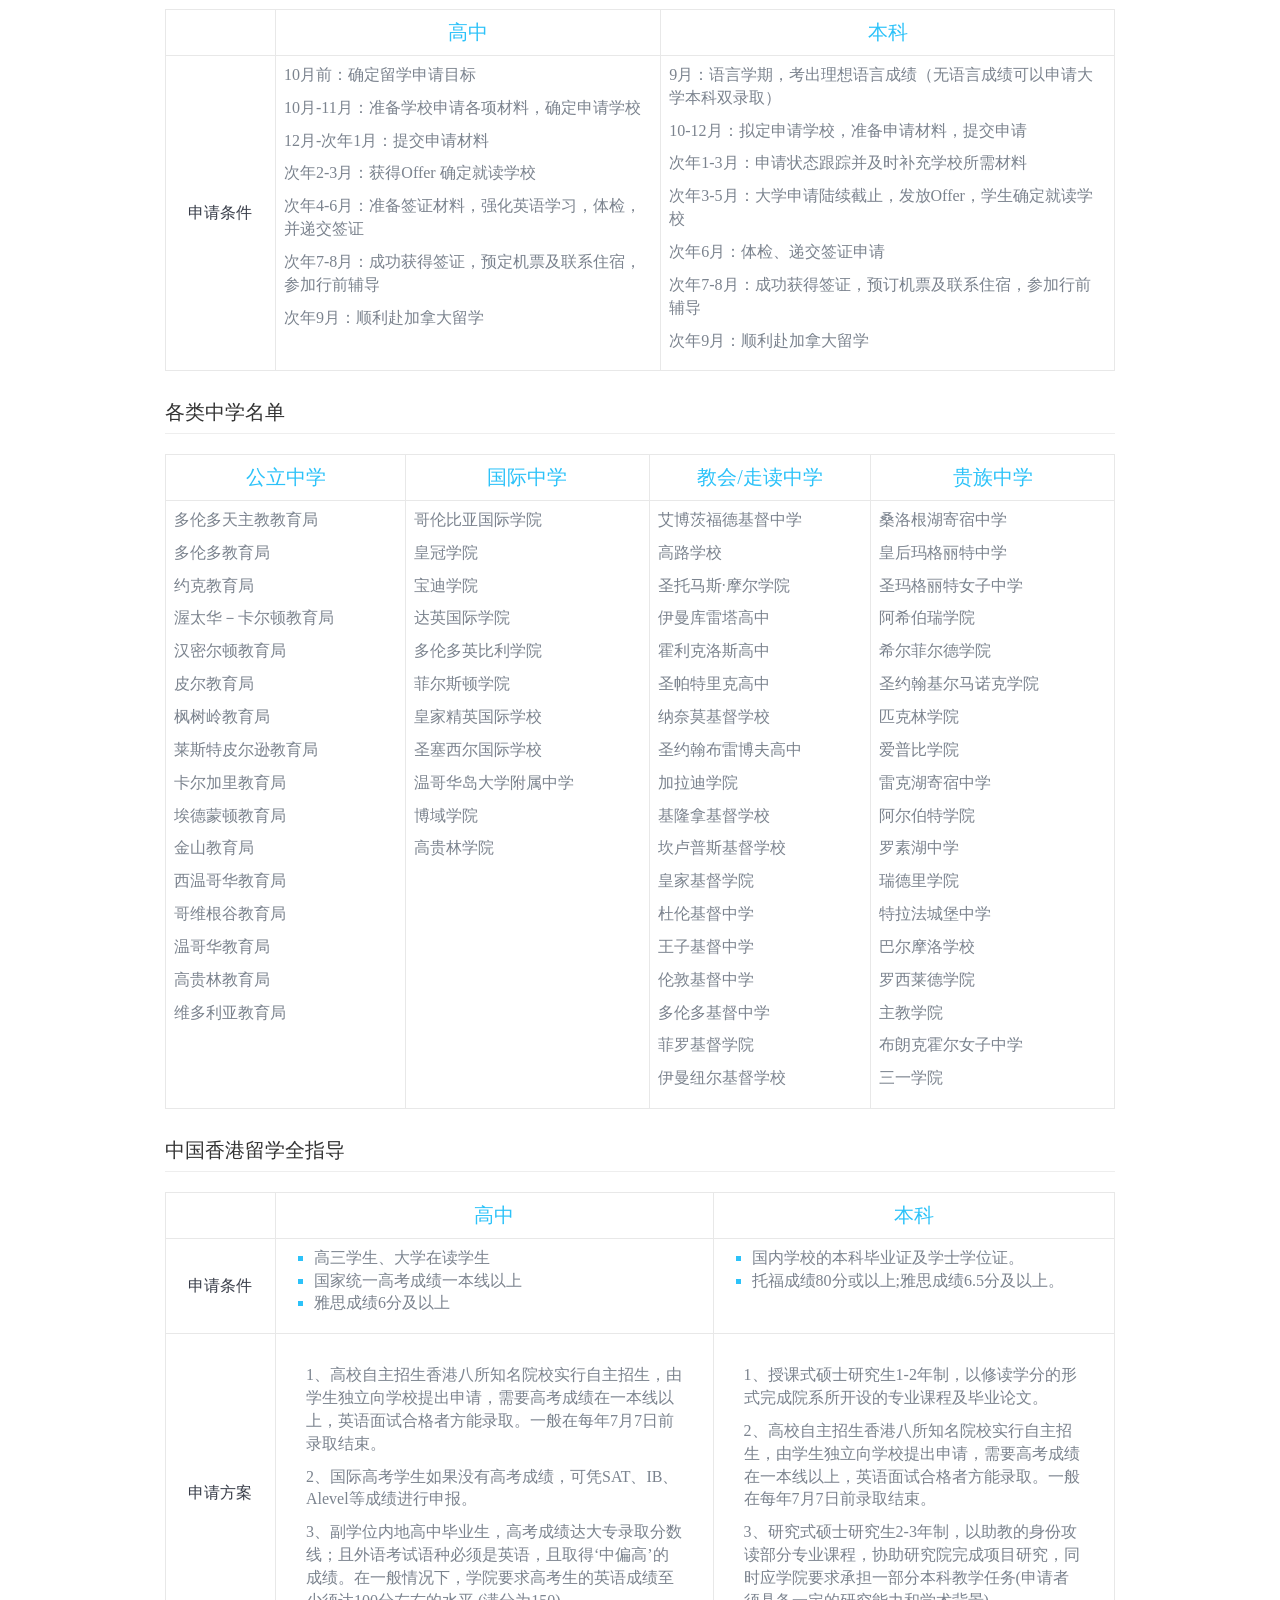
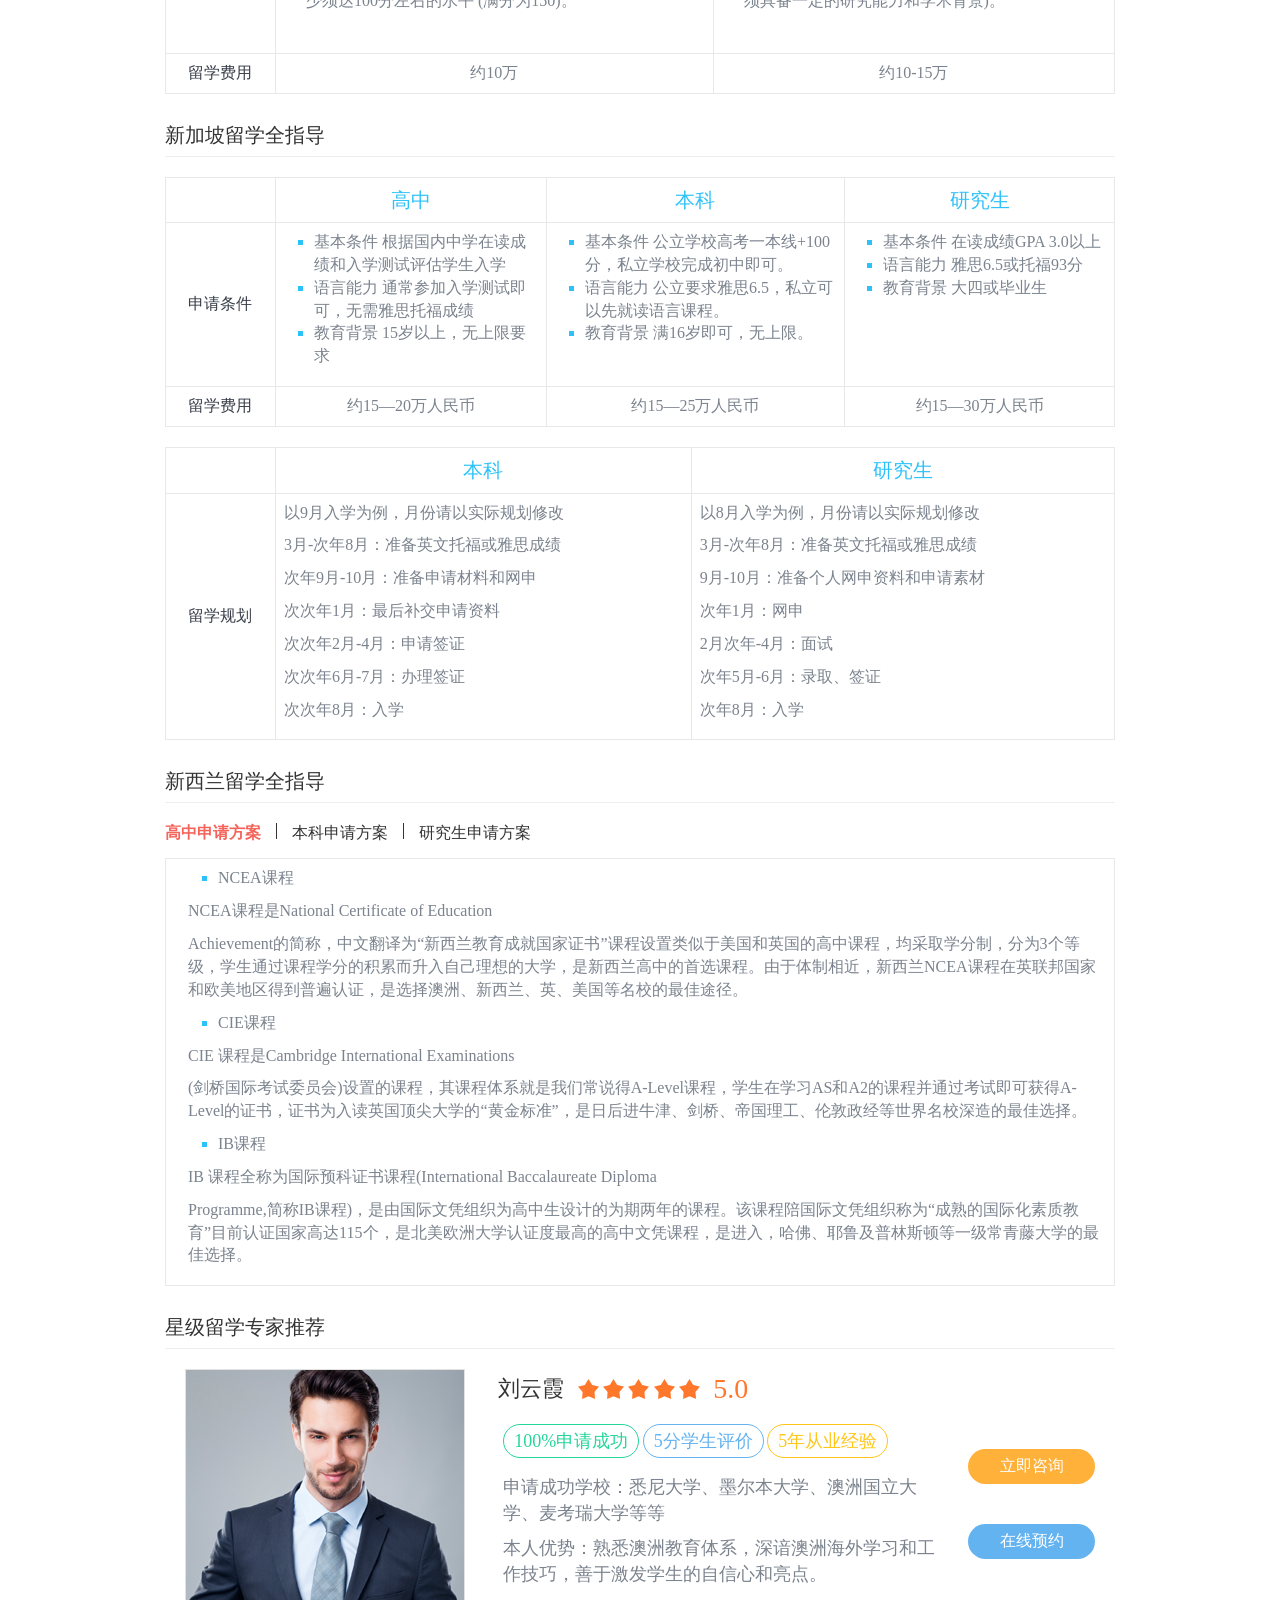
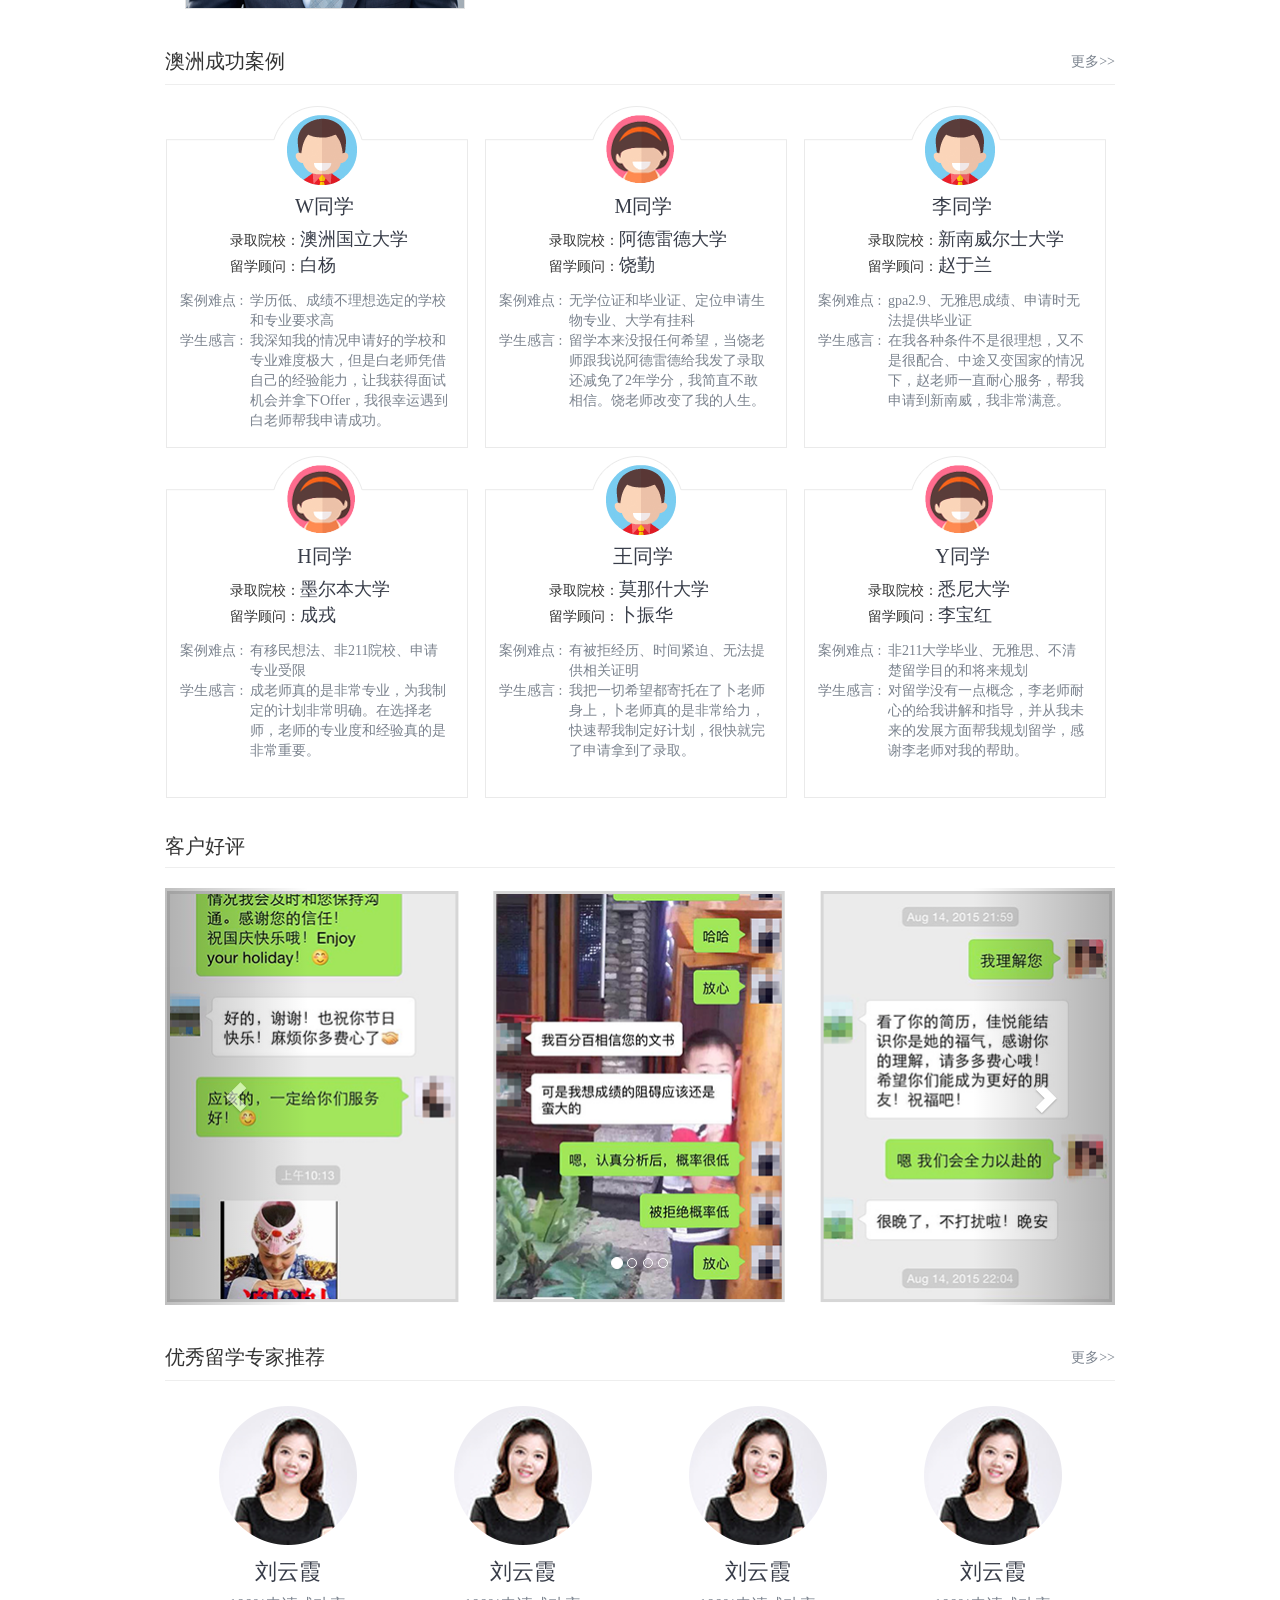
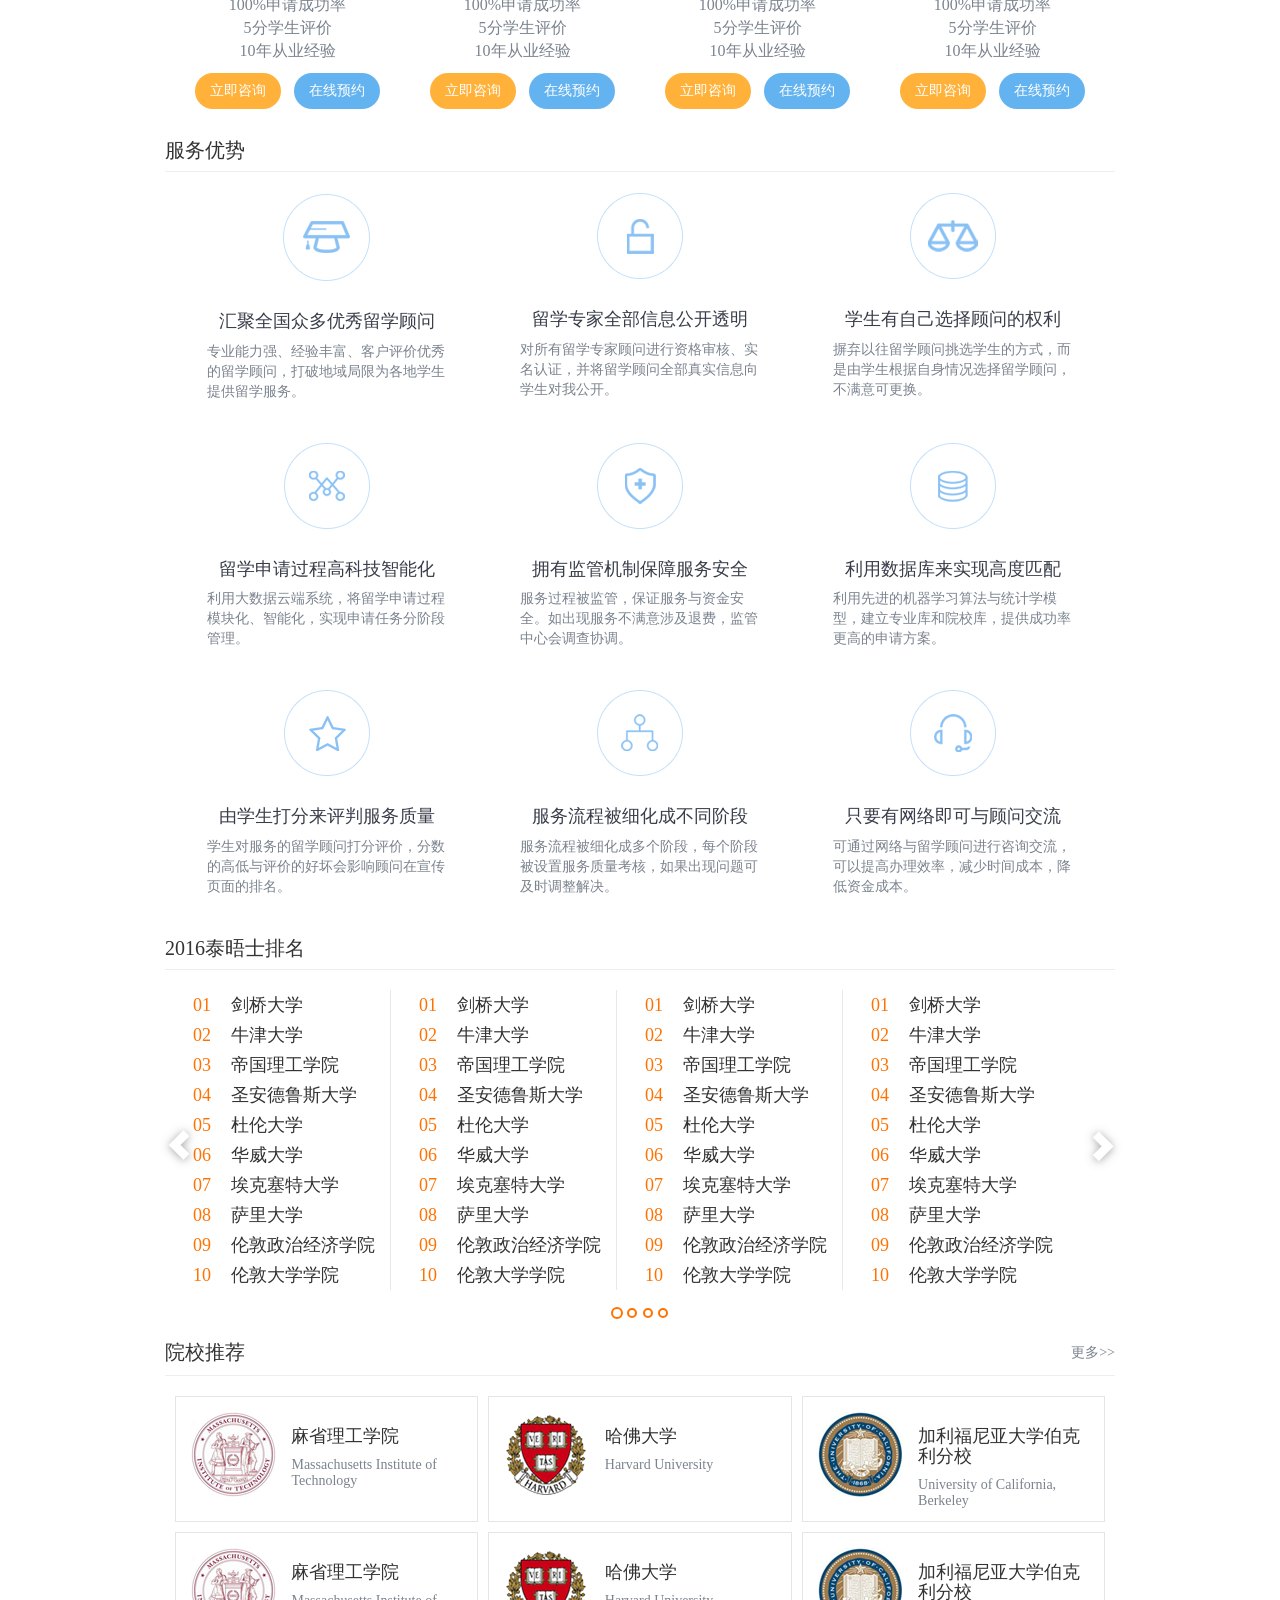
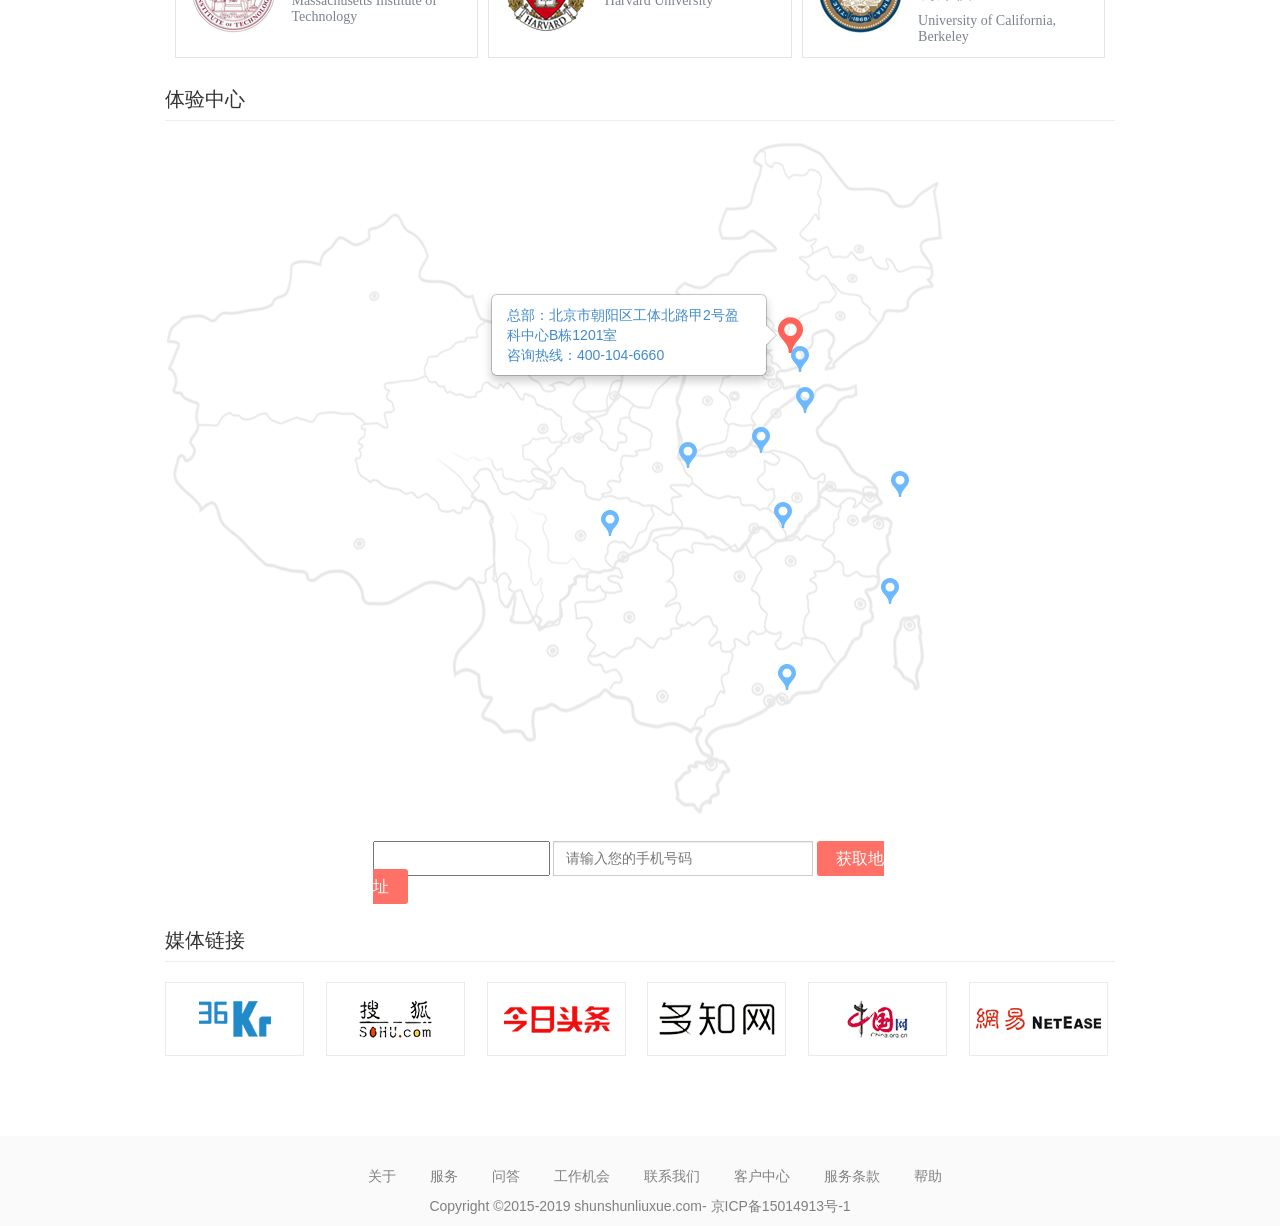
==== commit aaf276ed: "change" ====
--- a/index.html
+++ b/index.html
@@ -9,7 +9,7 @@
 </head>
 <body>
 <div class="study-network">
-    <div class="container">
+    <div class="contain">
         <div class="header">
             <div class="top-logo"></div>
             <div class="study-nav">
@@ -61,7 +61,7 @@
             <div class="study-line">
                 <span></span>
             </div>
-            <div class="study-block clearfix">
+            <div class="study-block">
                 <ul>
                     <li>
                         <div class="li-block">
@@ -120,7 +120,7 @@
                         <span class="img-tip2"><img src="img/dd.png" alt=""></span>
                     </li>
                 </ul>
-                <ul style="padding:0;">
+                <ul>
                     <li>
                         <div class="li-block">
                             <span class="number">12</span>
@@ -174,6 +174,7 @@
                     </li>
                 </ul>
             </div>
+            
         </div>
         <div class="policy-adjustment"><!-- 政策调整 -->
             <h3>赴澳留学利好政策调整解读</h3>
--- a/css/style.css
+++ b/css/style.css
@@ -9,11 +9,11 @@
 .study-network a:focus{
   outline: none;
 }
-.study-network .container .row{
+.study-network .contain .row{
   margin-right: 5;
   margin-left: 5;
 }
-.study-network .container .school-link{
+.study-network .contain .school-link{
   line-height: 45px;
   color: #7b838e;
   float: right;
@@ -144,7 +144,6 @@
   background-image: url(../img/logoa.png);
   background-repeat: no-repeat;
   height: 90px;
-  width : 918px;
   display: block;
   background-size: contain;
 }
@@ -153,12 +152,16 @@
   background-repeat: no-repeat;
   display: block;
 }
-.study-network .container h3{
+.study-network .contain h3{
   font-size: 20px;
   font-weight: normal;
   color: #333;
   margin-top: 30px;
   display: block;
+}
+.study-network .policy-adjustment{
+  clear: both;
+  margin-top: 30px;
 }
 .study-network .policy-adjustment .row{
   margin: 0;
@@ -789,7 +792,7 @@
 }
 
 /*新闻页*/
-.study-network .news-container .row{
+.study-network .news-contain .row{
     padding-left: 0;
     padding-right: 0;
 }
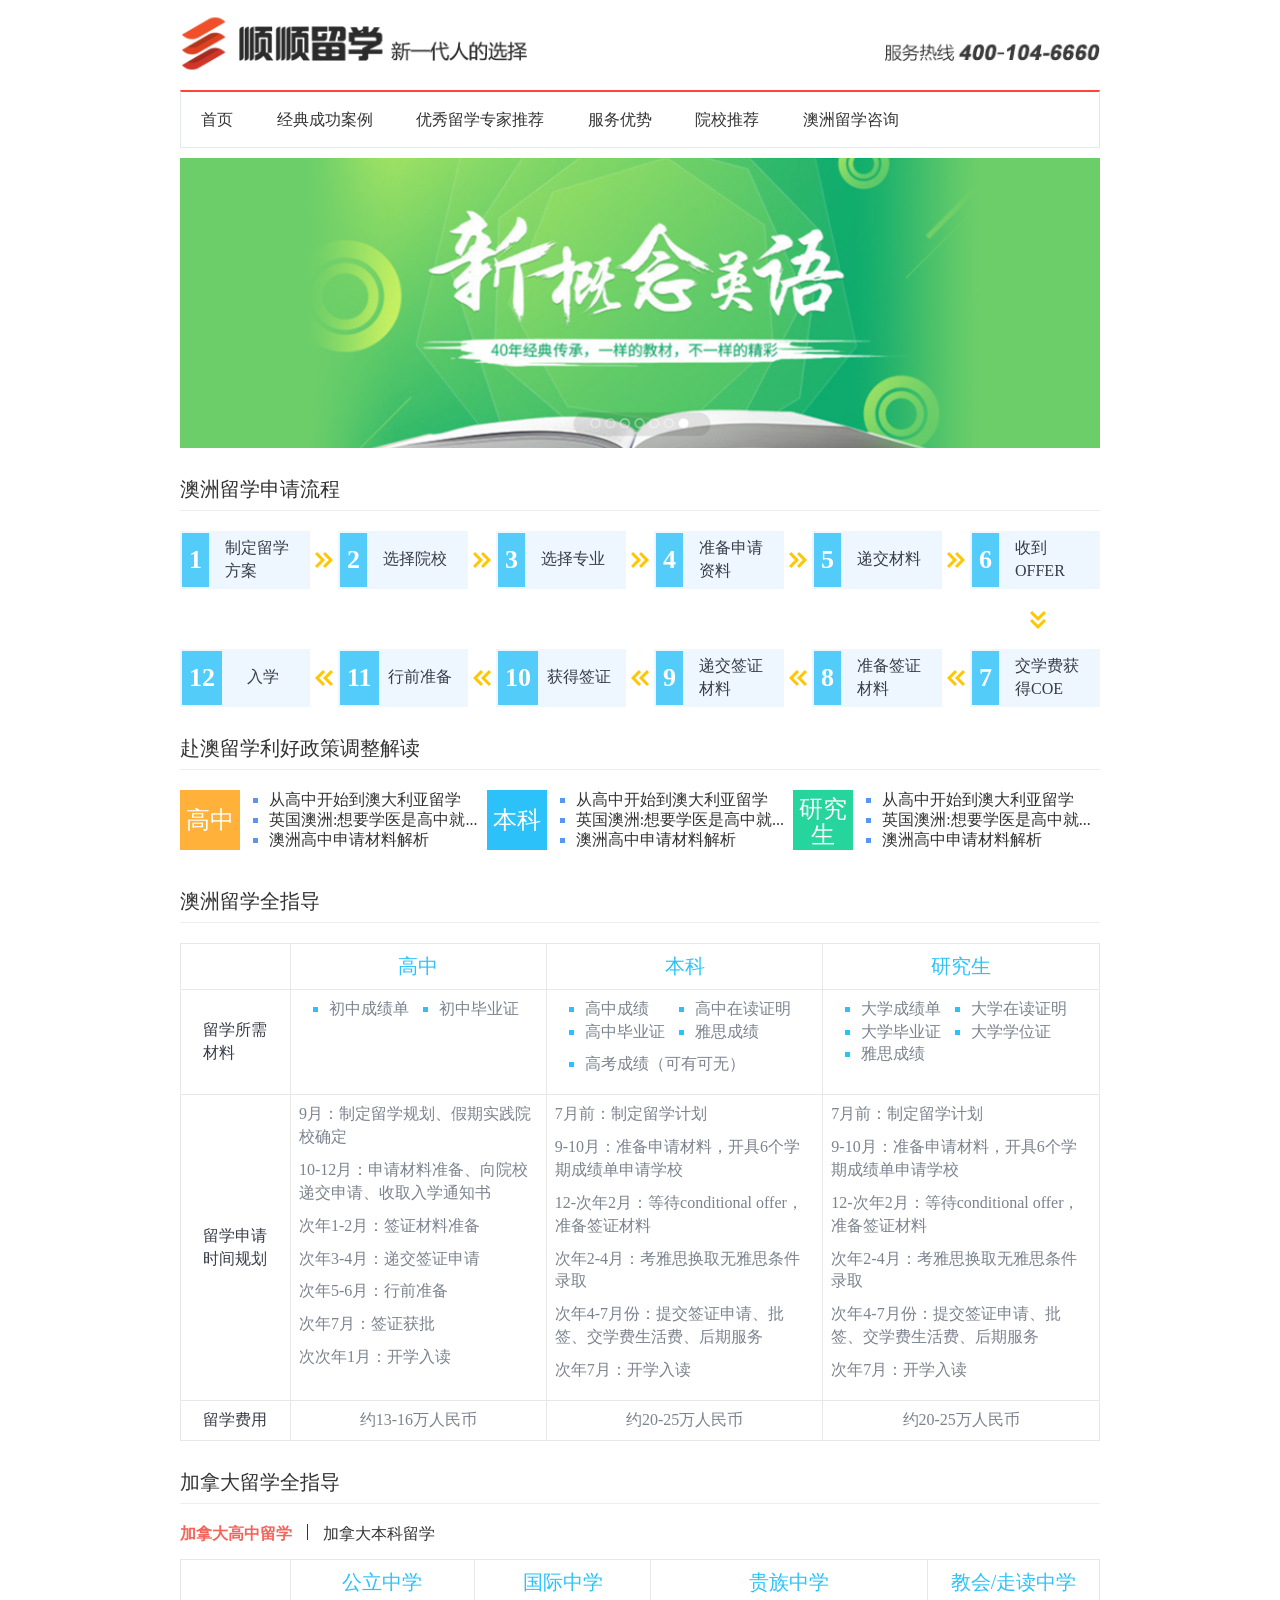
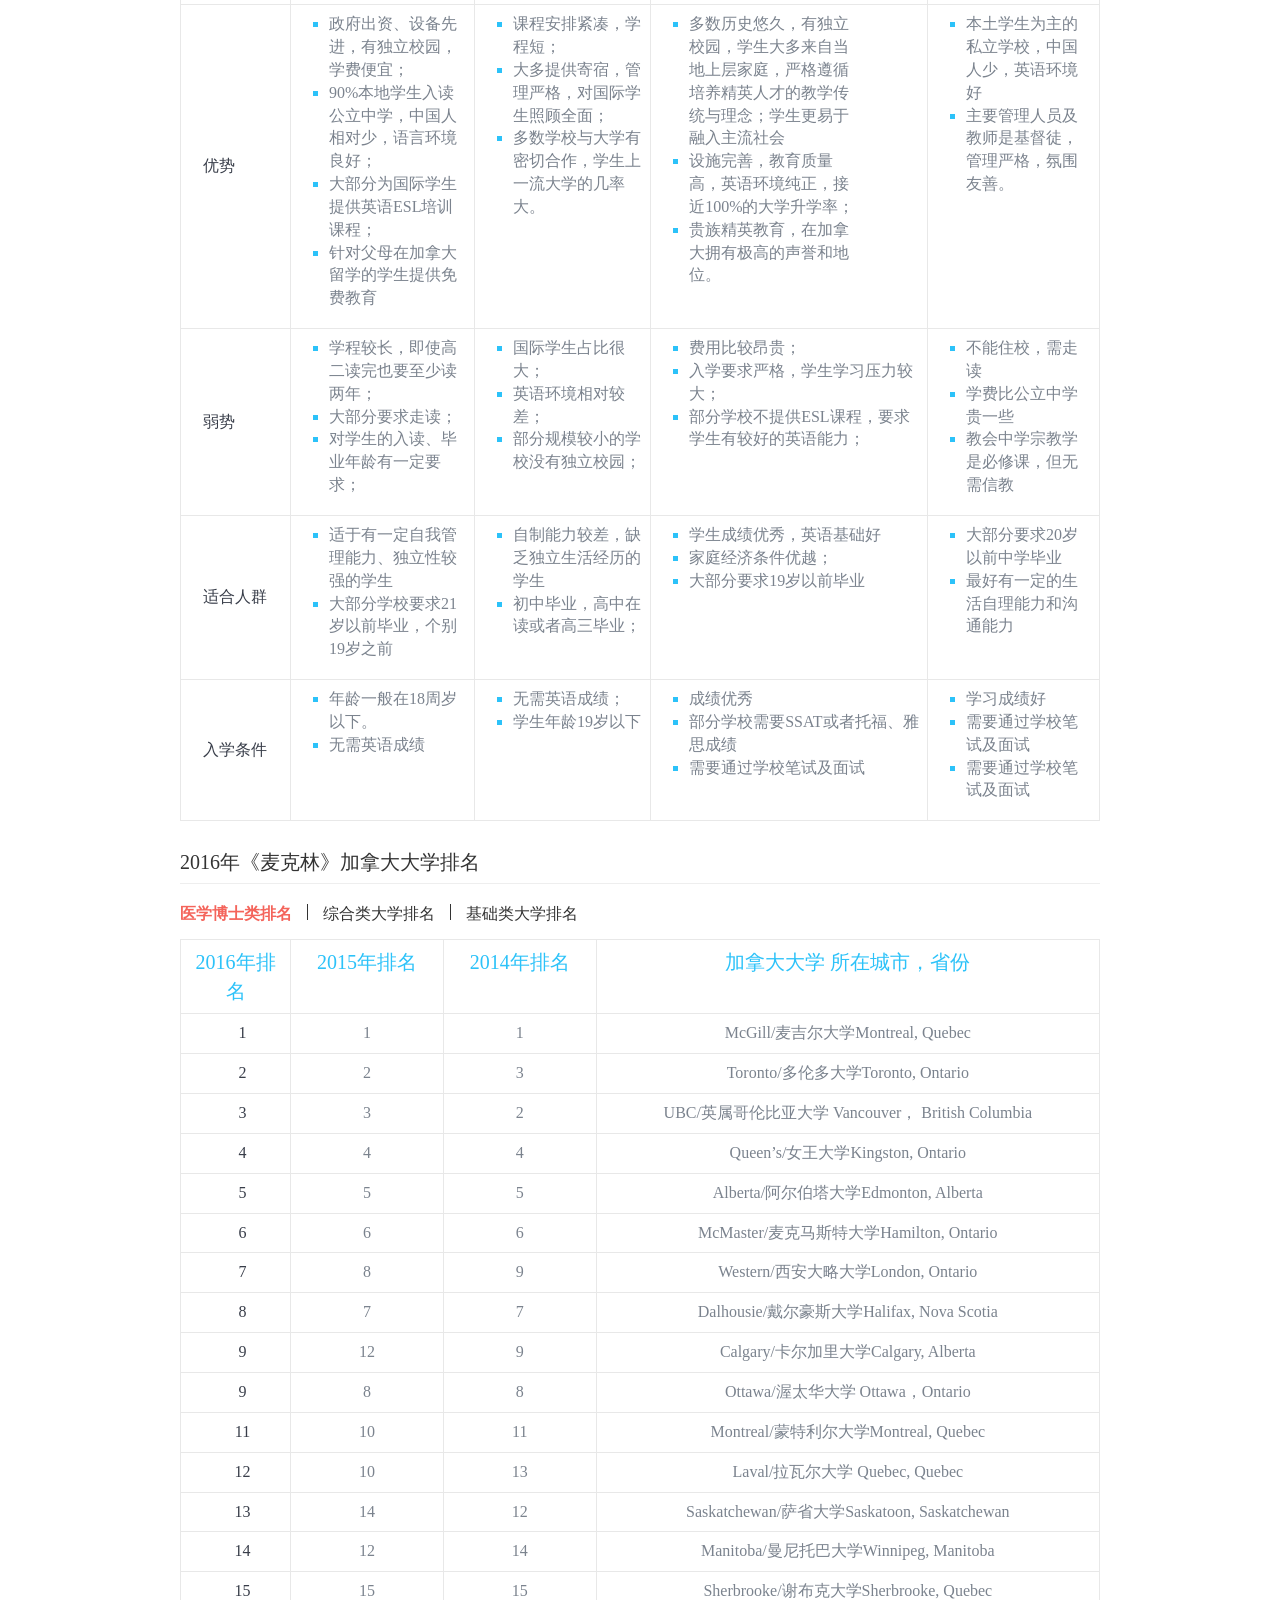
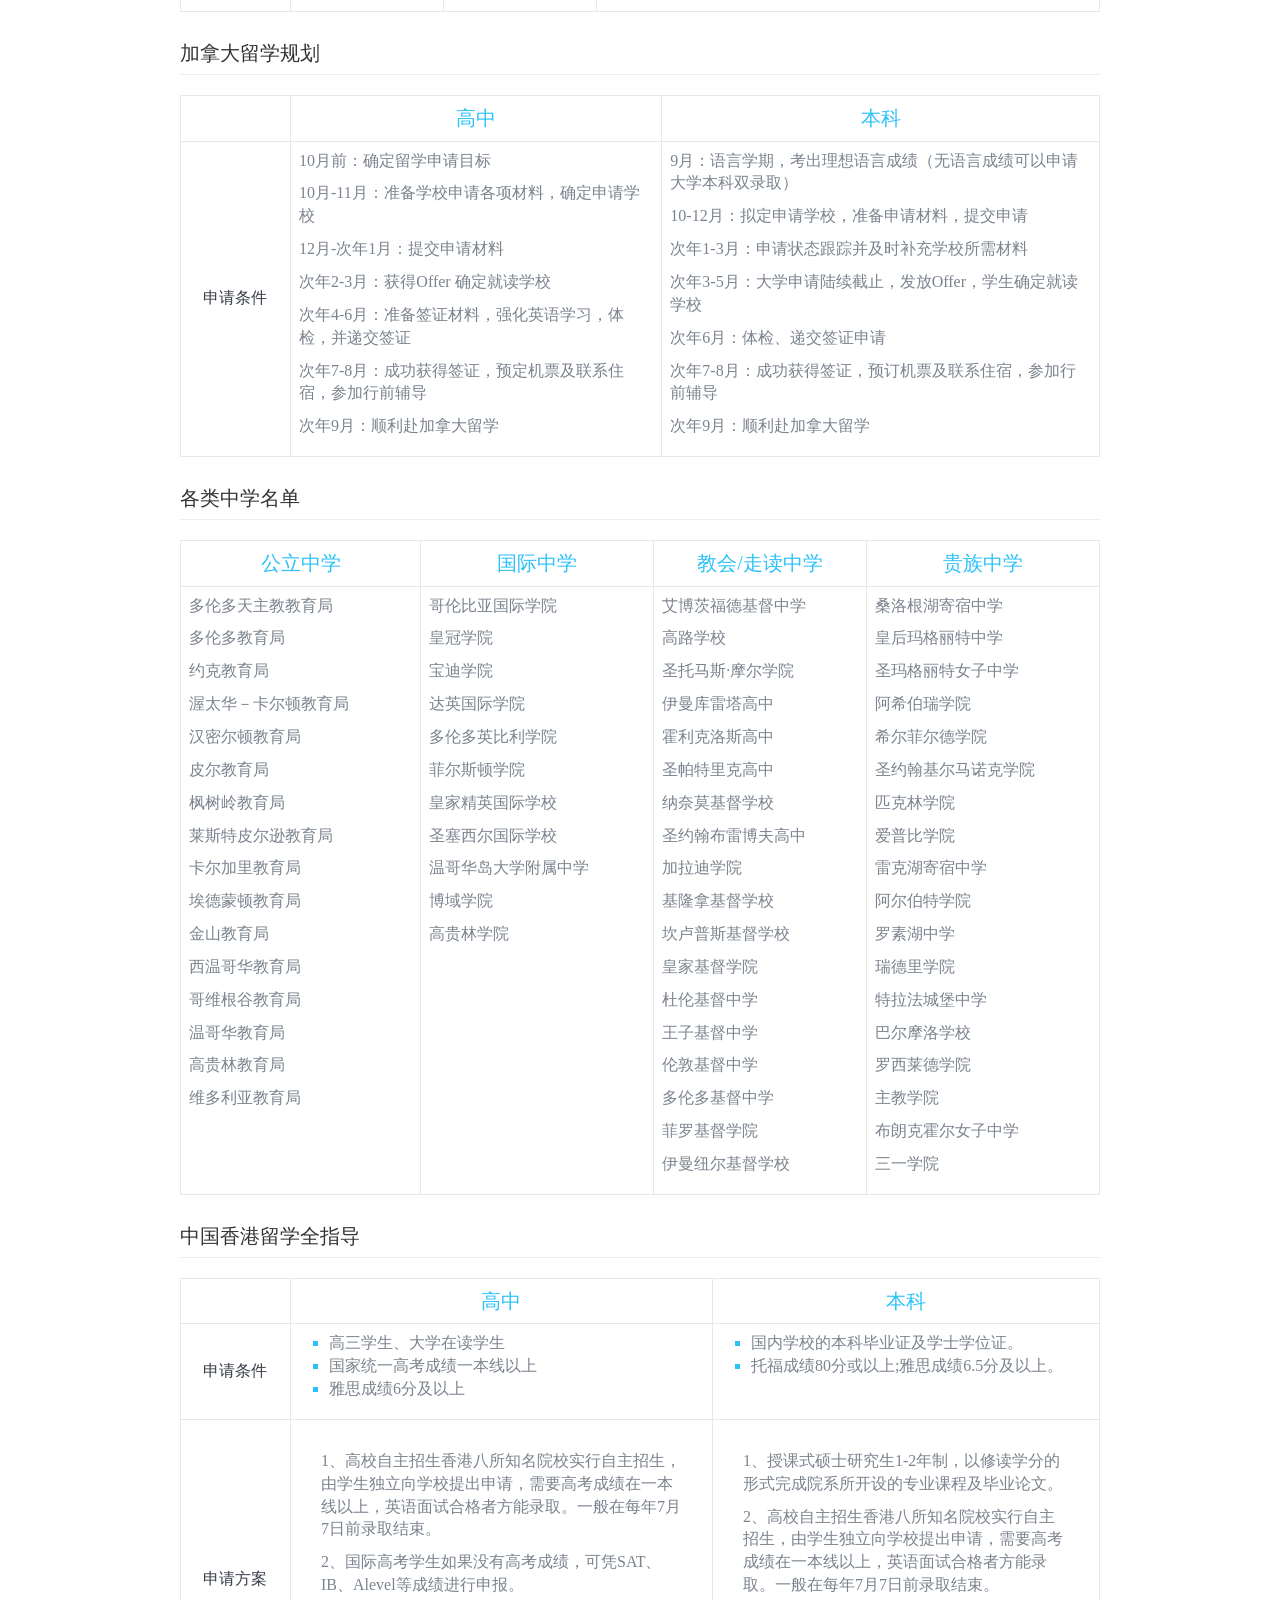
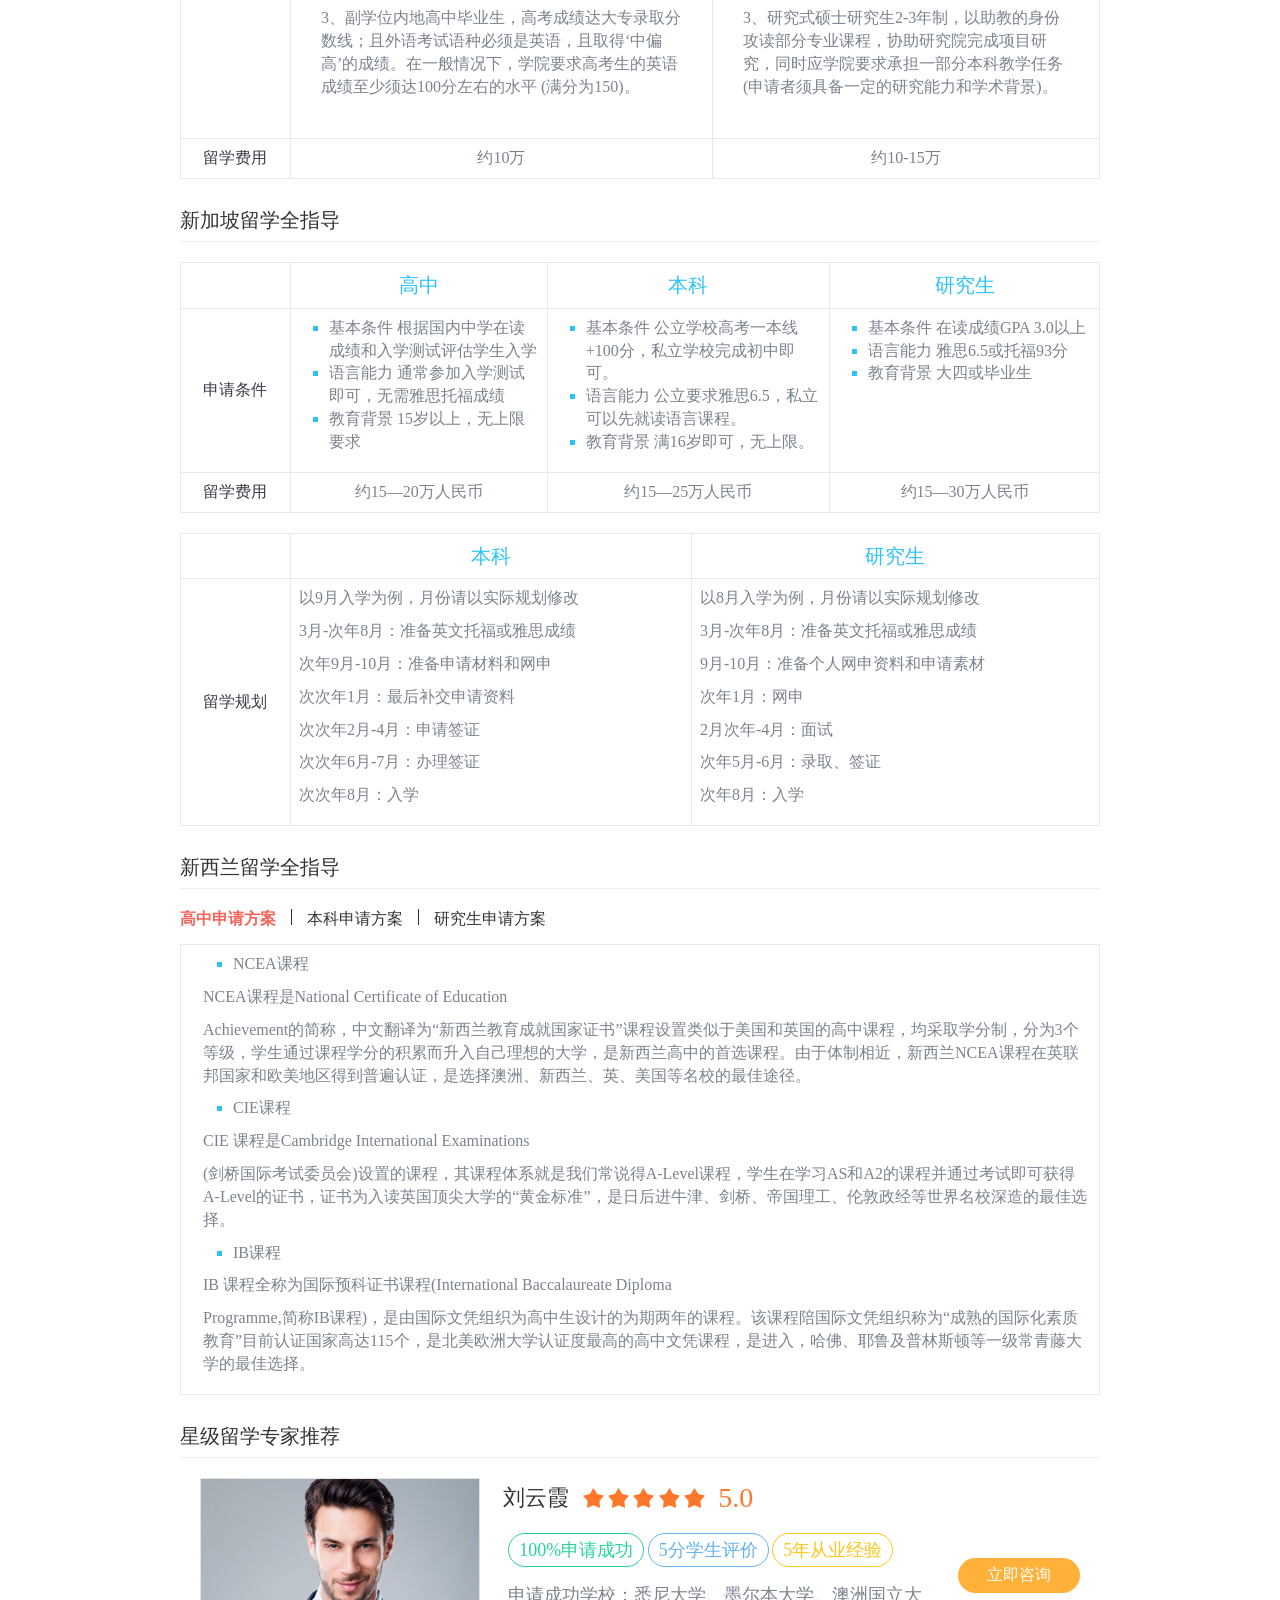
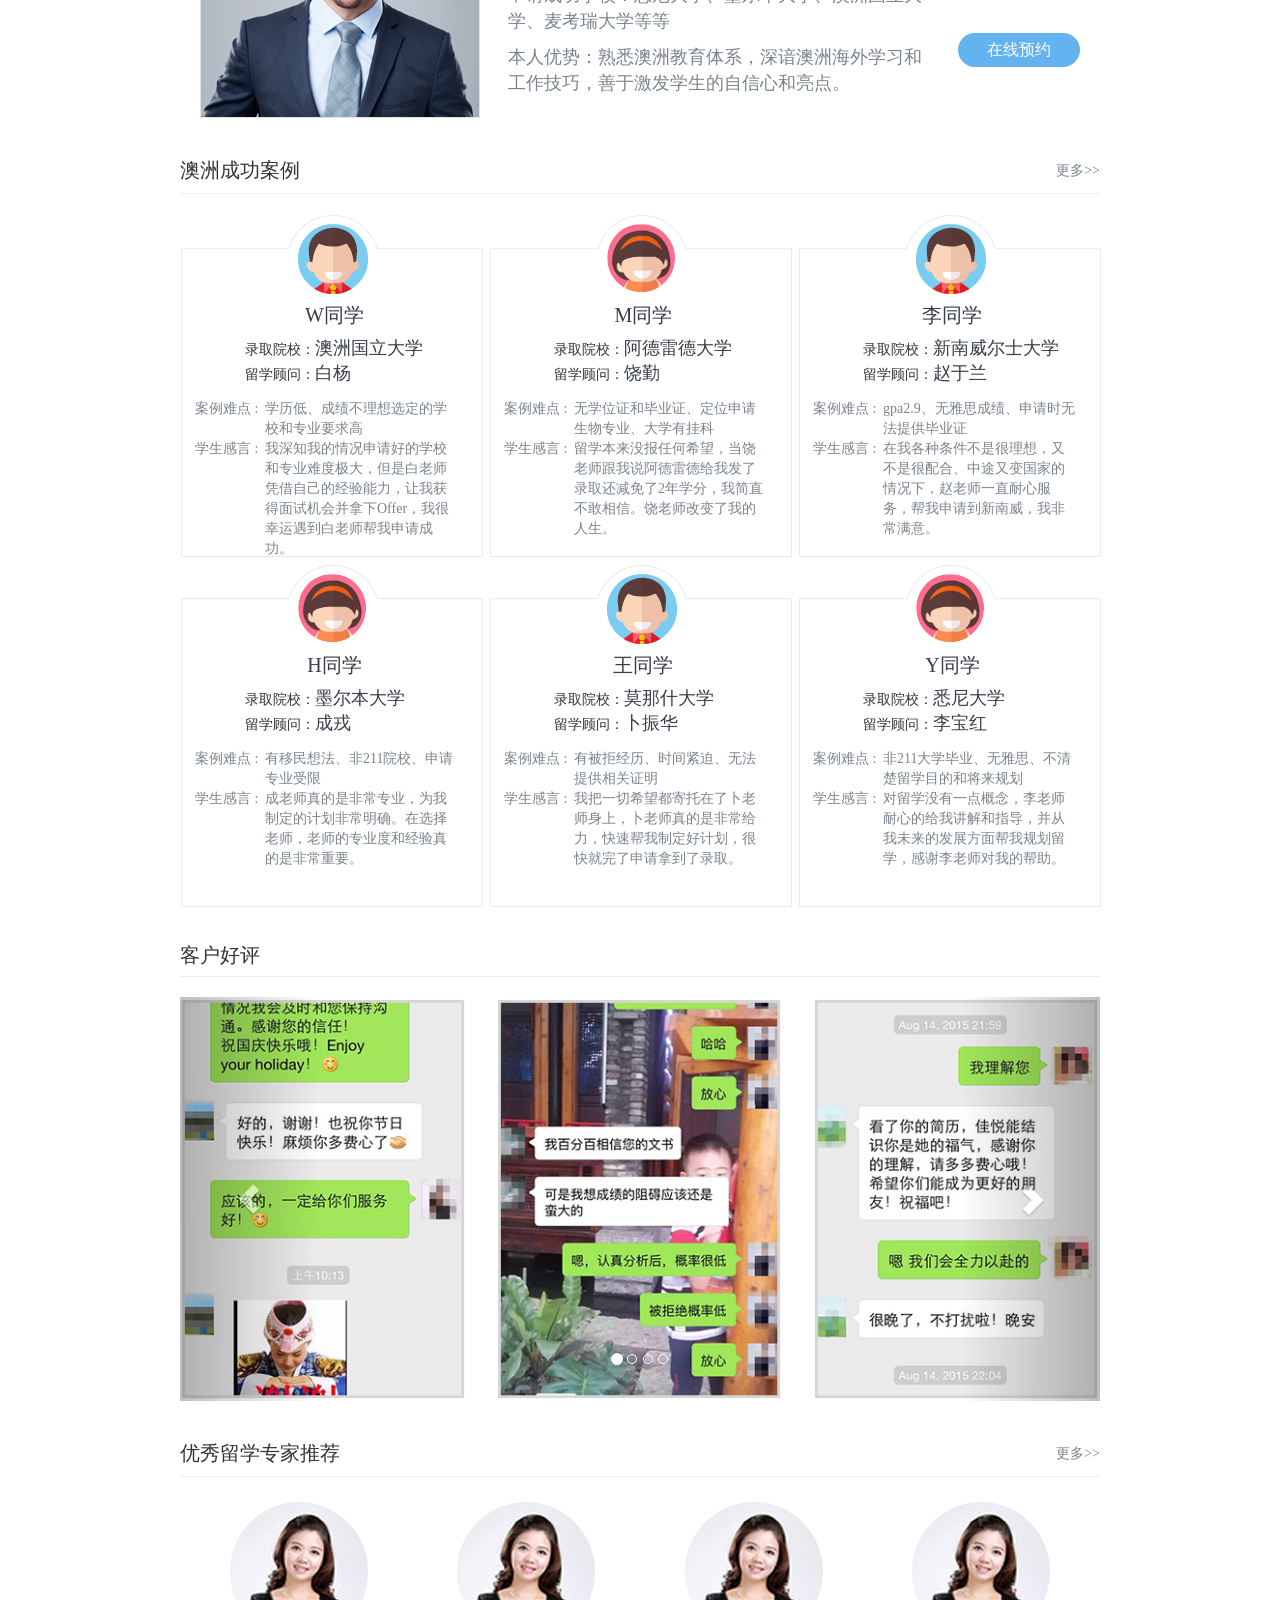
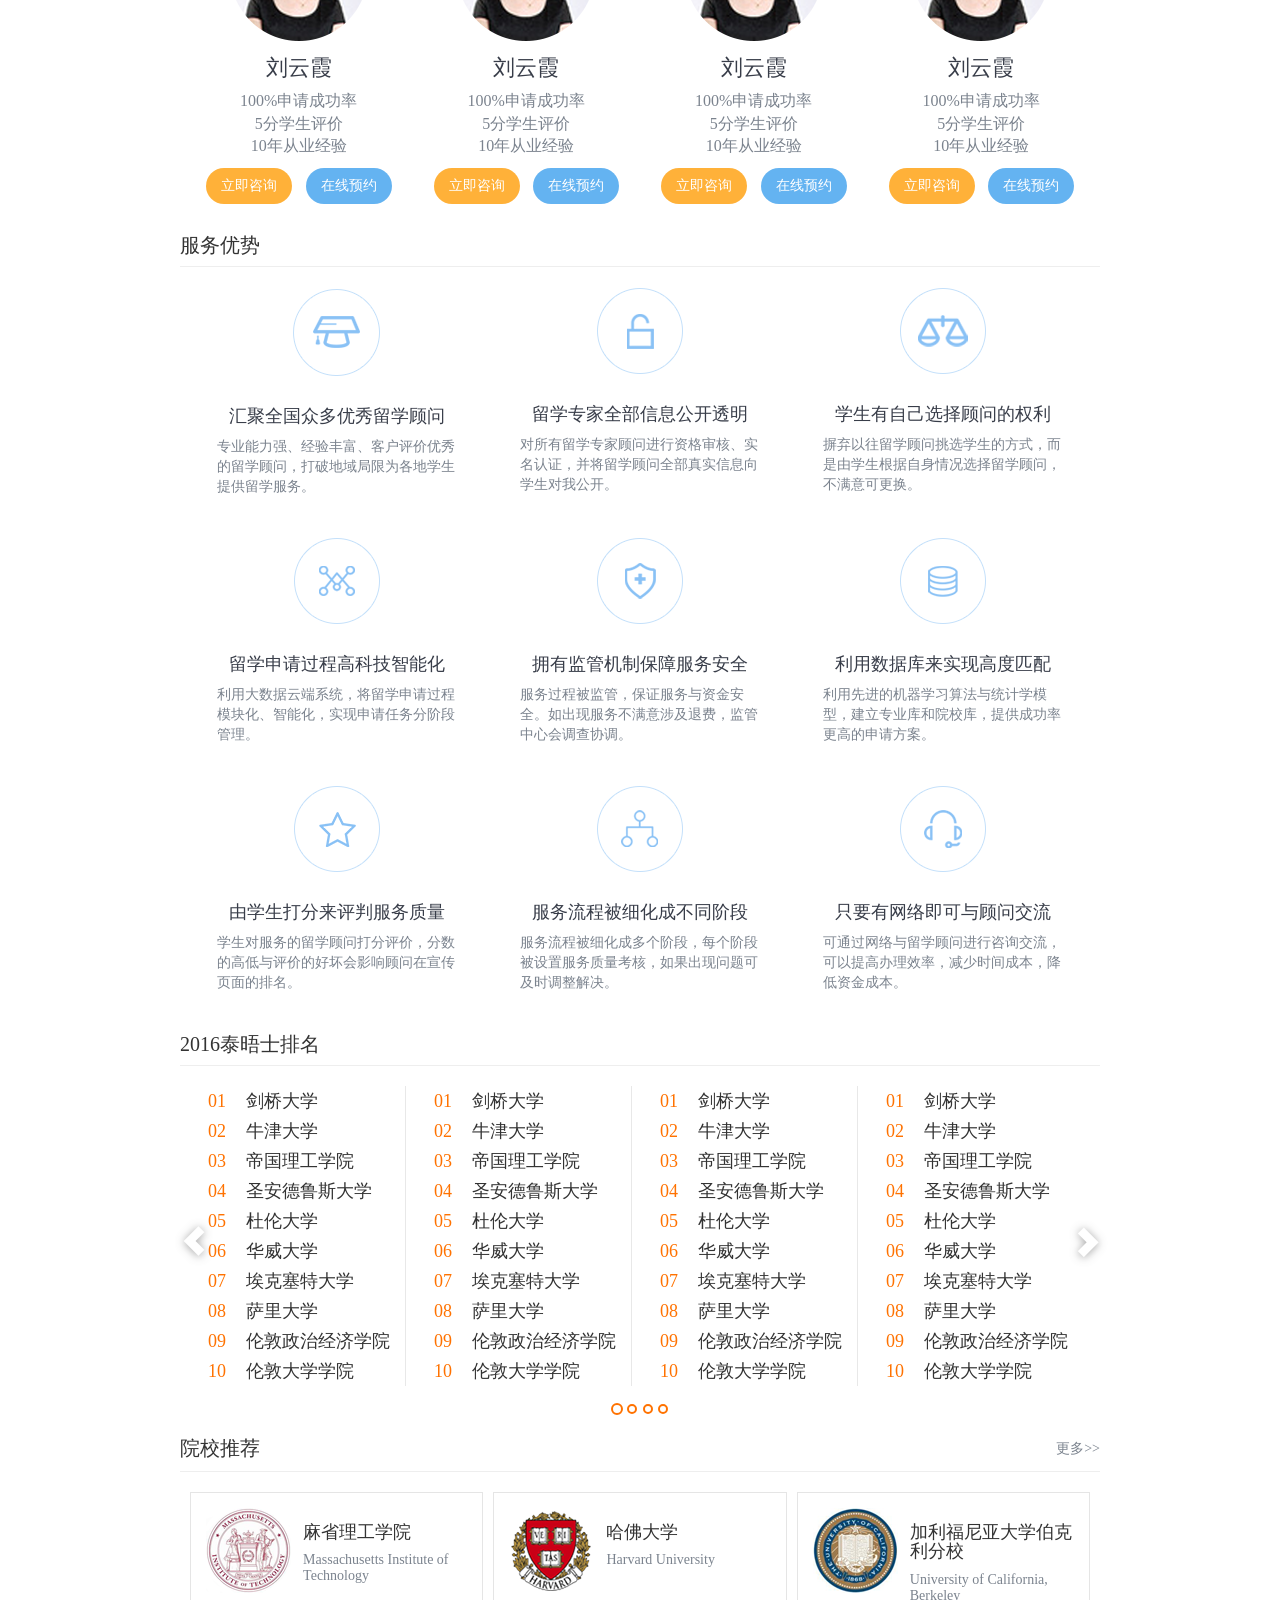
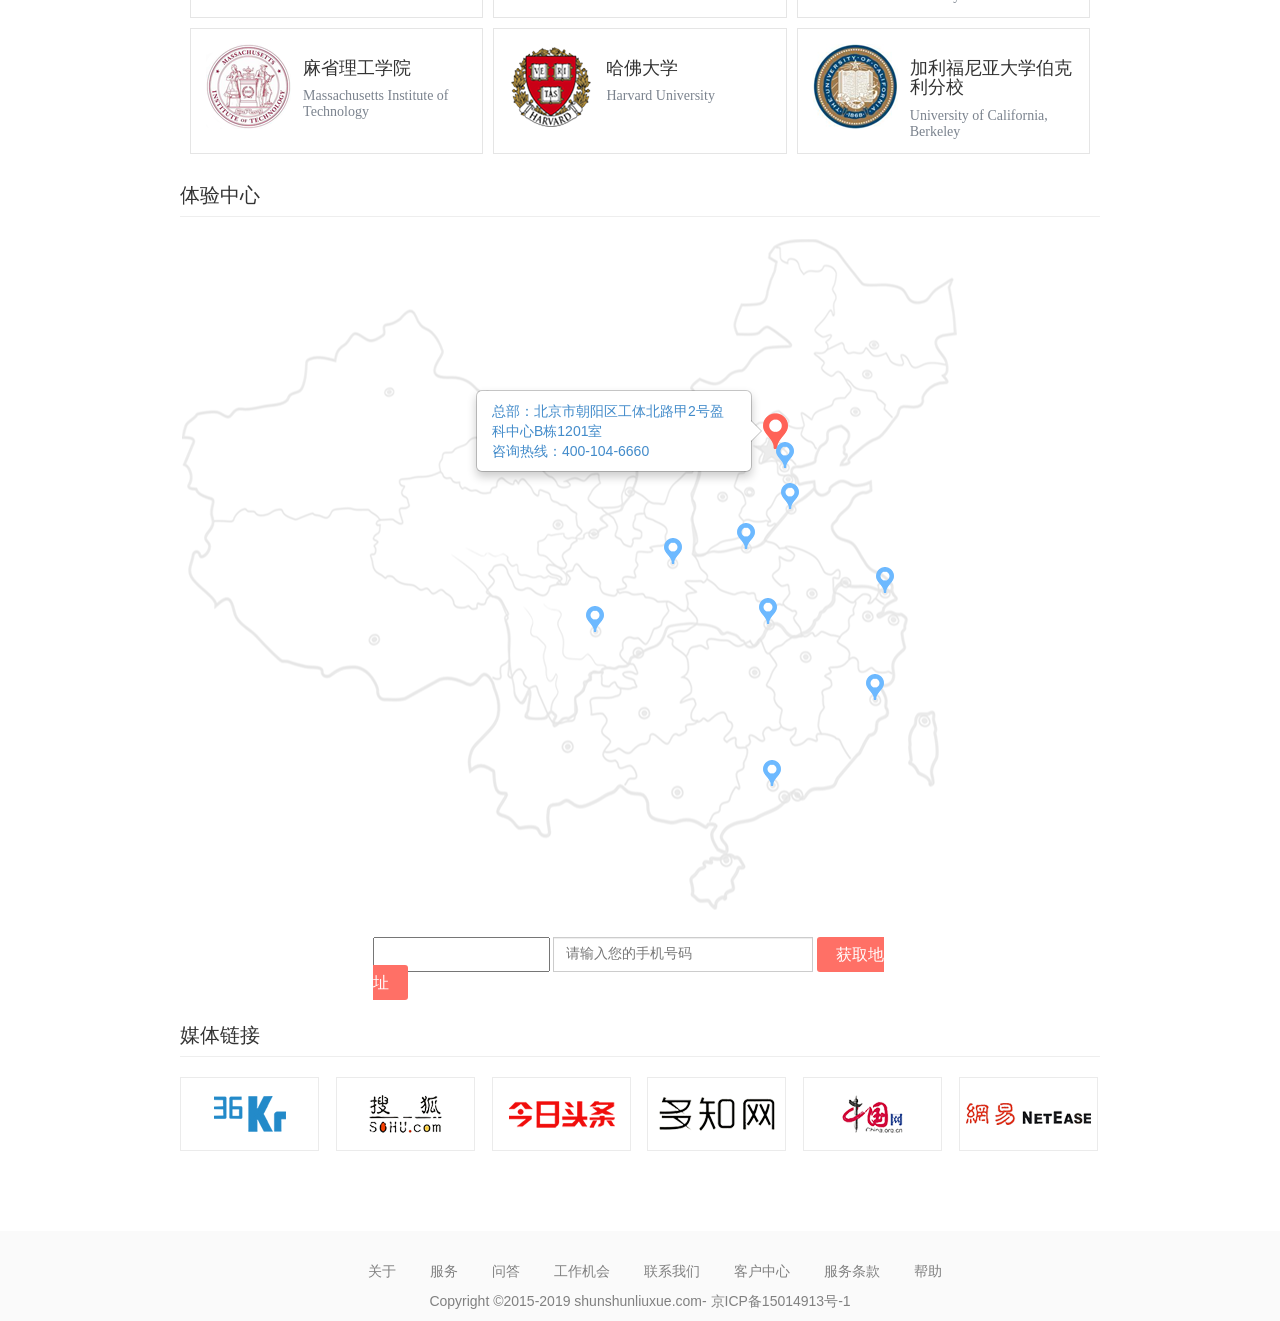
==== commit 61e8c26e: "change" ====
--- a/index.html
+++ b/index.html
@@ -9,11 +9,11 @@
 </head>
 <body>
 <div class="study-network">
-    <div class="contain">
+    <div class="container">
         <div class="header">
             <div class="top-logo"></div>
             <div class="study-nav">
-                <ul>
+                <ul class="clearfix">
                     <li><a href="#">首页</a></li>
                     <li><a href="#t3">经典成功案例</a></li>
                     <li><a href="#t4">优秀留学专家推荐</a></li>
@@ -62,7 +62,7 @@
                 <span></span>
             </div>
             <div class="study-block">
-                <ul>
+                <ul class="clearfix">
                     <li>
                         <div class="li-block">
                             <span class="number">1</span>
@@ -120,7 +120,7 @@
                         <span class="img-tip2"><img src="img/dd.png" alt=""></span>
                     </li>
                 </ul>
-                <ul>
+                <ul class="clearfix">
                     <li>
                         <div class="li-block">
                             <span class="number">12</span>
@@ -174,7 +174,7 @@
                     </li>
                 </ul>
             </div>
-            
+
         </div>
         <div class="policy-adjustment"><!-- 政策调整 -->
             <h3>赴澳留学利好政策调整解读</h3>
--- a/css/style.css
+++ b/css/style.css
@@ -1,19 +1,22 @@
 .clearfix{
   clear: both;
 }
-.study-network .contain{
+.study-network .container{
   width: 950px !important;
   font-family: "Microsoft YaHei";
   margin: 0 auto;
 }
+.clearfix{
+  clear: both;
+}
 .study-network a:focus{
   outline: none;
 }
-.study-network .contain .row{
+.study-network .container .row{
   margin-right: 5;
   margin-left: 5;
 }
-.study-network .contain .school-link{
+.study-network .container .school-link{
   line-height: 45px;
   color: #7b838e;
   float: right;
@@ -152,7 +155,7 @@
   background-repeat: no-repeat;
   display: block;
 }
-.study-network .contain h3{
+.study-network .container h3{
   font-size: 20px;
   font-weight: normal;
   color: #333;
@@ -792,7 +795,7 @@
 }
 
 /*新闻页*/
-.study-network .news-contain .row{
+.study-network .news-container .row{
     padding-left: 0;
     padding-right: 0;
 }
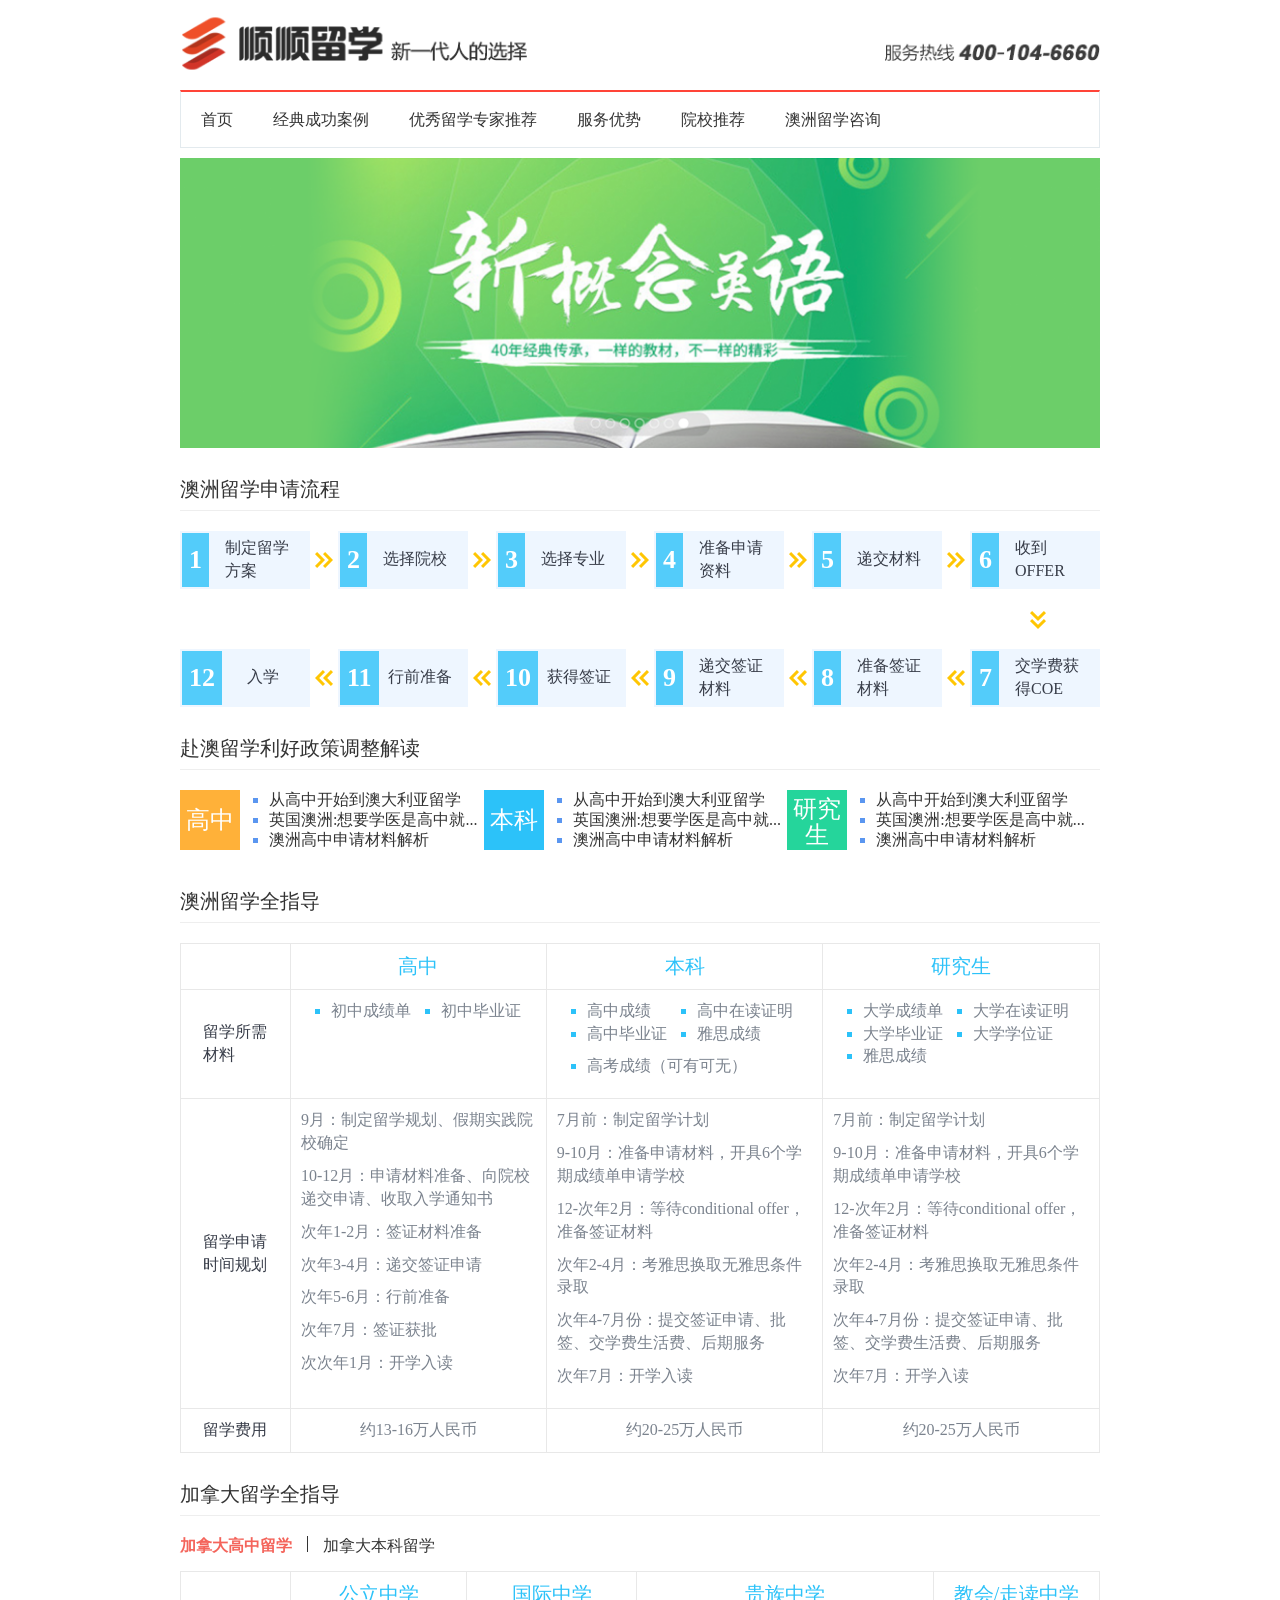
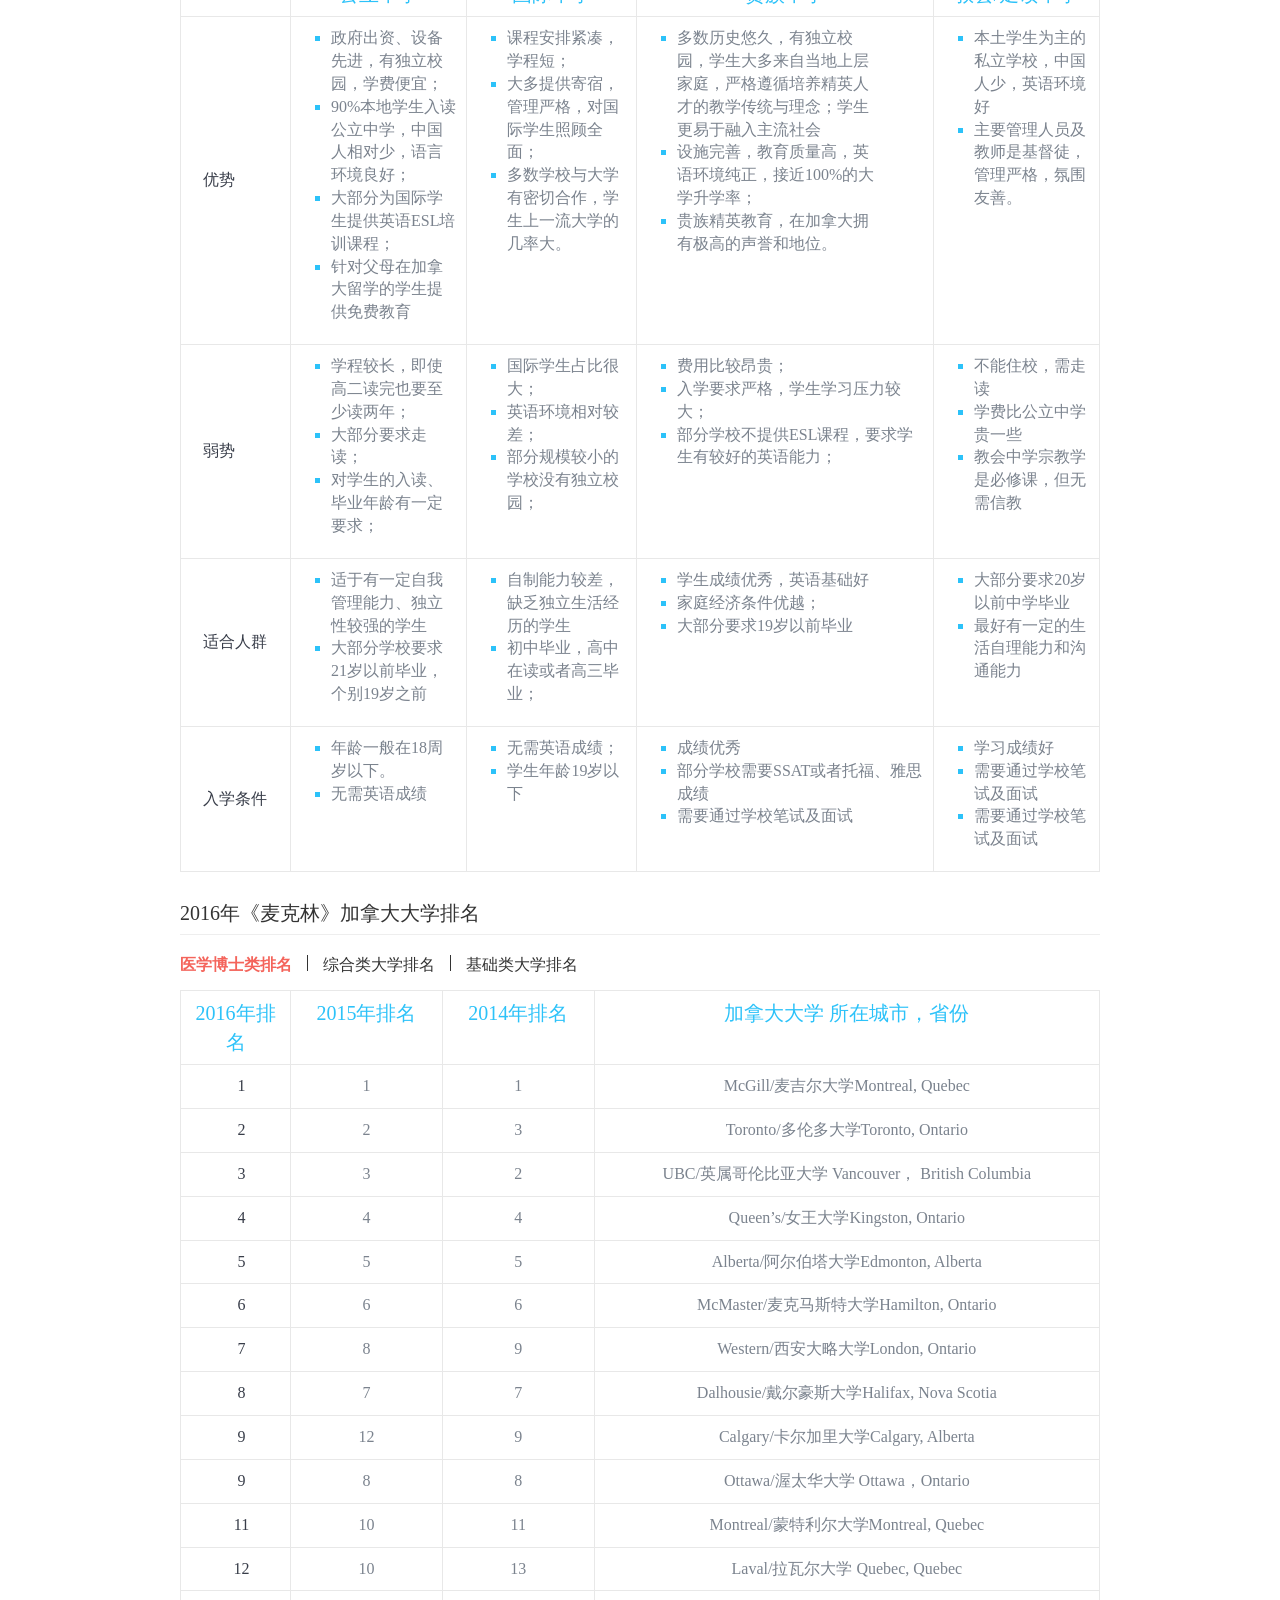
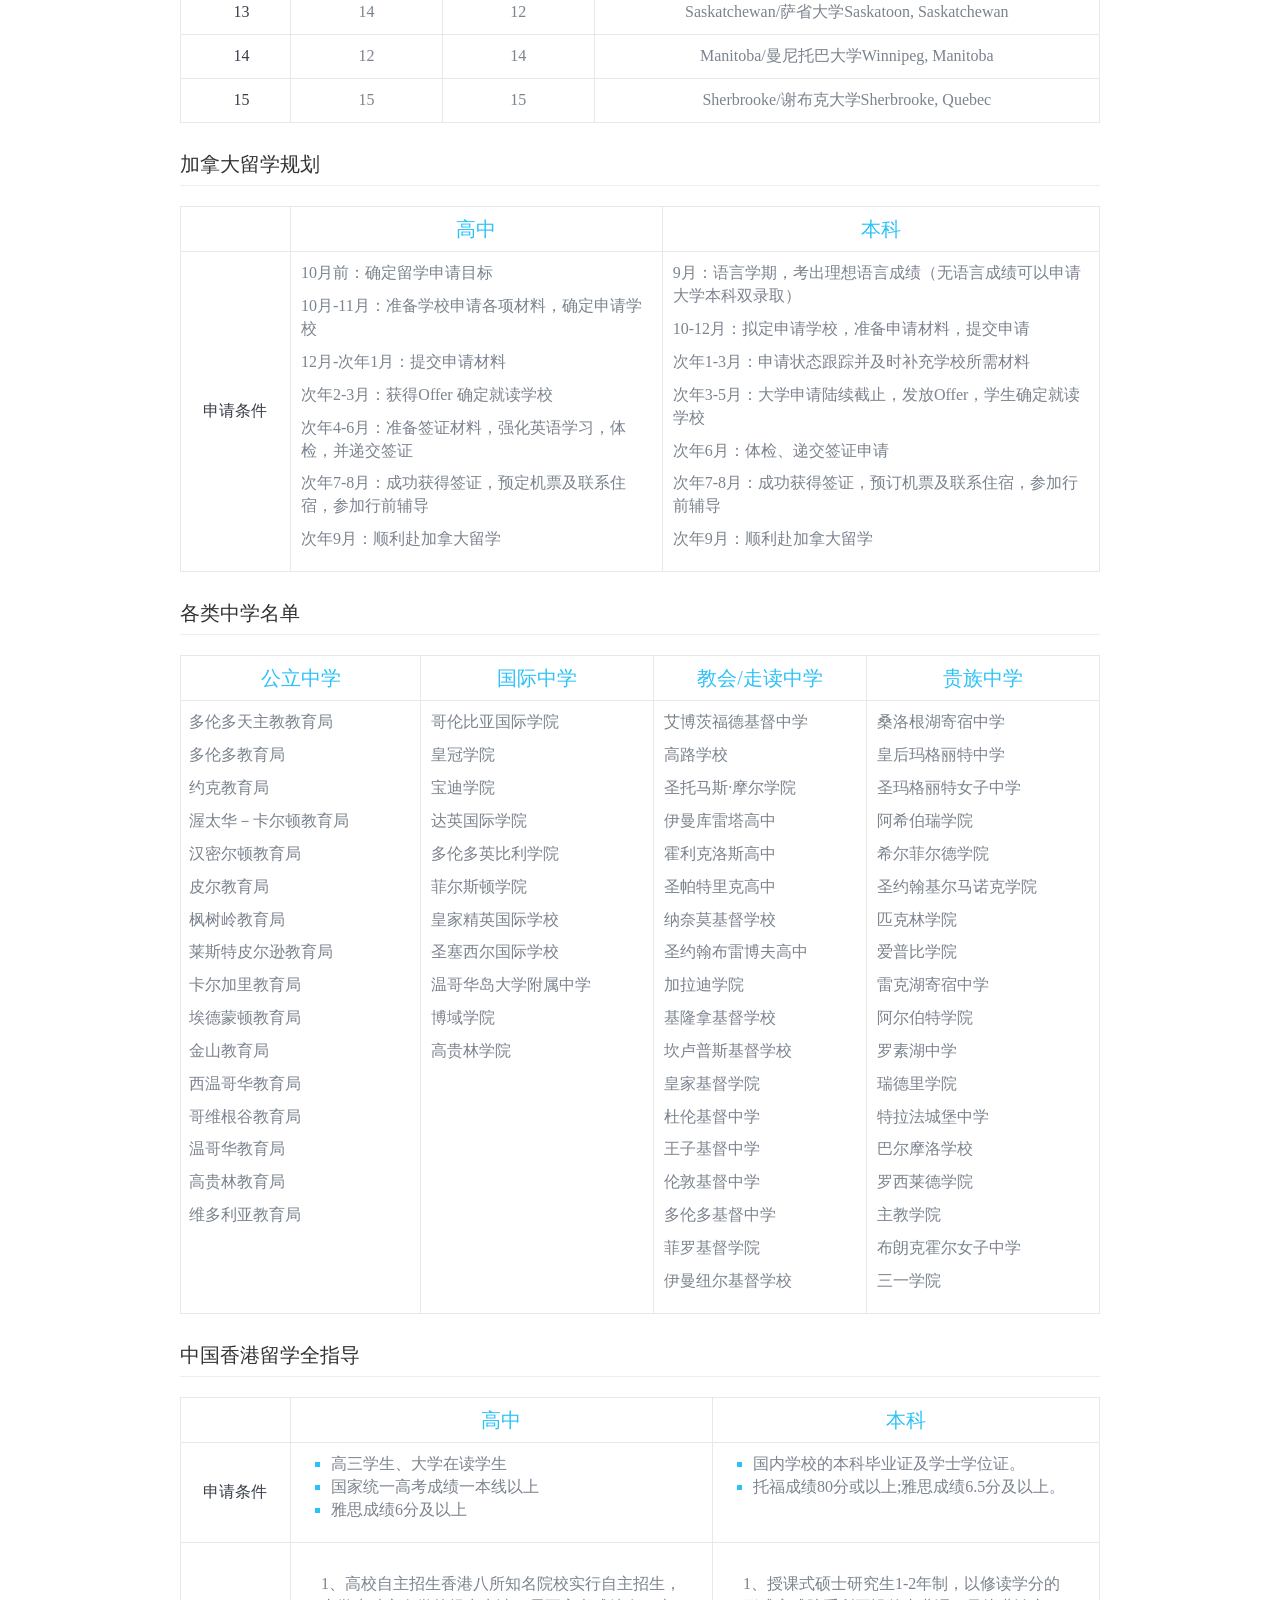
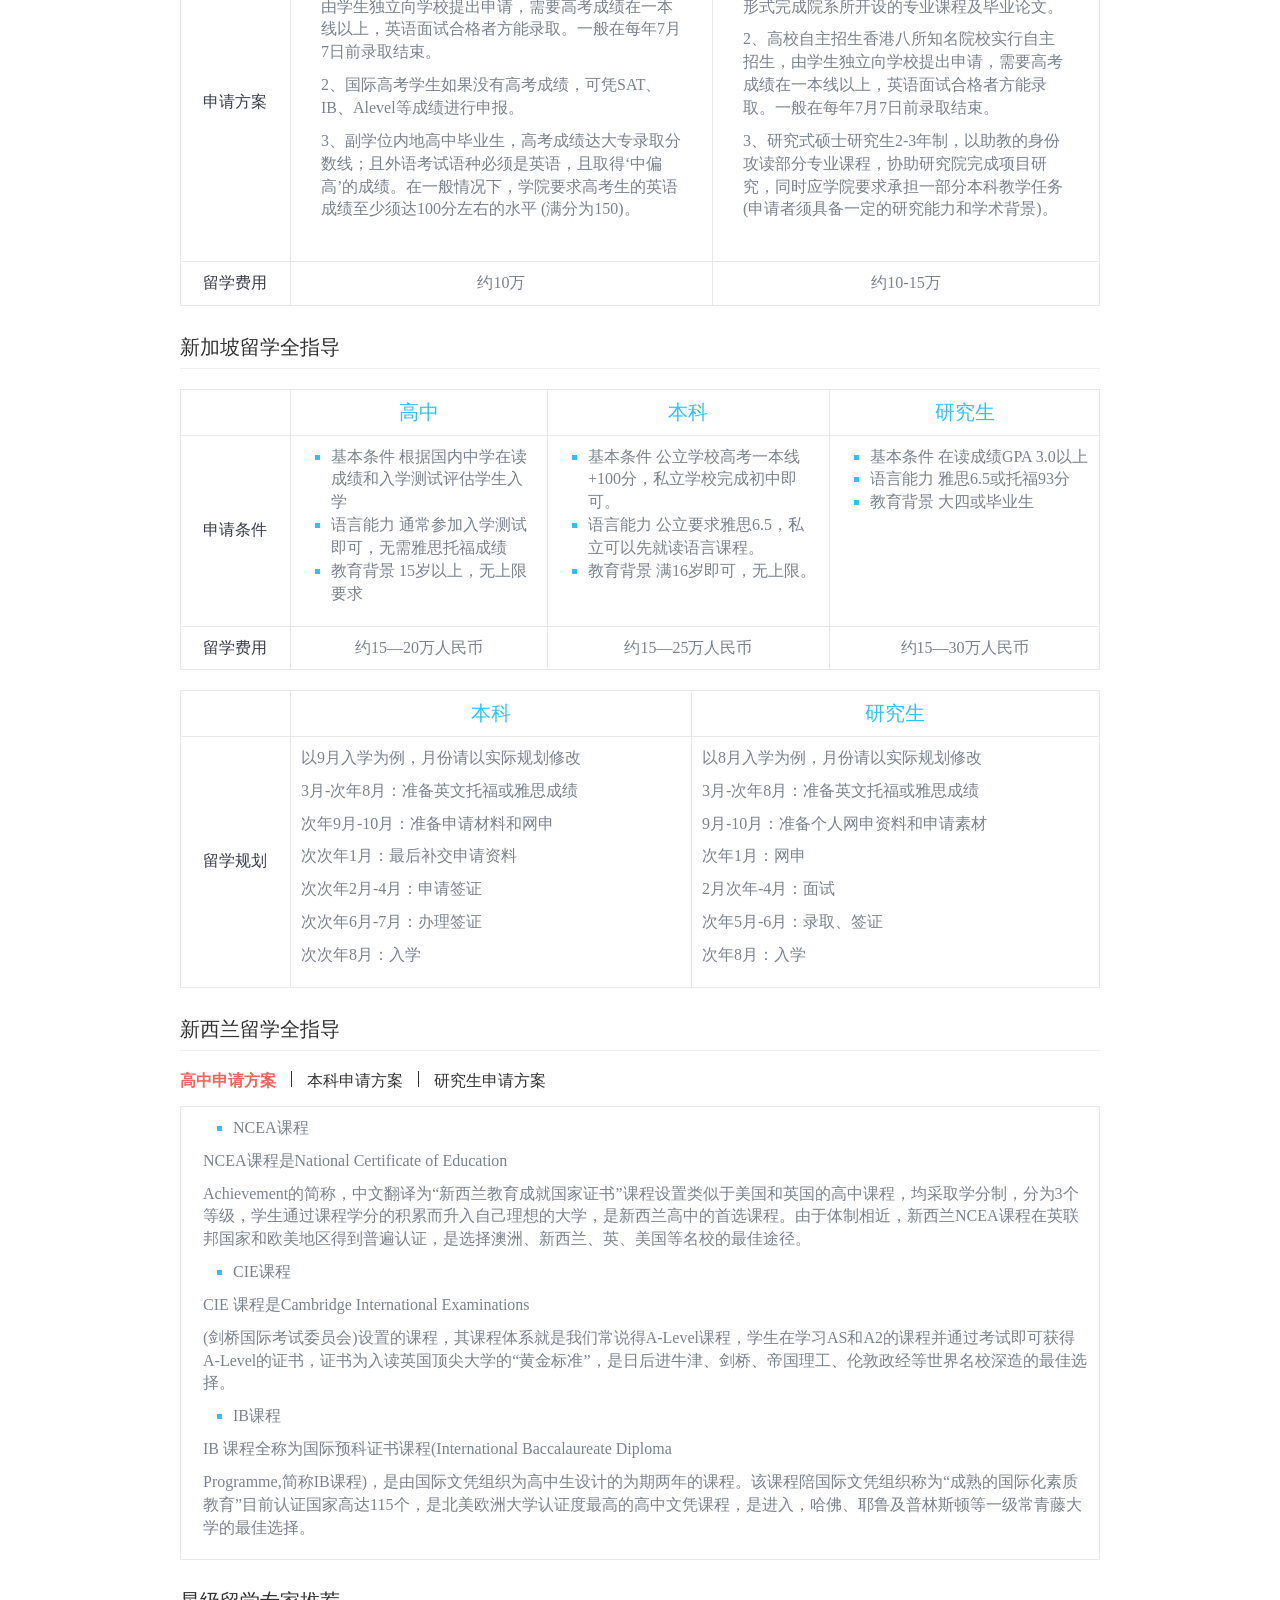
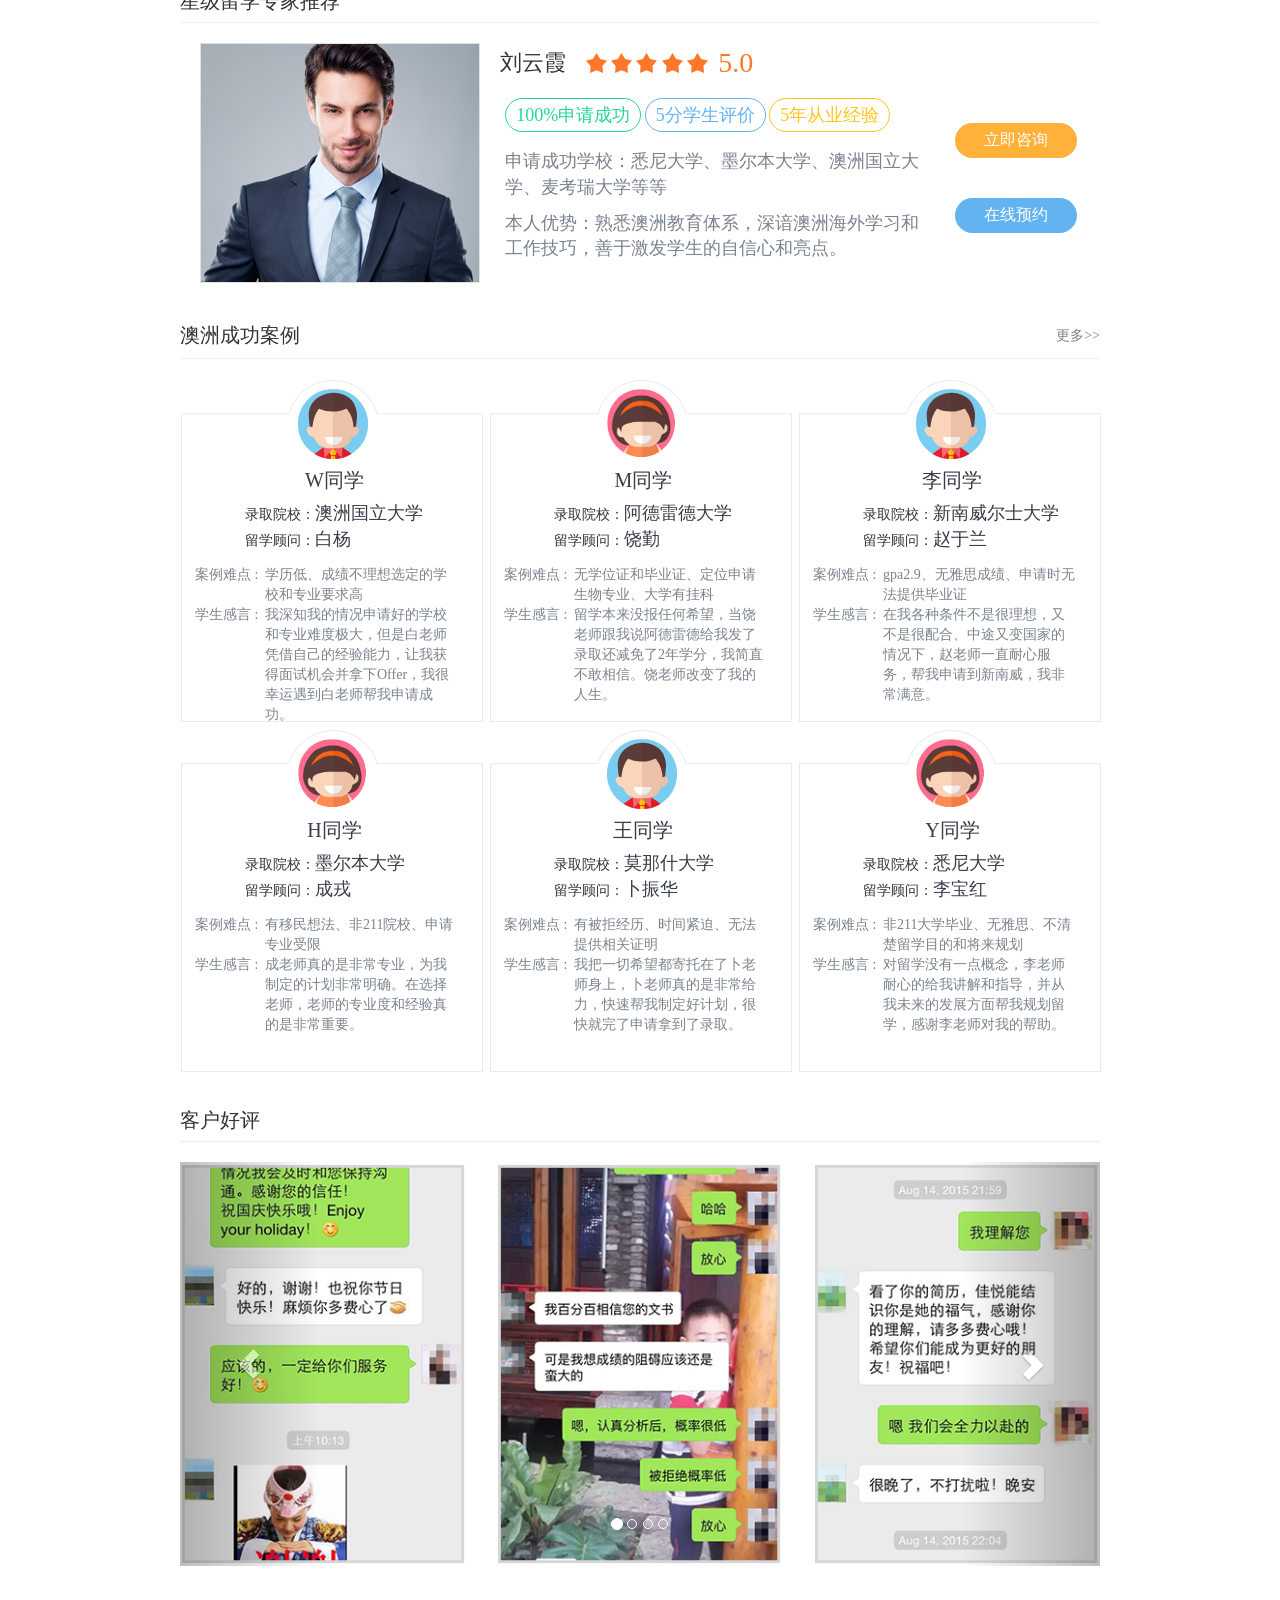
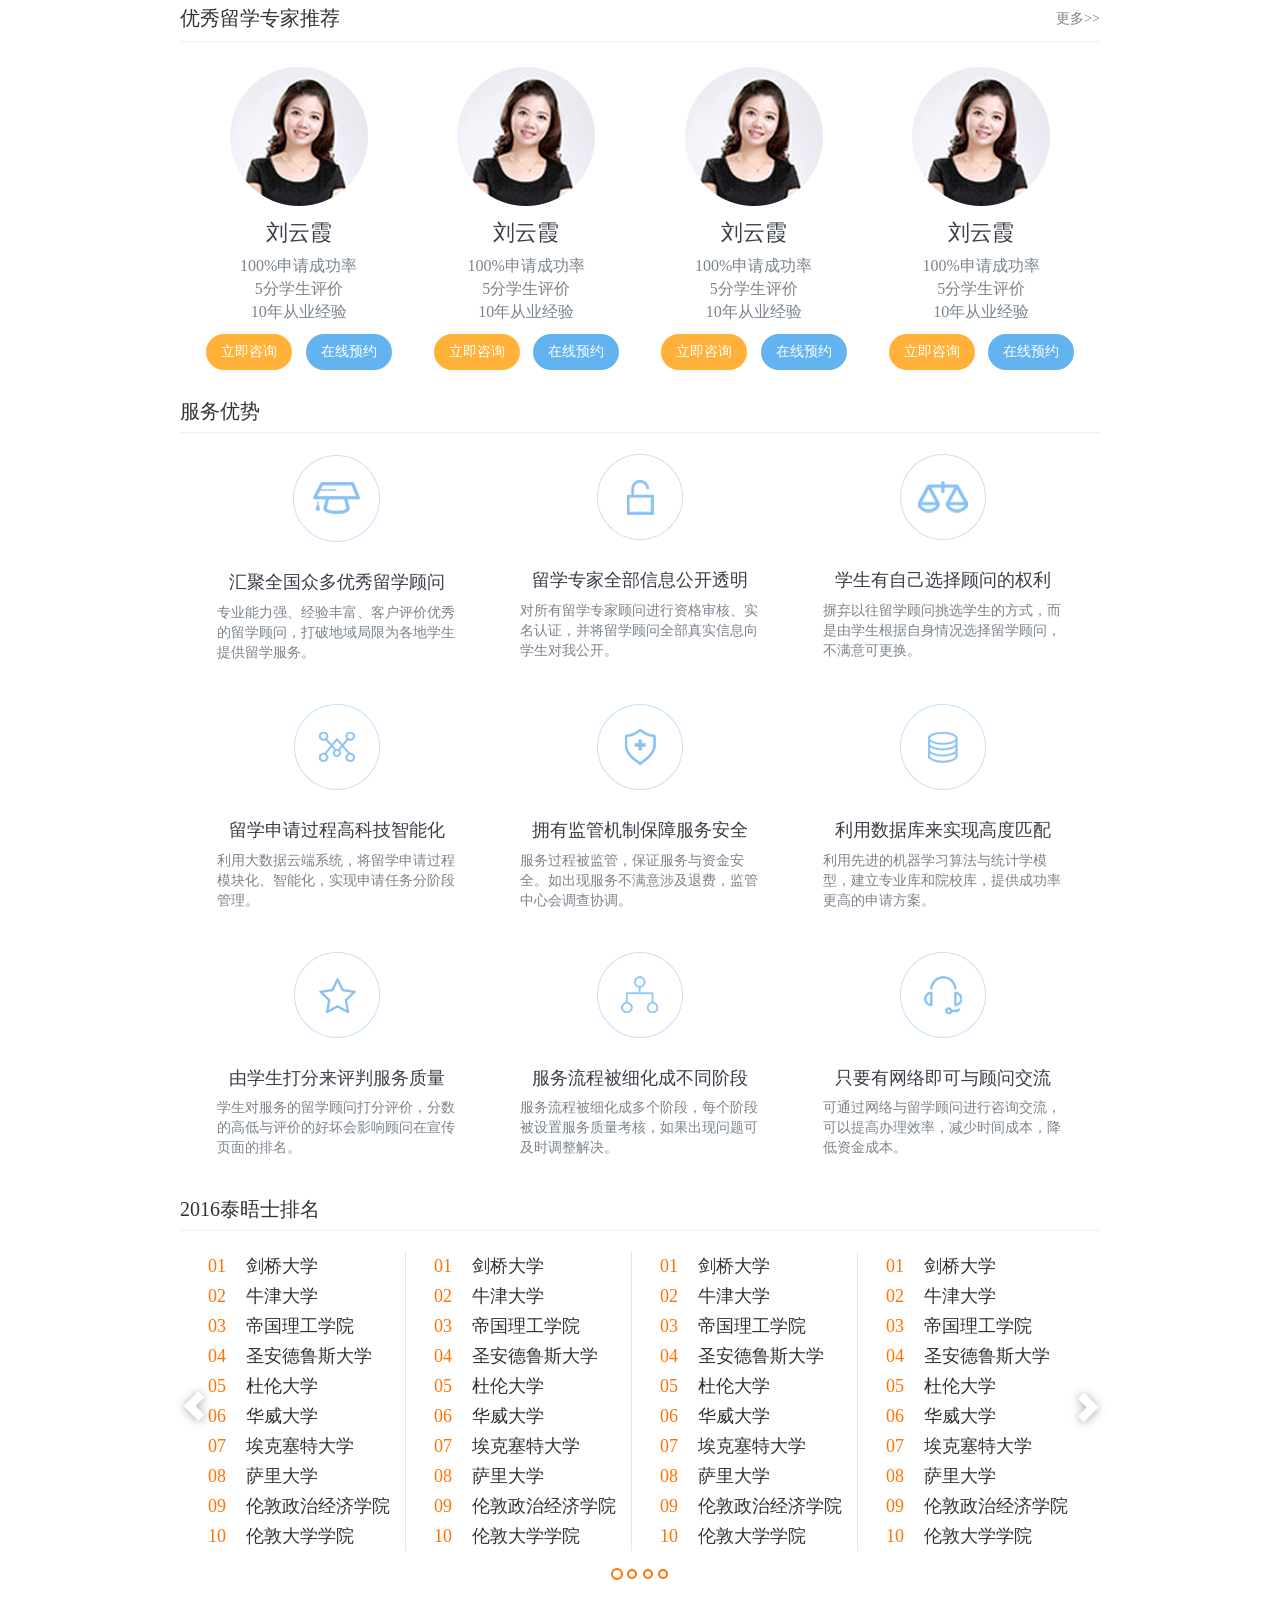
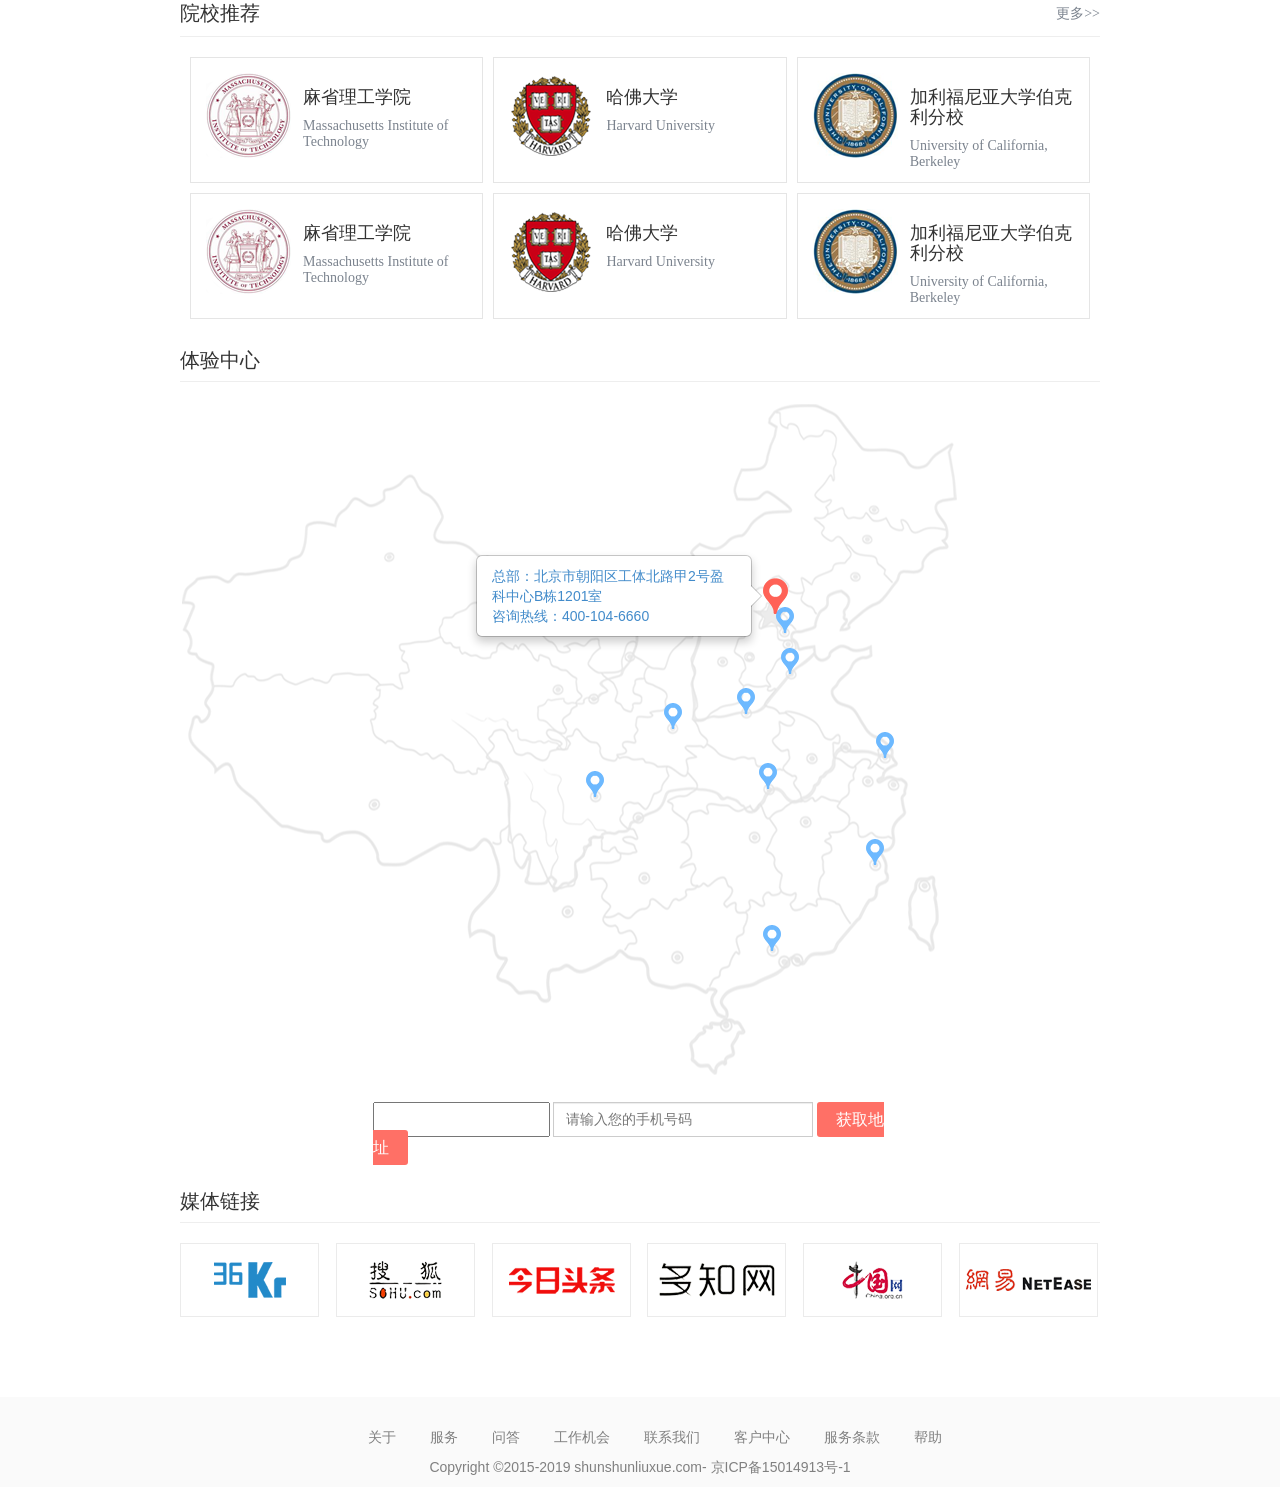
==== commit 34101f67: "change" ====
--- a/index.html
+++ b/index.html
@@ -2,10 +2,10 @@
 <head>
     <meta charset="UTF-8">
     <title>留学网</title>
+    <link rel="stylesheet" type="text/css" href="libs/dist/css/bootstrap.min.css">
     <link href="img/favicon.ico" rel="shortcut icon" type="image/x-icon" />
     <link rel="stylesheet" type="text/css" href="css/style.css">
     <link rel="stylesheet" type="text/css" href="css/docs.min.css">
-    <link rel="stylesheet" type="text/css" href="libs/dist/css/bootstrap.min.css">
 </head>
 <body>
 <div class="study-network">
@@ -1203,13 +1203,13 @@
                 <span></span>
             </div>
             <div class="row">
-                <div class="col-md-4">
+                <div class="col-md-4 penple-img">
                 <span><img src="img/tx.png"></span>
                 </div>
-                <div class="col-md-6">
+                <div class="col-md-6 massage-card">
                     <div class="study-text">
                         <h3>刘云霞</h3>
-                        <img src="img/xx.png">
+                        <img class="text-img" src="img/xx.png">
                         <span>5.0</span>
                     </div>
                     <div class="study-button">
@@ -1228,7 +1228,7 @@
                 </div>
             </div>
         </div>
-        <div id="t3" class="success-case"><!-- 澳洲成功案例 -->
+        <div id="t3" class="success-case clearfix"><!-- 澳洲成功案例 -->
             <div class="case-more">
                 <h3>澳洲成功案例</h3>
                 <a class="school-link" href="#">更多>></a>
--- a/css/style.css
+++ b/css/style.css
@@ -32,6 +32,7 @@
   margin: 0;
   padding: 0;
   display: block;
+  height: 55px;
 }
 .study-network .study-nav li{
   font-size: 16px;
@@ -41,6 +42,7 @@
   list-style-type: none;
   color: #333;
   display: inline-block;
+  float: left;
   padding: 0 20px;
 }
 .study-network .study-nav li a{
@@ -62,6 +64,7 @@
 }
 .study-network .study-block ul {
   padding : 0;
+  margin-left: 0;
 }
 .study-network .study-block ul li{
   list-style-type: none;
@@ -147,6 +150,7 @@
   background-image: url(../img/logoa.png);
   background-repeat: no-repeat;
   height: 90px;
+  width : 918px/9;
   display: block;
   background-size: contain;
 }
@@ -172,6 +176,8 @@
 .study-network .study-policy{
   display: inline-block;
   padding: 0!important;
+  float: left;
+  width: 33%;
 }
 .study-network .study-policy .color-orange{
   background-color: #ffb139;
@@ -231,7 +237,8 @@
   list-style-type: square;
   color: #5a96f0;
   display: inline-block;
-  padding-left: 30px;
+  margin-left: 30px;
+  padding-left: 0;
 }
 .study-network .table-bordered span{
   color: #7b838e;
@@ -243,6 +250,7 @@
   border: 1px solid #e8e8e8!important;
   color: #7b838e;
   font-size: 16px;
+  padding : 10px;
 }
 .study-network .guide-table table tr td p{
   color: #7b838e;
@@ -362,13 +370,23 @@
 .study-network .study-text{
   display: inline-block;
   height: 50px;
+  float: left;
 }
 .study-network .study-text h3{
   font-size: 22px;
   display: inline-block;
   padding-right: 10px;
   vertical-align: middle;
+  float : left;
+  line-height : 40px;
   margin: 0;
+}
+.study-network .study-text .text-img{
+  margin-left: 10px;
+  display: inline-block;
+  vertical-align: middle;
+  float: left;
+  padding-top: 10px;
 }
 .study-network .study-text span{
   font-size: 28px;
@@ -376,12 +394,18 @@
   margin-left: 10px;
   display: inline-block;
   vertical-align: middle;
+  float: left;
 }
 .study-network .btn :hover{
   text-decoration: none;
 }
+.study-network .study-recommend .penple-img{
+  width : 33%;
+  float: left;
+}
 .study-network .study-button{
   margin:10px 0 0 5px;
+  float: left;
 }
 .study-network .study-button .green-border{
   color: #25d59b;
@@ -410,6 +434,14 @@
 .study-network .study-button p{
   color: #7b838e;
   font-size: 18px;
+}
+.study-network .btn-main{
+  float: left;
+  width : 16.67%;
+}
+.study-network .study-recommend .massage-card{
+  float: left;
+  width : 50%;
 }
 .study-network .btn-main .btn-orange{
   background-color: #ffb139;
